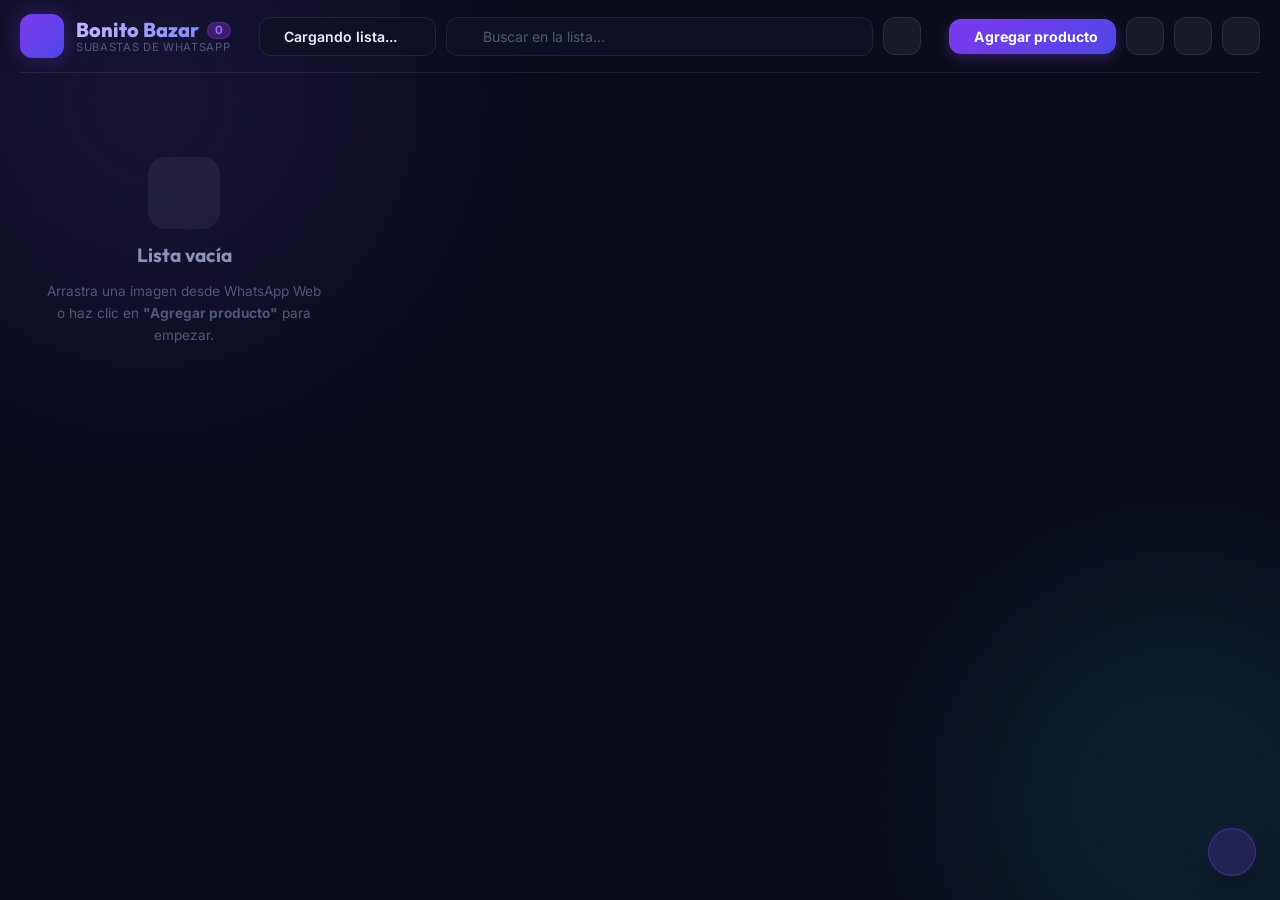
==== index.html @ 1f03dc9f "fix: reemplazar GET por POST :runQuery en API de Firestore para obtener el 100% de los 61+ productos" ====
<!DOCTYPE html>
<html lang="es" data-theme="dark">
<head>
    <meta charset="UTF-8">
    <meta name="viewport" content="width=device-width, initial-scale=1.0">
    <meta name="description" content="Gestión rápida de subastas en grupos de WhatsApp.">
    <title>Bonito Bazar — Control de Subastas WhatsApp</title>
    <link rel="preconnect" href="https://fonts.googleapis.com">
    <link rel="preconnect" href="https://fonts.gstatic.com" crossorigin>
    <link href="https://fonts.googleapis.com/css2?family=Inter:wght@300;400;500;600;700&family=Outfit:wght@600;700;800;900&display=swap" rel="stylesheet">
    <link rel="stylesheet" href="style.css?v=40">
    <script src="https://unpkg.com/lucide@latest" defer></script>
    <script src="https://html2canvas.hertzen.com/dist/html2canvas.min.js" defer></script>
</head>
<body>

    <!-- Overlay global de arrastre -->
    <div id="drag-overlay" class="drag-overlay" aria-hidden="true">
        <div class="drag-overlay-inner">
            <div class="drag-overlay-icon"><i data-lucide="image-plus"></i></div>
            <p class="drag-overlay-title">Suelta la imagen aquí</p>
            <p class="drag-overlay-sub">Se añadirá al formulario automáticamente</p>
        </div>
    </div>

    <div class="bg-orb orb-1"></div>
    <div class="bg-orb orb-2"></div>

    <div class="app-shell">

        <!-- ── HEADER ── -->
        <header class="app-header">
            <div class="brand">
                <div class="brand-icon"><i data-lucide="gavel"></i></div>
                <div>
                    <div class="brand-title-row">
                        <span class="brand-name">Bonito Bazar</span>
                        <span id="total-count" class="brand-badge-count">0</span>
                    </div>
                    <span class="brand-tagline">Subastas de WhatsApp</span>
                </div>
            </div>

            <!-- Barra de búsqueda y selector de listas (Integrado en el Header) -->
            <div class="list-toolbar">
                <div class="list-selector-container">
                    <button id="btn-list-select" class="btn-list-select" title="Seleccionar Lista" aria-haspopup="listbox" aria-expanded="false">
                        <i data-lucide="list"></i>
                        <span id="active-list-name">Cargando lista...</span>
                        <i data-lucide="chevron-down" class="chevron-ico"></i>
                    </button>
                    <!-- Dropdown de listas -->
                    <div id="list-dropdown" class="list-dropdown" style="display: none;">
                        <div class="dropdown-header">Mis Listas</div>
                        <div id="list-options" class="list-options" role="listbox">
                            <!-- Opciones cargadas dinámicamente -->
                        </div>
                        <div class="dropdown-divider"></div>
                        <div class="dropdown-actions">
                            <button type="button" id="btn-create-list" class="btn-drop-action">
                                <i data-lucide="plus"></i> Nueva lista
                            </button>
                            <button type="button" id="btn-rename-list" class="btn-drop-action">
                                <i data-lucide="edit-3"></i> Renombrar actual
                            </button>
                            <button type="button" id="btn-delete-list" class="btn-drop-action danger">
                                <i data-lucide="trash-2"></i> Eliminar actual
                            </button>
                        </div>
                    </div>
                </div>
                <div class="search-wrap">
                    <i data-lucide="search" class="search-ico"></i>
                    <input type="text" id="search-input" placeholder="Buscar en la lista..." aria-label="Buscar productos">
                </div>
                <button id="btn-sort-modified" class="btn-icon" title="Ordenar por últimos modificados" aria-label="Ordenar por últimos modificados">
                    <i data-lucide="history"></i>
                </button>
            </div>

            <div class="header-actions">
                <button id="btn-toggle-form" class="btn-add-trigger" aria-expanded="false">
                    <i data-lucide="plus"></i>
                    <span>Agregar producto</span>
                </button>
                <button id="btn-show-summary" class="btn-icon" title="Cuentas por Compradora" aria-label="Cuentas por Compradora">
                    <i data-lucide="receipt"></i>
                </button>
                <button id="btn-show-deliveries" class="btn-icon" title="Control de Entregas" aria-label="Control de Entregas" style="display: none;">
                    <i data-lucide="truck"></i>
                </button>
                <div class="tools-selector-container">
                    <button id="btn-tools-select" class="btn-icon" title="Herramientas y Respaldo" aria-haspopup="true" aria-expanded="false">
                        <i data-lucide="settings"></i>
                    </button>
                    <!-- Dropdown de herramientas -->
                    <div id="tools-dropdown" class="list-dropdown tools-dropdown" style="display: none;">
                        <div class="dropdown-header">Herramientas</div>
                        <div class="dropdown-actions">
                            <button type="button" id="btn-copy-closing-msg" class="btn-drop-action">
                                <i data-lucide="clock"></i> Copiar texto de cierre
                            </button>
                            <div class="dropdown-divider"></div>
                            <button type="button" id="btn-export-backup" class="btn-drop-action">
                                <i data-lucide="download"></i> Exportar datos (.json)
                            </button>
                            <button type="button" id="btn-import-backup" class="btn-drop-action">
                                <i data-lucide="upload"></i> Importar datos (.json)
                            </button>
                            <div class="dropdown-divider"></div>
                            <button type="button" id="btn-optimize-images" class="btn-drop-action">
                                <i data-lucide="image-minus"></i> Optimizar fotos existentes
                            </button>
                            <div class="dropdown-divider"></div>
                            <a href="bazar-bonito-widget.apk" download="bazar-bonito-widget.apk" class="btn-drop-action" style="text-decoration: none; color: inherit;">
                                <i data-lucide="smartphone"></i> Descargar Widget Android (.apk)
                            </a>
                        </div>
                    </div>
                </div>
                <input type="file" id="backup-file-input" accept=".json" style="display: none;">
                <button id="theme-toggle" class="btn-icon" title="Cambiar tema" aria-label="Cambiar tema">
                    <i data-lucide="sun" class="icon-sun"></i>
                    <i data-lucide="moon" class="icon-moon"></i>
                </button>
                <button id="btn-logout" class="btn-icon danger" title="Cerrar sesión de Administrador" aria-label="Cerrar sesión de Administrador" style="display: none;">
                    <i data-lucide="log-out"></i>
                </button>
            </div>
        </header>

        <!-- ── PANEL COLAPSABLE DEL FORMULARIO ── -->
        <div id="form-panel" class="form-panel" aria-hidden="true">
            <div class="form-panel-inner">
                <!-- Tip de WhatsApp -->
                <div class="tip-card">
                    <div class="tip-icon"><i data-lucide="zap"></i></div>
                    <div class="tip-text">
                        <strong>Flujo rápido:</strong> Arrastra una foto desde WhatsApp Web a <em>cualquier parte</em> de la pantalla. También copia la imagen y pega con <kbd>Ctrl+V</kbd>. Luego escribe el nombre, el precio y presiona <kbd>Enter</kbd>.
                    </div>
                </div>

                <form id="add-form" class="add-form" autocomplete="off" novalidate>
                    <div class="add-form-layout">

                        <!-- Zona de imagen -->
                        <div class="form-image-side">
                            <div id="form-image-preview" class="form-image-preview" style="display:none;">
                                <img id="form-preview-img" src="" alt="Vista previa">
                                <button type="button" id="btn-clear-image" class="btn-clear-image" aria-label="Quitar imagen">
                                    <i data-lucide="x"></i>
                                </button>
                            </div>
                            <div id="mini-dropzone" class="mini-dropzone">
                                <input type="file" id="file-input" accept="image/*" style="display:none">
                                <i data-lucide="image-plus" class="mini-dz-icon"></i>
                                <span>Arrastra aquí o <button type="button" id="btn-browse" class="link-btn">elige un archivo</button></span>
                                <span class="mini-dz-hint">También <strong>Ctrl+V</strong> para pegar</span>
                            </div>
                        </div>

                        <!-- Campos -->
                        <div class="form-fields-side">
                            <div class="field-group">
                                <label for="input-name">Nombre del producto</label>
                                <input type="text" id="input-name" placeholder="Ej. Bolsa de piel rosa" required tabindex="1">
                            </div>
                            <div class="field-row">
                                <div class="field-group">
                                    <label for="input-price">Precio base ($)</label>
                                    <input type="number" id="input-price" placeholder="0.00" step="0.01" min="0" required tabindex="2">
                                </div>
                                <div class="field-group">
                                    <label for="input-talla">Talla</label>
                                    <select id="input-talla" tabindex="3">
                                        <option value="">Sin Talla</option>
                                        <option value="XL">XL</option>
                                        <option value="L">L</option>
                                        <option value="M">M</option>
                                        <option value="Ch">Ch</option>
                                    </select>
                                </div>
                            </div>
                            <div class="form-submit-row">
                                <button type="submit" id="btn-add" class="btn-add" tabindex="4">
                                    <i data-lucide="plus-circle"></i>
                                    <span>Guardar</span>
                                    <kbd class="kbd-hint">Enter</kbd>
                                </button>
                                <button type="button" id="btn-cancel-form" class="btn-cancel-form" tabindex="5">
                                    Cancelar
                                </button>
                            </div>
                        </div>
                    </div>
                </form>
            </div>
        </div>

        <!-- ── CONTENIDO PRINCIPAL ── -->
        <main class="app-main">

            <!-- Contenedor de dos columnas -->
            <div id="lists-columns" class="lists-columns-container" style="display: none;">
                <!-- Columna 1: Disponibles -->
                <section class="list-column" aria-labelledby="col-avail-title">
                    <div class="column-header">
                        <div class="column-title-wrapper">
                            <span class="column-dot dot-available"></span>
                            <h2 id="col-avail-title">Disponibles</h2>
                        </div>
                        <div class="column-meta">
                            <span id="total-price-available" class="column-total-price" title="Suma total de valor disponible">$0.00</span>
                            <span id="count-available" class="column-badge">0</span>
                        </div>
                    </div>
                    <div id="products-available" class="products-column-list"></div>
                </section>

                <!-- Columna 2: Adjudicados -->
                <section class="list-column" aria-labelledby="col-sold-title">
                    <div class="column-header">
                        <div class="column-title-wrapper">
                            <span class="column-dot dot-sold"></span>
                            <h2 id="col-sold-title">Adjudicados</h2>
                            <button id="btn-sort-sold" class="btn-column-action" title="Ordenar por compradora" aria-label="Ordenar por compradora">
                                <i data-lucide="arrow-up-down"></i>
                            </button>
                        </div>
                        <div class="column-meta">
                            <span id="total-price-sold" class="column-total-price" title="Suma total vendida">$0.00</span>
                            <span id="count-sold" class="column-badge">0</span>
                        </div>
                    </div>
                    <div id="products-sold" class="products-column-list"></div>
                </section>
            </div>

            <!-- Estado vacío -->
            <div id="empty-state" class="empty-state">
                <div class="empty-illustration"><i data-lucide="shopping-bag"></i></div>
                <h2>Lista vacía</h2>
                <p>Arrastra una imagen desde WhatsApp Web o haz clic en <strong>"Agregar producto"</strong> para empezar.</p>
            </div>

            <!-- Sin resultados -->
            <div id="no-results" class="empty-state" style="display:none;">
                <div class="empty-illustration"><i data-lucide="search-x"></i></div>
                <h2>Sin coincidencias</h2>
                <p>No hay productos que coincidan con tu búsqueda.</p>
            </div>

        </main>
    </div>

    <!-- ── MODAL DE EDICIÓN ── -->
    <div id="edit-modal" class="modal-backdrop" style="display:none;" role="dialog" aria-modal="true" aria-labelledby="edit-modal-title">
        <div class="modal-card">
            <div class="modal-header">
                <h2 id="edit-modal-title">Editar Producto</h2>
                <button id="btn-close-modal" class="btn-modal-close" aria-label="Cerrar">
                    <i data-lucide="x"></i>
                </button>
            </div>

            <form id="edit-form" class="edit-form" autocomplete="off" novalidate>
                <input type="hidden" id="edit-id">

                <div class="edit-modal-grid">
                    <!-- Columna Izquierda: Imagen y de Historial -->
                    <div class="edit-modal-left">
                        <!-- Imagen -->
                        <div class="edit-image-section">
                            <div id="edit-image-container" class="edit-image-container">
                                <img id="edit-preview-img" src="" alt="Imagen del producto">
                                <div class="edit-image-overlay">
                                    <button type="button" id="btn-edit-delete-image" class="btn-overlay-action">
                                        <i data-lucide="trash-2"></i> Quitar imagen
                                    </button>
                                </div>
                            </div>
                            <div id="edit-no-image" class="edit-no-image" style="display:none;">
                                <i data-lucide="image-off"></i>
                                <span>Sin imagen</span>
                                <button type="button" id="btn-edit-add-image" class="link-btn">Agregar imagen</button>
                                <input type="file" id="edit-file-input" accept="image/*" style="display:none;">
                            </div>
                        </div>

                        <!-- Historial de precios -->
                        <div class="price-history-section" id="price-history-section">
                            <div class="ph-header">
                                <i data-lucide="history"></i>
                                <span>Historial de precios</span>
                            </div>
                            <div id="price-history-list" class="price-history-list"></div>
                        </div>
                    </div>

                    <!-- Columna Derecha: Formulario y Acciones -->
                    <div class="edit-modal-right">
                        <div class="edit-fields">
                            <div class="field-group">
                                <label for="edit-name">Nombre del producto</label>
                                <input type="text" id="edit-name" placeholder="Nombre del producto" required>
                            </div>
                            <div class="field-row">
                                <div class="field-group">
                                    <label for="edit-price">Precio ($)</label>
                                    <input type="number" id="edit-price" placeholder="0.00" step="0.01" min="0" required>
                                </div>
                                <div class="field-group">
                                    <label for="edit-talla">Talla</label>
                                    <select id="edit-talla">
                                        <option value="">Sin Talla</option>
                                        <option value="XL">XL</option>
                                        <option value="L">L</option>
                                        <option value="M">M</option>
                                        <option value="Ch">Ch</option>
                                    </select>
                                </div>
                            </div>
                            <div class="field-group compradora-group">
                                <label for="edit-compradora">
                                    <i data-lucide="user-check" class="label-icon"></i>
                                    Compradora
                                </label>
                                <input type="text" id="edit-compradora" placeholder="Nombre o número de teléfono...">
                                <span class="field-hint">Deja vacío si aún no tiene compradora</span>
                            </div>
                        </div>

                        <div class="edit-actions">
                            <button type="button" id="btn-delete-product" class="btn-delete-product">
                                <i data-lucide="trash-2"></i>
                                Eliminar
                            </button>
                            <button type="submit" class="btn-save-edit">
                                <i data-lucide="check"></i>
                                Guardar
                                <kbd class="kbd-hint">Enter</kbd>
                            </button>
                        </div>
                    </div>
                </div>
            </form>
        </div>
    </div>

    <!-- ── VISTA DE RESUMEN DE COMPRADORAS (PANTALLA COMPLETA) ── -->
    <div id="summary-view" class="summary-view-backdrop" style="display:none;">
        <div class="summary-view-container">
            <header class="summary-view-header">
                <div class="summary-title-section">
                    <i data-lucide="receipt" class="header-icon"></i>
                    <div>
                        <h1>Cuentas de Compradoras</h1>
                        <p>Resumen de productos adjudicados y totales</p>
                    </div>
                </div>
                <!-- Buscador de cuentas -->
                <div class="summary-search-wrap search-wrap" style="flex: 1; max-width: 320px; margin: 0 16px;">
                    <i data-lucide="search" class="search-ico"></i>
                    <input type="text" id="summary-search-input" placeholder="Buscar compradora o prenda..." aria-label="Buscar cuentas">
                </div>
                <div class="summary-header-actions" style="display: flex; align-items: center; gap: 8px;">
                    <button id="btn-sort-buyers" class="btn-icon" title="Ordenar cuentas" aria-label="Ordenar cuentas">
                        <i data-lucide="arrow-up-down"></i>
                    </button>
                    <button id="btn-close-summary" class="btn-modal-close" aria-label="Cerrar vista de resumen">
                        <i data-lucide="x"></i>
                    </button>
                </div>
            </header>

            <!-- Métricas globales -->
            <div class="summary-stats-grid">
                <div class="summary-stat-card">
                    <span id="stat-total-sold-money" class="stat-value">$0.00</span>
                    <span class="stat-label">Total Recaudado</span>
                </div>
                <div class="summary-stat-card">
                    <span id="stat-unique-buyers" class="stat-value">0</span>
                    <span class="stat-label">Compradoras Distintas</span>
                </div>
                <div class="summary-stat-card">
                    <span id="stat-total-sold-qty" class="stat-value">0</span>
                    <span class="stat-label">Productos Adjudicados</span>
                </div>
            </div>

            <!-- Listado de compradoras -->
            <div id="summary-buyers-list" class="summary-buyers-list">
                <!-- Se renderiza dinámicamente -->
            </div>

            <!-- Vista vacía si no hay productos vendidos -->
            <div id="summary-empty-state" class="empty-state" style="display:none;">
                <div class="empty-illustration"><i data-lucide="user-check"></i></div>
                <h2>Sin ventas adjudicadas</h2>
                <p>Asigna una <strong>Compradora</strong> a tus productos en el listado para ver sus cuentas aquí.</p>
            </div>
        </div>
    </div>

    <!-- ── MODAL DE DIÁLOGO DE TEXTO (Crear/Renombrar) ── -->
    <div id="prompt-modal" class="modal-backdrop" style="display:none;" role="dialog" aria-modal="true" aria-labelledby="prompt-modal-title">
        <div class="modal-card prompt-card" style="max-width: 400px;">
            <div class="modal-header">
                <h2 id="prompt-modal-title">Nueva Lista</h2>
                <button id="btn-close-prompt" class="btn-modal-close" aria-label="Cerrar">
                    <i data-lucide="x"></i>
                </button>
            </div>
            <form id="prompt-form" autocomplete="off" novalidate>
                <div style="padding: 20px 22px;">
                    <div class="field-group">
                        <label id="prompt-label" for="prompt-input">Nombre de la lista</label>
                        <input type="text" id="prompt-input" required placeholder="Ej. Subasta del martes">
                    </div>
                </div>
                <div class="edit-actions" style="border-top: 1px solid var(--border); padding: 16px 22px; gap: 8px;">
                    <button type="button" id="btn-cancel-prompt" class="btn-cancel-form" style="flex: 1;">
                        Cancelar
                    </button>
                    <button type="submit" id="btn-submit-prompt" class="btn-save-edit" style="flex: 1; margin: 0; justify-content: center; width: auto;">
                        <i data-lucide="check"></i>
                        <span id="prompt-submit-text">Confirmar</span>
                    </button>
                </div>
            </form>
        </div>
    </div>

    <button id="btn-scroll-toggle" class="btn-scroll-toggle" title="Ir al final" aria-label="Ir al final">
        <i data-lucide="arrow-down"></i>
    </button>

    <!-- ── PANTALLA DE BIENVENIDA / ACCESO ── -->
    <div id="welcome-overlay" class="welcome-overlay" style="display: none;">
        <div class="welcome-card">
            <div class="welcome-brand">
                <div class="welcome-logo"><i data-lucide="gavel"></i></div>
                <h1 class="welcome-title">Bonito Bazar</h1>
                <p class="welcome-tagline">Gestión de Subastas y Cuentas</p>
            </div>
            <div class="welcome-actions">
                <button id="btn-login-google" class="btn-welcome-action primary">
                    <span class="g-icon-wrapper">
                        <svg xmlns="http://www.w3.org/2000/svg" viewBox="0 0 24 24" width="20" height="20">
                            <path fill="#EA4335" d="M12.24 10.285V14.4h6.887c-.648 2.41-2.519 4.114-5.136 4.114A5.69 5.69 0 0 1 8.24 12.8a5.69 5.69 0 0 1 5.751-5.714c2.259 0 4.312 1.014 5.69 2.628l3.18-3.18C20.672 4.314 17.568 3 13.991 3 8.351 3 3.99 7.362 3.99 13s4.36 10 10.001 10c5.38 0 9.771-3.69 9.771-9.714 0-.61-.06-1.218-.182-1.8H12.24Z"/>
                        </svg>
                    </span>
                    <span>Entrar como Administrador</span>
                </button>
                <button id="btn-visitor" class="btn-welcome-action secondary">
                    <i data-lucide="x"></i>
                    <span>Cerrar / Seguir como Visitante</span>
                </button>
            </div>
            <div class="welcome-footer">
                <span>© 2026 Bonito Bazar</span>
            </div>
        </div>
    </div>

    <!-- ── MODAL VISTA PREVIA DE IMAGEN (VISITANTE) ── -->
    <div id="image-preview-modal" class="modal-backdrop" style="display: none;">
        <div class="image-preview-card">
            <button id="btn-close-image-preview" class="btn-modal-close-overlay" aria-label="Cerrar vista previa">
                <i data-lucide="x"></i>
            </button>
            <div class="image-preview-content">
                <img id="image-preview-img" src="" alt="Vista previa de prenda">
            </div>
            <div class="image-preview-footer">
                <h3 id="image-preview-title">Nombre de la Prenda</h3>
                <span id="image-preview-price">$0.00</span>
                <span id="image-preview-time" class="image-preview-time">Subido a las --:--</span>
            </div>
        </div>
    </div>

    <!-- ── VISTA DE CONTROL DE ENTREGAS (PANTALLA COMPLETA) ── -->
    <div id="deliveries-view" class="summary-view-backdrop" style="display:none;">
        <div class="summary-view-container">
            <header class="summary-view-header">
                <div class="summary-title-section">
                    <i data-lucide="truck" class="header-icon"></i>
                    <div>
                        <h1>Control de Entregas</h1>
                        <p>Gestión de pagos, métodos y lugares de entrega</p>
                    </div>
                </div>
                <!-- Buscador de entregas -->
                <div class="summary-search-wrap search-wrap" style="flex: 1; max-width: 320px; margin: 0 16px;">
                    <i data-lucide="search" class="search-ico"></i>
                    <input type="text" id="delivery-search-input" placeholder="Buscar compradora o lugar..." aria-label="Buscar entregas">
                </div>
                <div class="summary-header-actions" style="display: flex; align-items: center; gap: 8px;">
                    <button id="btn-close-deliveries" class="btn-modal-close" aria-label="Cerrar vista de entregas">
                        <i data-lucide="x"></i>
                    </button>
                </div>
            </header>

            <!-- Métricas rápidas de entregas -->
            <div class="summary-stats-grid">
                <div class="summary-stat-card">
                    <span id="delivery-stat-total-money" class="stat-value">$0.00</span>
                    <span class="stat-label">Total Vendido</span>
                </div>
                <div class="summary-stat-card">
                    <span id="delivery-stat-paid-qty" class="stat-value">0 / 0</span>
                    <span class="stat-label">Compradoras Pagadas</span>
                </div>
                <div class="summary-stat-card">
                    <span id="delivery-stat-pending-qty" class="stat-value">$0.00</span>
                    <span class="stat-label">Por Cobrar</span>
                </div>
            </div>

            <!-- Barra de filtros de entregas -->
            <div class="deliveries-filters-bar">
                <div class="filter-group">
                    <label><i data-lucide="filter"></i> Estatus</label>
                    <div class="segmented-control" id="delivery-filter-status">
                        <button type="button" class="btn-segment active" data-value="todos">Todos</button>
                        <button type="button" class="btn-segment" data-value="pendiente">Pendientes</button>
                        <button type="button" class="btn-segment" data-value="pagado">Pagados</button>
                    </div>
                </div>
                <div class="filter-group">
                    <label><i data-lucide="map-pin"></i> Lugar</label>
                    <select id="delivery-filter-place" class="filter-select">
                        <option value="todos">Todos los lugares</option>
                        <option value="Tuxtla">Tuxtla</option>
                        <option value="Berriozabal">Berriozabal</option>
                        <option value="Patria">Patria</option>
                        <option value="Shanka">Shanka</option>
                        <option value="Otro">Otro</option>
                        <option value="sin_especificar">— Sin especificar —</option>
                    </select>
                </div>
                <div class="filter-group">
                    <label><i data-lucide="wallet"></i> Pago</label>
                    <div class="segmented-control" id="delivery-filter-payment">
                        <button type="button" class="btn-segment active" data-value="todos">Todos</button>
                        <button type="button" class="btn-segment" data-value="efectivo">Efectivo</button>
                        <button type="button" class="btn-segment" data-value="transferencia">Transferencia</button>
                        <button type="button" class="btn-segment" data-value="sin_especificar">Sin especificar</button>
                    </div>
                </div>
                <div class="filter-group">
                    <label><i data-lucide="arrow-up-down"></i> Ordenar por</label>
                    <select id="delivery-sort-by" class="filter-select">
                        <option value="name-asc">Nombre (A - Z)</option>
                        <option value="items-desc">Más prendas</option>
                        <option value="items-asc">Menos prendas</option>
                        <option value="total-desc">Total ($) Mayor a Menor</option>
                        <option value="total-asc">Total ($) Menor a Mayor</option>
                    </select>
                </div>
            </div>

            <!-- Listado de entregas por compradora -->
            <div id="deliveries-list" class="deliveries-list">
                <!-- Se renderiza dinámicamente -->
            </div>

            <!-- Vista vacía si no hay compradoras -->
            <div id="deliveries-empty-state" class="empty-state" style="display:none;">
                <div class="empty-illustration"><i data-lucide="package"></i></div>
                <h2>Sin entregas que mostrar</h2>
                <p>Adjudica productos a compradoras para ver e iniciar la gestión de entregas.</p>
            </div>
        </div>
    </div>

    <div id="toast" class="toast" aria-live="polite"></div>
    <script type="module" src="app.js?v=40"></script>
</body>
</html>
---- style.css ----
/* =============================================================
   SUBASTALISTA — CSS
   Diseño premium enfocado en velocidad de uso
   ============================================================= */

/* ── VARIABLES ── */
:root, [data-theme="dark"] {
    --bg:           #0b0d1a;
    --bg-panel:     rgba(16, 18, 38, 0.80);
    --bg-card:      rgba(22, 24, 50, 0.85);
    --bg-input:     rgba(255,255,255,0.055);
    --bg-input-f:   rgba(255,255,255,0.09);
    --border:       rgba(255,255,255,0.08);
    --border-focus: rgba(139,92,246,0.7);

    --text-1:       #eef0ff;
    --text-2:       #8b91b8;
    --text-3:       #50567a;

    --accent:       #7c3aed;
    --accent-h:     #9f67ff;
    --accent-glow:  rgba(124,58,237,0.35);
    --green:        #34d399;
    --green-bg:     rgba(52,211,153,0.12);
    --green-border: rgba(52,211,153,0.3);
    --red:          #f87171;
    --red-bg:       rgba(248,113,113,0.1);
    --red-border:   rgba(248,113,113,0.3);
    --yellow:       #fbbf24;
    --yellow-bg:    rgba(251,191,36,0.1);
    --yellow-border:rgba(251,191,36,0.3);

    --radius:       12px;
    --radius-lg:    18px;
    --radius-xl:    24px;
    --shadow:       0 4px 24px rgba(0,0,0,0.5);
    --shadow-lg:    0 8px 48px rgba(0,0,0,0.6);
    --font:         'Inter', system-ui, sans-serif;
    --font-display: 'Outfit', system-ui, sans-serif;
    --t:            all 0.22s cubic-bezier(.4,0,.2,1);
}

[data-theme="light"] {
    /* Fondo principal: Rosa pastel claro muy dulce y limpio (evitando tonos blancos puros o grisáceos) */
    --bg:           #fff0f3; 
    
    /* Paneles y tarjetas: Glassmorphism translúcido tintado de rosa pastel y blush, evitando blancos planos */
    --bg-panel:     rgba(255, 243, 245, 0.85);
    --bg-card:      rgba(255, 255, 255, 0.78);
    --bg-input:     rgba(236, 72, 153, 0.05);
    --bg-input-f:   rgba(236, 72, 153, 0.09);
    --border:       rgba(236, 72, 153, 0.14);
    --border-focus: rgba(236, 72, 153, 0.6);

    /* Textos: Tonos ciruela, frambuesa y baya oscuros y profundos para máxima legibilidad y estética girly */
    --text-1:       #470a1e; /* Ciruela profundo */
    --text-2:       #831843; /* Frambuesa */
    --text-3:       #be185d; /* Rosa oscuro/baya */
    
    /* Acentuaciones Girly: Rosas y fucsias pastel brillantes en lugar de violetas */
    --accent:       #ec4899; /* Rosa fucsia pastel */
    --accent-h:     #f472b6; /* Rosa pastel hover */
    --accent-glow:  rgba(236, 72, 153, 0.22);
    
    /* Sombras teñidas de rosa sutil para mantener el aspecto esponjoso y girly */
    --shadow:       0 4px 24px rgba(236, 72, 153, 0.08);
    --shadow-lg:    0 8px 48px rgba(236, 72, 153, 0.12);
}

/* Overrides y ajustes específicos para lograr la atmósfera Girly en el Tema Claro */
[data-theme="light"] .brand-name {
    background: linear-gradient(90deg, #ec4899, #db2777);
    -webkit-background-clip: text;
    -webkit-text-fill-color: transparent;
    background-clip: text;
}
[data-theme="light"] .btn-add-trigger,
[data-theme="light"] .btn-add,
[data-theme="light"] .btn-save-edit,
[data-theme="light"] .drag-overlay-icon {
    background: linear-gradient(135deg, var(--accent), #d946ef); /* Degradado rosa-fucsia a magenta */
}
[data-theme="light"] .tip-card {
    background: linear-gradient(135deg, rgba(236, 72, 153, 0.08), rgba(244, 114, 182, 0.04));
    border-color: rgba(236, 72, 153, 0.18);
}
[data-theme="light"] .tip-icon {
    background: rgba(236, 72, 153, 0.18);
    color: var(--accent);
}
[data-theme="light"] .mini-dropzone:hover {
    background: rgba(236, 72, 153, 0.06);
    border-color: var(--accent);
}
[data-theme="light"] .mini-dropzone.drag-over {
    background: rgba(236, 72, 153, 0.1);
    border-color: var(--accent);
}
[data-theme="light"] .product-card:hover {
    border-color: rgba(236, 72, 153, 0.4);
    box-shadow: var(--shadow), 0 0 0 1px rgba(236, 72, 153, 0.08);
}
[data-theme="light"] .card-price {
    background: linear-gradient(90deg, var(--accent), #db2777);
    -webkit-background-clip: text;
    -webkit-text-fill-color: transparent;
    background-clip: text;
}
[data-theme="light"] kbd.kbd-hint {
    background: rgba(236, 72, 153, 0.1);
    border: 1px solid rgba(236, 72, 153, 0.2);
    color: var(--text-2);
}
[data-theme="light"] .hover-preview {
    background: var(--bg-card);
    border-color: rgba(236, 72, 153, 0.4);
    box-shadow: 0 24px 80px rgba(236, 72, 153, 0.15), 0 0 0 1px rgba(236, 72, 153, 0.1);
}
[data-theme="light"] .summary-view-backdrop {
    background: rgba(255, 240, 243, 0.94);
}
[data-theme="light"] .summary-title-section h1 {
    background: linear-gradient(90deg, #ec4899, #db2777);
    -webkit-background-clip: text;
    -webkit-text-fill-color: transparent;
    background-clip: text;
}
[data-theme="light"] .ph-badge.badge-current {
    background: rgba(236, 72, 153, 0.18);
    color: var(--accent);
}
[data-theme="light"] .ph-entry:hover {
    border-color: rgba(236, 72, 153, 0.3);
}
[data-theme="light"] .ph-entry.current {
    border-color: rgba(236, 72, 153, 0.45);
    background: rgba(236, 72, 153, 0.08);
}
[data-theme="light"] .btn-revert {
    background: rgba(236, 72, 153, 0.08);
    border-color: rgba(236, 72, 153, 0.2);
    color: var(--accent);
}
[data-theme="light"] .btn-revert:hover {
    background: var(--accent);
    border-color: var(--accent);
    color: white;
}
[data-theme="light"] .ph-price {
    background: linear-gradient(90deg, var(--accent), #db2777);
    -webkit-background-clip: text;
    -webkit-text-fill-color: transparent;
    background-clip: text;
}
[data-theme="light"] #total-price-available {
    color: var(--accent);
    background: rgba(236, 72, 153, 0.06);
    border-color: rgba(236, 72, 153, 0.2);
}
[data-theme="light"] .column-dot.dot-available {
    background: var(--accent);
    box-shadow: 0 0 10px var(--accent);
}
[data-theme="light"] .btn-column-action:hover {
    color: var(--accent);
    background: var(--bg-input);
}
[data-theme="light"] .btn-icon.active {
    color: var(--accent);
    border-color: var(--accent);
    background: var(--accent-glow);
}
[data-theme="light"] .btn-drop-action:hover {
    background: rgba(236, 72, 153, 0.08);
    color: var(--accent);
}
[data-theme="light"] .btn-drop-action:hover svg {
    color: var(--accent);
}
[data-theme="light"] .btn-list-select svg:first-child {
    color: var(--accent);
}
[data-theme="light"] .dropdown-header {
    border-bottom: 1px solid rgba(236, 72, 153, 0.1);
}

/* ── RESET ── */
*, *::before, *::after { box-sizing: border-box; margin: 0; padding: 0; }
html { font-size: 16px; scroll-behavior: smooth; }
body {
    font-family: var(--font);
    background: var(--bg);
    color: var(--text-1);
    min-height: 100vh;
    overflow-x: hidden;
    transition: background .3s, color .3s;
}

/* ── ORBES DE FONDO ── */
.bg-orb {
    position: fixed;
    border-radius: 50%;
    filter: blur(100px);
    pointer-events: none;
    z-index: 0;
    opacity: 0.12;
    animation: orb-float 20s ease-in-out infinite;
}
.orb-1 { width:500px; height:500px; background:radial-gradient(#7c3aed,#4f46e5); top:-150px; left:-100px; }
.orb-2 { width:400px; height:400px; background:radial-gradient(#06b6d4,#34d399); bottom:-100px; right:-100px; animation-delay: -10s; }
[data-theme="light"] .bg-orb { opacity: 0.16; }
[data-theme="light"] .orb-1 { background: radial-gradient(#ffb3c1, #ff85a2); }
[data-theme="light"] .orb-2 { background: radial-gradient(#e8c0fc, #c77dff); }
@keyframes orb-float {
    0%,100% { transform:translate(0,0) scale(1); }
    50% { transform:translate(20px,-20px) scale(1.04); }
}

/* ── OVERLAY DE DRAG GLOBAL ── */
.drag-overlay {
    position: fixed;
    inset: 0;
    background: rgba(10,8,30,0.88);
    backdrop-filter: blur(8px);
    z-index: 999;
    display: flex;
    align-items: center;
    justify-content: center;
    opacity: 0;
    pointer-events: none;
    transition: opacity .18s ease;
}
.drag-overlay.active {
    opacity: 1;
    pointer-events: auto;
}
.drag-overlay-inner {
    display: flex;
    flex-direction: column;
    align-items: center;
    gap: 16px;
    animation: pulse-scale 1.4s ease infinite;
}
.drag-overlay-icon {
    width: 96px; height: 96px;
    border-radius: var(--radius-xl);
    background: linear-gradient(135deg, var(--accent), #4f46e5);
    display: flex;
    align-items: center;
    justify-content: center;
    box-shadow: 0 0 60px var(--accent-glow);
}
.drag-overlay-icon svg { width: 48px; height: 48px; color: white; }
.drag-overlay-title {
    font-family: var(--font-display);
    font-size: 1.8rem;
    font-weight: 800;
    color: white;
}
.drag-overlay-sub { font-size: 0.9rem; color: rgba(255,255,255,0.55); }
@keyframes pulse-scale {
    0%,100% { transform: scale(1); }
    50% { transform: scale(1.03); }
}

/* ── APP SHELL ── */
.app-shell {
    position: relative;
    z-index: 1;
    max-width: 1400px;
    margin: 0 auto;
    padding: 0 20px;
    display: flex;
    flex-direction: column;
    min-height: 100vh;
}

/* ── HEADER ── */
.app-header {
    display: flex;
    align-items: center;
    justify-content: space-between;
    padding: 14px 0;
    border-bottom: 1px solid var(--border);
    gap: 16px;
    flex-wrap: nowrap;
}

.brand {
    display: flex;
    align-items: center;
    gap: 12px;
}
.brand-icon {
    width: 44px; height: 44px;
    border-radius: var(--radius);
    background: linear-gradient(135deg, var(--accent), #4f46e5);
    display: flex; align-items: center; justify-content: center;
    box-shadow: 0 0 20px var(--accent-glow);
}
.brand-icon svg { width: 22px; height: 22px; color: white; }
.brand-name {
    display: block;
    font-family: var(--font-display);
    font-size: 1.25rem;
    font-weight: 800;
    background: linear-gradient(90deg, #c4b5fd, #818cf8);
    -webkit-background-clip: text; -webkit-text-fill-color: transparent;
    background-clip: text;
    line-height: 1.2;
}
.brand-tagline {
    display: block;
    font-size: 0.7rem;
    color: var(--text-3);
    letter-spacing: 0.06em;
    text-transform: uppercase;
    line-height: 1;
}

.header-actions { display: flex; align-items: center; gap: 10px; flex-wrap: wrap; }

.badge-count {
    display: flex;
    align-items: center;
    gap: 6px;
    background: var(--bg-input);
    border: 1px solid var(--border);
    padding: 6px 14px;
    border-radius: 99px;
    font-size: 0.82rem;
    color: var(--text-2);
    font-weight: 500;
}
.badge-count svg { width: 14px; height: 14px; }
.badge-count span { font-weight: 700; color: var(--text-1); }

/* Botón principal "Agregar producto" */
.btn-add-trigger {
    display: flex;
    align-items: center;
    gap: 7px;
    background: linear-gradient(135deg, var(--accent), #4f46e5);
    color: white;
    border: none;
    border-radius: var(--radius);
    padding: 9px 18px;
    font-size: 0.88rem;
    font-weight: 700;
    font-family: var(--font);
    cursor: pointer;
    transition: var(--t);
    box-shadow: 0 4px 14px var(--accent-glow);
}
.btn-add-trigger:hover { transform: translateY(-2px); box-shadow: 0 8px 22px var(--accent-glow); }
.btn-add-trigger.open  { background: var(--bg-input); color: var(--text-2); border: 1px solid var(--border); box-shadow: none; }
.btn-add-trigger.open:hover { color: var(--text-1); }
.btn-add-trigger svg { width: 16px; height: 16px; transition: transform .25s; }
.btn-add-trigger.open svg { transform: rotate(45deg); }

.btn-icon {
    width: 38px; height: 38px;
    border-radius: var(--radius);
    background: var(--bg-input);
    border: 1px solid var(--border);
    color: var(--text-2);
    display: flex; align-items: center; justify-content: center;
    cursor: pointer;
    transition: var(--t);
    position: relative;
}
.btn-icon:hover { color: var(--text-1); border-color: var(--accent); }
.btn-icon.active {
    color: var(--accent-h);
    border-color: var(--accent);
    background: var(--accent-glow);
}
.btn-icon svg { width: 16px; height: 16px; }
.icon-sun, .icon-moon { position: absolute; transition: var(--t); }
[data-theme="dark"] .icon-sun  { opacity:1; transform:rotate(0deg); }
[data-theme="dark"] .icon-moon { opacity:0; transform:rotate(90deg); }
[data-theme="light"] .icon-sun  { opacity:0; transform:rotate(-90deg); }
[data-theme="light"] .icon-moon { opacity:1; transform:rotate(0deg); }

/* ── MAIN LAYOUT ── */
.app-main {
    display: grid;
    grid-template-columns: 330px 1fr;
    gap: 20px;
    padding: 20px 0 32px;
    flex: 1;
    align-items: start;
}

/* ── PANEL FORMULARIO ── */
.panel-form {
    display: flex;
    flex-direction: column;
    gap: 14px;
    position: sticky;
    top: 20px;
}

/* ── PANEL COLAPSABLE DEL FORMULARIO ── */
.form-panel {
    overflow: hidden;
    max-height: 0;
    transition: max-height 0.4s cubic-bezier(0.4,0,0.2,1), opacity 0.3s ease;
    opacity: 0;
    pointer-events: none;
}
.form-panel.open {
    max-height: 400px;
    opacity: 1;
    pointer-events: auto;
}

.form-panel-inner {
    padding: 16px 0 20px;
    display: flex;
    flex-direction: column;
    gap: 12px;
    border-bottom: 1px solid var(--border);
}

/* Tip card */
.tip-card {
    display: flex;
    gap: 12px;
    align-items: flex-start;
    background: linear-gradient(135deg, rgba(124,58,237,0.08), rgba(79,70,229,0.04));
    border: 1px solid rgba(124,58,237,0.18);
    border-radius: var(--radius);
    padding: 12px 16px;
    font-size: 0.78rem;
    color: var(--text-2);
    line-height: 1.6;
}
.tip-icon {
    width: 26px; height: 26px; flex-shrink: 0;
    border-radius: 8px;
    background: rgba(124,58,237,0.18);
    display: flex; align-items: center; justify-content: center;
    color: var(--accent-h);
    margin-top: 1px;
}
.tip-icon svg { width: 13px; height: 13px; }
.tip-text strong { color: var(--text-1); }

/* Layout interno del formulario de agregar */
.add-form-layout {
    display: flex;
    gap: 16px;
    align-items: flex-start;
}

/* Zona de imagen (izquierda del formulario) */
.form-image-side {
    flex-shrink: 0;
    width: 200px;
}

.form-image-preview {
    position: relative;
    width: 200px;
    height: 160px;
    border-radius: var(--radius);
    overflow: hidden;
    background: #0a0a14;
}
.form-image-preview img {
    width: 100%; height: 100%;
    object-fit: contain;
    display: block;
}
.btn-clear-image {
    position: absolute;
    top: 6px; right: 6px;
    width: 28px; height: 28px;
    border-radius: 99px;
    background: rgba(0,0,0,0.75);
    border: 1px solid rgba(255,255,255,0.2);
    color: white;
    display: flex; align-items: center; justify-content: center;
    cursor: pointer;
    transition: var(--t);
}
.btn-clear-image:hover { background: var(--red); }
.btn-clear-image svg { width: 13px; height: 13px; }

.mini-dropzone {
    width: 200px;
    height: 160px;
    display: flex;
    flex-direction: column;
    align-items: center;
    justify-content: center;
    gap: 6px;
    border: 2px dashed var(--border);
    border-radius: var(--radius);
    cursor: pointer;
    transition: var(--t);
    text-align: center;
    font-size: 0.78rem;
    color: var(--text-2);
    padding: 12px;
}
.mini-dropzone:hover { background: rgba(124,58,237,0.06); border-color: var(--accent); }
.mini-dropzone.drag-over { background: rgba(124,58,237,0.1); border-color: var(--accent); }
.mini-dz-icon { width: 26px; height: 26px; color: var(--text-3); }
.mini-dz-hint { font-size: 0.7rem; color: var(--text-3); }
.mini-dz-hint strong { color: var(--accent-h); }

/* Campos del formulario (derecha) */
.form-fields-side {
    flex: 1;
    display: flex;
    flex-direction: column;
    gap: 12px;
}

.field-group {
    display: flex;
    flex-direction: column;
    gap: 5px;
}
.field-group label {
    font-size: 0.72rem;
    font-weight: 700;
    color: var(--text-2);
    text-transform: uppercase;
    letter-spacing: 0.05em;
}
.field-group input,
.field-group select {
    background: var(--bg-input);
    border: 1px solid var(--border);
    border-radius: var(--radius);
    padding: 10px 14px;
    font-size: 0.9rem;
    font-family: var(--font);
    color: var(--text-1);
    outline: none;
    transition: var(--t);
    width: 100%;
}
.field-group select {
    appearance: none;
    -webkit-appearance: none;
    -moz-appearance: none;
    /* Fondo sólido para que las opciones sean legibles en todos los temas */
    background-color: #1a1c38;
    background-image: url("data:image/svg+xml;charset=UTF-8,%3csvg xmlns='http://www.w3.org/2000/svg' viewBox='0 0 24 24' fill='none' stroke='%23a1a1aa' stroke-width='2' stroke-linecap='round' stroke-linejoin='round'%3e%3cpolyline points='6 9 12 15 18 9'%3e%3c/polyline%3e%3c/svg%3e");
    background-repeat: no-repeat;
    background-position: right 14px center;
    background-size: 16px;
    padding-right: 40px;
    cursor: pointer;
}
.field-group select option {
    background-color: #1a1c38;
    color: #eef0ff;
}
[data-theme="light"] .field-group select {
    background-color: #fff0f3;
    background-image: url("data:image/svg+xml;charset=UTF-8,%3csvg xmlns='http://www.w3.org/2000/svg' viewBox='0 0 24 24' fill='none' stroke='%2371717a' stroke-width='2' stroke-linecap='round' stroke-linejoin='round'%3e%3cpolyline points='6 9 12 15 18 9'%3e%3c/polyline%3e%3c/svg%3e");
}
[data-theme="light"] .field-group select option {
    background-color: #fff0f3;
    color: #470a1e;
}
.field-group input::placeholder { color: var(--text-3); }
.field-group input:focus,
.field-group select:focus {
    border-color: var(--border-focus);
    background: var(--bg-input-f);
    box-shadow: 0 0 0 3px rgba(124,58,237,0.14);
}
.field-group input.invalid,
.field-group select.invalid {
    border-color: var(--red);
    box-shadow: 0 0 0 3px rgba(248,113,113,0.14);
}

.field-row {
    display: flex;
    gap: 12px;
}
.field-row .field-group {
    flex: 1;
}

.label-icon { width: 12px; height: 12px; display: inline; vertical-align: middle; margin-right: 4px; }
.field-hint { font-size: 0.7rem; color: var(--text-3); font-style: italic; }

.form-submit-row {
    display: flex;
    gap: 8px;
    align-items: center;
    margin-top: 4px;
}

.btn-add {
    display: flex;
    align-items: center;
    justify-content: center;
    gap: 7px;
    padding: 11px 24px;
    background: linear-gradient(135deg, var(--accent), #4f46e5);
    color: white;
    border: none;
    border-radius: var(--radius);
    font-size: 0.88rem;
    font-weight: 700;
    font-family: var(--font);
    cursor: pointer;
    transition: var(--t);
    box-shadow: 0 4px 16px var(--accent-glow);
}
.btn-add:hover { transform: translateY(-2px); box-shadow: 0 8px 24px var(--accent-glow); }
.btn-add:active { transform: translateY(0); }
.btn-add svg { width: 16px; height: 16px; }

.btn-cancel-form {
    background: none;
    border: 1px solid var(--border);
    color: var(--text-3);
    border-radius: var(--radius);
    padding: 10px 16px;
    font-size: 0.82rem;
    font-family: var(--font);
    cursor: pointer;
    transition: var(--t);
}
.btn-cancel-form:hover { border-color: var(--red); color: var(--red); }

kbd.kbd-hint {
    display: inline-flex;
    align-items: center;
    background: rgba(255,255,255,0.15);
    border-radius: 5px;
    padding: 1px 6px;
    font-size: 0.65rem;
    font-family: var(--font);
    font-weight: 600;
    margin-left: 4px;
}

/* ── MAIN LAYOUT ── */
.app-main {
    padding: 20px 0 40px;
    display: flex;
    flex-direction: column;
    gap: 14px;
    flex: 1;
}

/* ── TOOLBAR DE BÚSQUEDA ── */
.list-toolbar {
    display: flex;
    gap: 10px;
    align-items: center;
    flex: 1;
    max-width: 680px;
    margin: 0 12px;
}
.search-wrap {
    flex: 1;
    position: relative;
    display: flex;
    align-items: center;
}
.search-ico {
    position: absolute; left: 12px;
    width: 15px; height: 15px;
    color: var(--text-3);
    pointer-events: none;
}
#search-input {
    background: var(--bg-panel);
    border: 1px solid var(--border);
    border-radius: var(--radius);
    padding: 10px 14px 10px 36px;
    font-size: 0.88rem;
    font-family: var(--font);
    color: var(--text-1);
    outline: none;
    width: 100%;
    backdrop-filter: blur(12px);
    transition: var(--t);
}
#search-input::placeholder { color: var(--text-3); }
#search-input:focus { border-color: var(--border-focus); box-shadow: 0 0 0 3px rgba(124,58,237,0.12); }

/* ── LISTA VERTICAL DE PRODUCTOS (GRID DE CUADRÍCULA POR DEFECTO) ── */
.products-column-list {
    display: grid;
    grid-template-columns: repeat(2, 1fr); /* 2 columnas de grilla por defecto */
    gap: 10px;
    min-height: 150px;
}

.product-card {
    background: var(--bg-card);
    border: 1px solid var(--border);
    border-radius: var(--radius-lg);
    backdrop-filter: blur(16px);
    -webkit-backdrop-filter: blur(16px);
    overflow: hidden;
    cursor: pointer;
    transition: var(--t);
    display: flex;
    flex-direction: column;
    align-items: stretch;
}
.product-card:hover {
    border-color: rgba(124,58,237,0.4);
    box-shadow: var(--shadow), 0 0 0 1px rgba(124,58,237,0.08);
    transform: translateY(-2px);
}

[data-theme="light"] .product-card:hover {
    border-color: rgba(236,72,153,0.4);
    box-shadow: var(--shadow), 0 0 0 1px rgba(236,72,153,0.08);
}

/* Imagen de la tarjeta (superior, grande e íntegra con object-fit cover) */
.card-image {
    width: 100%;
    height: 130px; /* Altura compacta y balanceada para las tarjetas */
    flex-shrink: 0;
    background: #08080f;
    position: relative;
    display: flex;
    align-items: center;
    justify-content: center;
    overflow: hidden;
    border-bottom: 1px solid var(--border);
}
.card-image img {
    width: 100%;
    height: 100%;
    object-fit: contain;
    display: block;
    transition: transform 0.3s ease;
}
.product-card:hover .card-image img { transform: scale(1.03); }

.card-no-image {
    display: flex;
    flex-direction: column;
    align-items: center;
    gap: 4px;
    color: var(--text-3);
    padding: 10px;
}
.card-no-image svg { width: 22px; height: 22px; }
.card-no-image span { font-size: 0.68rem; }

/* Badge compradora sobre la imagen */
.card-compradora-badge {
    position: absolute;
    bottom: 0; left: 0; right: 0;
    background: linear-gradient(to top, rgba(16,185,129,0.95) 0%, rgba(52,211,153,0.85) 100%);
    backdrop-filter: blur(4px);
    padding: 4px 8px;
    display: flex;
    align-items: center;
    gap: 4px;
    font-size: 0.7rem;
    font-weight: 700;
    color: white;
    overflow: hidden;
    text-overflow: ellipsis;
    white-space: nowrap;
}
.card-compradora-badge svg { width: 11px; height: 11px; flex-shrink: 0; }

/* Info de la tarjeta (inferior) */
.card-info {
    padding: 8px 10px;
    display: flex;
    flex-direction: column;
    gap: 4px;
}
.card-name {
    font-family: var(--font-display);
    font-size: 0.88rem;
    font-weight: 700;
    color: var(--text-1);
    white-space: normal;
    overflow: hidden;
}
.card-price {
    font-family: var(--font-display);
    font-size: 1.1rem;
    font-weight: 900;
    background: linear-gradient(90deg, var(--accent-h), #60a5fa);
    -webkit-background-clip: text;
    -webkit-text-fill-color: transparent;
    background-clip: text;
    line-height: 1;
}
.card-compradora-info {
    display: flex;
    align-items: center;
    gap: 4px;
    font-size: 0.76rem;
    font-weight: 600;
    color: var(--green);
    margin-top: 1px;
}
.card-compradora-info svg { width: 11px; height: 11px; }

/* ── HOVER PREVIEW FLOTANTE ── */
.hover-preview {
    position: fixed;
    z-index: 600;
    width: 320px;
    height: 320px;
    background: #060610;
    border: 1px solid rgba(124,58,237,0.5);
    border-radius: var(--radius-lg);
    overflow: hidden;
    box-shadow: 0 24px 80px rgba(0,0,0,0.8), 0 0 0 1px rgba(124,58,237,0.15);
    pointer-events: none;
    opacity: 0;
    transform: scale(0.88);
    transition: opacity 0.18s ease, transform 0.18s cubic-bezier(.34,1.56,.64,1);
}
.hover-preview.visible {
    opacity: 1;
    transform: scale(1);
}
.hover-preview img {
    width: 100%;
    height: 100%;
    object-fit: contain;
    display: block;
}

/* ── ESTADO VACÍO ── */
.empty-state {
    display: flex;
    flex-direction: column;
    align-items: center;
    justify-content: center;
    text-align: center;
    padding: 64px 24px;
    gap: 14px;
    animation: fade-in .3s ease;
}
.empty-illustration {
    width: 72px; height: 72px;
    border-radius: var(--radius-lg);
    background: var(--bg-input);
    display: flex;
    align-items: center;
    justify-content: center;
}
.empty-illustration svg { width: 36px; height: 36px; color: var(--text-3); }
.empty-state h2 { font-family: var(--font-display); font-size: 1.2rem; color: var(--text-2); }
.empty-state p { font-size: 0.85rem; color: var(--text-3); max-width: 280px; line-height: 1.6; }

/* ── MODAL DE EDICIÓN ── */
.modal-backdrop {
    position: fixed; inset: 0;
    background: rgba(0,0,0,0.72);
    backdrop-filter: blur(6px);
    z-index: 100;
    display: flex;
    align-items: center;
    justify-content: center;
    padding: 20px;
    animation: fade-in .18s ease;
}
@keyframes fade-in { from { opacity:0; } to { opacity:1; } }

.modal-card {
    background: var(--bg-card);
    border: 1px solid var(--border);
    border-radius: var(--radius-xl);
    backdrop-filter: blur(30px);
    -webkit-backdrop-filter: blur(30px);
    width: 100%;
    max-width: 700px; /* Expandido para el diseño de 2 columnas */
    max-height: 92vh;
    overflow-y: auto;
    box-shadow: var(--shadow-lg);
    animation: modal-pop .28s cubic-bezier(.34,1.56,.64,1);
    display: flex;
    flex-direction: column;
}
@keyframes modal-pop {
    from { opacity:0; transform: scale(0.9) translateY(20px); }
    to   { opacity:1; transform: scale(1) translateY(0); }
}

.modal-header {
    display: flex;
    align-items: center;
    justify-content: space-between;
    padding: 20px 22px 16px;
    border-bottom: 1px solid var(--border);
}
.modal-header h2 {
    font-family: var(--font-display);
    font-size: 1.05rem;
    font-weight: 700;
    color: var(--text-2);
}
.btn-modal-close {
    width: 32px; height: 32px;
    border-radius: 8px;
    background: transparent;
    border: none;
    color: var(--text-3);
    display: flex; align-items: center; justify-content: center;
    cursor: pointer;
    transition: var(--t);
}
.btn-modal-close:hover { background: var(--red-bg); color: var(--red); }
.btn-modal-close svg { width: 18px; height: 18px; }

/* Imagen y Rejilla en Modal de Edición */
.edit-modal-grid {
    display: grid;
    grid-template-columns: 260px 1fr;
    gap: 20px;
    padding: 20px 22px;
}

.edit-modal-left, .edit-modal-right {
    display: flex;
    flex-direction: column;
    gap: 16px;
}

.edit-modal-right {
    justify-content: flex-start;
}

.edit-image-section {
    position: relative;
    width: 100%;
}

.edit-image-container, .edit-no-image {
    width: 100%;
    height: 130px;
    border-radius: var(--radius);
    border: 1px solid var(--border);
    background: var(--bg-input);
    position: relative;
    overflow: hidden;
}

.edit-image-container {
    display: flex;
    align-items: center;
    justify-content: center;
}

.edit-image-container img {
    max-width: 100%;
    max-height: 100%;
    width: auto;
    height: auto;
    object-fit: contain;
    display: block;
    opacity: 0.95;
    transition: var(--t);
}

.edit-image-overlay {
    position: absolute; inset: 0;
    background: rgba(0,0,0,0.55);
    display: flex;
    align-items: center;
    justify-content: center;
    opacity: 0;
    transition: var(--t);
}

.edit-image-container:hover .edit-image-overlay { opacity: 1; }

.btn-overlay-action {
    display: flex; align-items: center; gap: 8px;
    background: rgba(248,113,113,0.85);
    border: none;
    border-radius: var(--radius);
    color: white;
    padding: 9px 18px;
    font-size: 0.85rem;
    font-weight: 700;
    font-family: var(--font);
    cursor: pointer;
    transition: var(--t);
}
.btn-overlay-action:hover { background: var(--red); }
.btn-overlay-action svg { width: 15px; height: 15px; }

.edit-no-image {
    display: flex;
    flex-direction: column;
    align-items: center;
    justify-content: center;
    gap: 8px;
    color: var(--text-3);
}
.edit-no-image svg { width: 28px; height: 28px; }
.edit-no-image span { font-size: 0.8rem; }

/* Campos del modal */
.edit-fields {
    display: flex;
    flex-direction: column;
    gap: 12px;
}

.compradora-group label {
    color: var(--green) !important;
}
.compradora-group input:focus {
    border-color: var(--green);
    box-shadow: 0 0 0 3px rgba(52,211,153,0.14);
}

/* Acciones del modal */
.edit-actions {
    display: flex;
    gap: 10px;
    margin-top: auto; /* Empuja los botones al final de la columna derecha */
}

.btn-delete-product {
    display: flex; align-items: center; gap: 6px;
    background: var(--red-bg);
    border: 1px solid var(--red-border);
    color: var(--red);
    padding: 10px 16px;
    border-radius: var(--radius);
    font-size: 0.83rem;
    font-weight: 600;
    font-family: var(--font);
    cursor: pointer;
    transition: var(--t);
    white-space: nowrap;
}
.btn-delete-product:hover { background: var(--red); color: white; }
.btn-delete-product svg { width: 14px; height: 14px; }

.btn-save-edit {
    flex: 1;
    display: flex; align-items: center; justify-content: center; gap: 8px;
    background: linear-gradient(135deg, var(--accent), #4f46e5);
    border: none;
    border-radius: var(--radius);
    color: white;
    padding: 11px 20px;
    font-size: 0.9rem;
    font-weight: 700;
    font-family: var(--font);
    cursor: pointer;
    transition: var(--t);
    box-shadow: 0 4px 16px var(--accent-glow);
}
.btn-save-edit:hover { transform: translateY(-1px); box-shadow: 0 6px 22px var(--accent-glow); }
.btn-save-edit svg { width: 16px; height: 16px; }

/* ── LINK BUTTON ── */
.link-btn {
    background: none;
    border: none;
    color: var(--accent-h);
    font-size: inherit;
    font-family: inherit;
    cursor: pointer;
    text-decoration: underline;
    padding: 0;
}

/* ── TOAST ── */
.toast {
    position: fixed;
    bottom: 24px; right: 24px;
    background: var(--bg-card);
    border: 1px solid var(--border);
    border-radius: var(--radius);
    padding: 12px 20px;
    font-size: 0.85rem;
    font-weight: 600;
    color: var(--text-1);
    box-shadow: var(--shadow-lg);
    z-index: 300;
    backdrop-filter: blur(20px);
    display: none;
    animation: toast-in .3s cubic-bezier(.34,1.56,.64,1);
}
.toast.show { display: flex; align-items: center; gap: 8px; }
.toast.success { border-color: var(--green-border); color: var(--green); }
.toast.error   { border-color: var(--red-border);   color: var(--red); }
@keyframes toast-in {
    from { opacity:0; transform: translateX(30px) scale(0.9); }
    to   { opacity:1; transform: translateX(0) scale(1); }
}

/* ── HISTORIAL DE PRECIOS ── */
.price-history-section {
    padding: 4px 0 0;
}
.ph-header {
    display: flex;
    align-items: center;
    gap: 7px;
    font-size: 0.7rem;
    font-weight: 700;
    text-transform: uppercase;
    letter-spacing: 0.07em;
    color: var(--text-3);
    margin-bottom: 10px;
}
.ph-header svg { width: 12px; height: 12px; }

.price-history-list {
    display: flex;
    flex-direction: column;
    gap: 5px;
    max-height: 150px; /* Reducido para evitar estiramientos */
    overflow-y: auto;
    padding-right: 2px;
    margin-bottom: 8px;
}

/* Entrada del historial */
.ph-entry {
    display: flex;
    align-items: center;
    gap: 8px;
    padding: 8px 11px;
    border-radius: 10px;
    border: 1px solid var(--border);
    background: var(--bg-input);
    transition: var(--t);
}
.ph-entry:hover { border-color: rgba(124,58,237,0.3); }

.ph-entry.current {
    border-color: rgba(124,58,237,0.45);
    background: rgba(124,58,237,0.08);
}
.ph-entry.is-base {
    border-color: rgba(251,191,36,0.3);
    background: rgba(251,191,36,0.05);
}

.ph-price {
    font-family: var(--font-display);
    font-size: 0.98rem;
    font-weight: 800;
    background: linear-gradient(90deg, var(--accent-h), #60a5fa);
    -webkit-background-clip: text;
    -webkit-text-fill-color: transparent;
    background-clip: text;
    white-space: nowrap;
    flex-shrink: 0;
}
.ph-entry.current .ph-price { font-size: 1.05rem; }

.ph-comp {
    display: flex;
    align-items: center;
    gap: 4px;
    font-size: 0.76rem;
    color: var(--green);
    font-weight: 600;
    flex: 1;
    overflow: hidden;
    text-overflow: ellipsis;
    white-space: nowrap;
}
.ph-comp svg { width: 11px; height: 11px; flex-shrink: 0; }

.ph-no-comp {
    font-size: 0.74rem;
    color: var(--text-3);
    font-style: italic;
    flex: 1;
}

.ph-date {
    font-size: 0.68rem;
    color: var(--text-3);
    white-space: nowrap;
    flex-shrink: 0;
}

.ph-badge {
    font-size: 0.62rem;
    font-weight: 700;
    text-transform: uppercase;
    letter-spacing: 0.05em;
    padding: 2px 7px;
    border-radius: 99px;
    white-space: nowrap;
    flex-shrink: 0;
}
.ph-badge.badge-current { background: rgba(124,58,237,0.18); color: var(--accent-h); }
.ph-badge.badge-base    { background: rgba(251,191,36,0.15);  color: var(--yellow); }

.btn-revert {
    background: rgba(124,58,237,0.1);
    border: 1px solid rgba(124,58,237,0.22);
    color: var(--accent-h);
    padding: 4px 9px;
    border-radius: 8px;
    font-size: 0.72rem;
    font-weight: 700;
    font-family: var(--font);
    cursor: pointer;
    transition: var(--t);
    white-space: nowrap;
    flex-shrink: 0;
    display: flex;
    align-items: center;
    gap: 3px;
}
.btn-revert:hover { background: var(--accent); border-color: var(--accent); color: white; transform: scale(1.05); }
.btn-revert svg { width: 11px; height: 11px; }

.ph-empty {
    font-size: 0.76rem;
    color: var(--text-3);
    text-align: center;
    padding: 8px 0;
    font-style: italic;
}

/* ── SCROLLBAR ── */
::-webkit-scrollbar { width: 5px; }
::-webkit-scrollbar-track { background: transparent; }
::-webkit-scrollbar-thumb { background: var(--border); border-radius: 3px; }

/* ── RESPONSIVE ── */
@media (max-width: 1024px) {
    .app-header {
        flex-wrap: wrap;
        gap: 12px;
    }
    .list-toolbar {
        order: 3;
        margin: 8px 0 0;
        max-width: 100%;
        width: 100%;
    }
}

@media (max-width: 640px) {
    .app-shell { padding: 0 12px; }
    .app-header { gap: 8px; }
    .badge-count { display: none; }
    .add-form-layout { flex-direction: column; }
    .form-image-side, .mini-dropzone, .form-image-preview { width: 100%; }
    .form-panel.open { max-height: 650px; }
    .modal-card { border-radius: var(--radius-lg); }
    .edit-modal-grid {
        grid-template-columns: 1fr;
        gap: 14px;
        padding: 14px 16px;
    }
    .edit-actions {
        margin-top: 10px;
    }
}

/* Badge minimalista de productos en marca */
.brand-title-row {
    display: flex;
    align-items: center;
    gap: 8px;
}

.brand-badge-count {
    background: var(--accent-glow);
    border: 1px solid var(--border);
    color: var(--accent-h);
    font-size: 0.72rem;
    font-weight: 700;
    padding: 2px 7px;
    border-radius: 99px;
    line-height: 1;
    display: inline-flex;
    align-items: center;
    justify-content: center;
    transition: var(--t);
    cursor: pointer;
}

.brand-badge-count:hover {
    background: rgba(124, 58, 237, 0.25);
    border-color: var(--accent-h);
    transform: scale(1.08);
}

[data-theme="light"] .brand-badge-count {
    background: rgba(236, 72, 153, 0.1);
    color: var(--accent);
    border-color: rgba(236, 72, 153, 0.2);
}

[data-theme="light"] .brand-badge-count:hover {
    background: rgba(236, 72, 153, 0.18);
    border-color: var(--accent);
}

/* Selector de Herramientas Estilizado */
.tools-selector-container {
    position: relative;
    display: inline-flex;
    align-items: center;
    flex-shrink: 0;
}

.tools-dropdown {
    width: 240px;
}

/* =============================================================
   GESTIÓN DE LISTAS MÚLTIPLES (IndexedDB)
   ============================================================= */

.list-selector-container {
    position: relative;
    flex-shrink: 0;
}

.btn-list-select {
    display: flex;
    align-items: center;
    gap: 8px;
    background: var(--bg-panel);
    border: 1px solid var(--border);
    border-radius: var(--radius);
    padding: 10px 16px;
    font-size: 0.88rem;
    font-family: var(--font);
    font-weight: 600;
    color: var(--text-1);
    cursor: pointer;
    transition: var(--t);
    backdrop-filter: blur(12px);
    -webkit-backdrop-filter: blur(12px);
}

.btn-list-select:hover {
    border-color: var(--border-focus);
    background: var(--bg-input-f);
}

.btn-list-select svg:first-child {
    width: 15px;
    height: 15px;
    color: var(--accent-h);
}

.btn-list-select .chevron-ico {
    width: 14px;
    height: 14px;
    color: var(--text-3);
    transition: transform 0.22s ease;
}

.btn-list-select.open .chevron-ico {
    transform: rotate(180deg);
}

/* Dropdown de Listas */
.list-dropdown {
    position: absolute;
    top: calc(100% + 8px);
    right: 0;
    width: 280px;
    background: var(--bg-card);
    border: 1px solid var(--border);
    border-radius: var(--radius-lg);
    box-shadow: var(--shadow-lg);
    backdrop-filter: blur(28px);
    -webkit-backdrop-filter: blur(28px);
    z-index: 200;
    display: flex;
    flex-direction: column;
    overflow: hidden;
    animation: dropdown-pop 0.2s cubic-bezier(0.4, 0, 0.2, 1) forwards;
    transform-origin: top right;
}

@keyframes dropdown-pop {
    from { opacity: 0; transform: scale(0.95) translateY(-4px); }
    to { opacity: 1; transform: scale(1) translateY(0); }
}

.dropdown-header {
    font-size: 0.72rem;
    font-weight: 700;
    color: var(--text-3);
    text-transform: uppercase;
    letter-spacing: 0.06em;
    padding: 14px 16px 8px;
    border-bottom: 1px solid rgba(255,255,255,0.03);
}

.list-options {
    max-height: 200px;
    overflow-y: auto;
    padding: 6px;
    display: flex;
    flex-direction: column;
    gap: 4px;
}

.list-option-item {
    display: flex;
    align-items: center;
    justify-content: space-between;
    padding: 9px 12px;
    border-radius: 8px;
    font-size: 0.85rem;
    color: var(--text-2);
    cursor: pointer;
    transition: var(--t);
    text-align: left;
    border: none;
    background: transparent;
    width: 100%;
    font-family: var(--font);
}

.list-option-item:hover {
    background: var(--bg-input-f);
    color: var(--text-1);
}

.list-option-item.active {
    background: var(--green-bg);
    color: var(--green);
    font-weight: 600;
    border-left: 3px solid var(--green);
    border-top-left-radius: 0;
    border-bottom-left-radius: 0;
}

.list-option-item .check-ico {
    width: 14px;
    height: 14px;
    color: var(--green);
    flex-shrink: 0;
}

.dropdown-divider {
    height: 1px;
    background: var(--border);
    margin: 4px 0;
}

.dropdown-actions {
    padding: 6px;
    display: flex;
    flex-direction: column;
    gap: 4px;
}

.btn-drop-action {
    display: flex;
    align-items: center;
    gap: 8px;
    padding: 9px 12px;
    border-radius: 8px;
    font-size: 0.82rem;
    color: var(--text-2);
    background: transparent;
    border: none;
    cursor: pointer;
    transition: var(--t);
    text-align: left;
    width: 100%;
    font-family: var(--font);
}

.btn-drop-action:hover {
    background: rgba(124,58,237,0.08);
    color: var(--accent-h);
}

.btn-drop-action svg {
    width: 14px;
    height: 14px;
    color: var(--text-3);
    transition: var(--t);
}

.btn-drop-action:hover svg {
    color: var(--accent-h);
}

.btn-drop-action.danger:hover {
    background: var(--red-bg);
    color: var(--red);
}

.btn-drop-action.danger:hover svg {
    color: var(--red);
}

/* Adaptación responsive para la barra de herramientas */
@media (max-width: 640px) {
    .list-toolbar {
        flex-direction: column;
        align-items: stretch;
    }
    .list-selector-container {
        width: 100%;
    }
    .btn-list-select {
        width: 100%;
        justify-content: space-between;
    }
    .list-dropdown {
        width: 100%;
        position: fixed;
        bottom: 0;
        top: auto;
        left: 0;
        right: 0;
        border-radius: var(--radius-xl) var(--radius-xl) 0 0;
        border-bottom: none;
        max-height: 75vh;
        animation: dropdown-slide-up 0.28s cubic-bezier(0.4, 0, 0.2, 1) forwards;
        transform-origin: bottom center;
    }
}

@keyframes dropdown-slide-up {
    from { opacity: 0; transform: translateY(100%); }
    to { opacity: 1; transform: translateY(0); }
}

/* =============================================================
   ESTRUCTURA DE DOS COLUMNAS (Disponibles vs Adjudicados)
   ============================================================= */

.lists-columns-container {
    display: grid;
    grid-template-columns: 1fr 1fr;
    gap: 24px;
    width: 100%;
    margin-top: 10px;
    align-items: start;
}

.list-column {
    display: flex;
    flex-direction: column;
    gap: 14px;
}

.column-header {
    display: flex;
    align-items: center;
    justify-content: space-between;
    padding-bottom: 10px;
    border-bottom: 2px solid var(--border);
}

.column-title-wrapper {
    display: flex;
    align-items: center;
    gap: 8px;
}

/* Botón de ordenación en la cabecera de la columna */
.btn-column-action {
    width: 26px;
    height: 26px;
    border-radius: 6px;
    background: transparent;
    border: none;
    color: var(--text-3);
    display: flex;
    align-items: center;
    justify-content: center;
    cursor: pointer;
    transition: var(--t);
    margin-left: 2px;
}

.btn-column-action:hover {
    color: var(--accent-h);
    background: var(--bg-input);
}

.btn-column-action.active {
    color: var(--green);
    background: var(--green-bg);
    border: 1px solid rgba(52, 211, 153, 0.2);
}

.btn-column-action svg {
    width: 14px;
    height: 14px;
}


.column-dot {
    width: 8px;
    height: 8px;
    border-radius: 50%;
    display: inline-block;
}

.dot-available {
    background: var(--accent-h);
    box-shadow: 0 0 10px var(--accent);
}

.dot-sold {
    background: var(--green);
    box-shadow: 0 0 10px var(--green);
}

.column-header h2 {
    font-family: var(--font-display);
    font-size: 0.95rem;
    font-weight: 700;
    color: var(--text-2);
    margin: 0;
}

.column-badge {
    background: var(--bg-input);
    border: 1px solid var(--border);
    padding: 3px 10px;
    border-radius: 99px;
    font-size: 0.75rem;
    font-weight: 700;
    color: var(--text-1);
}

/* Indicador vacío sutil dentro de las columnas */
.column-empty-hint {
    display: flex;
    flex-direction: column;
    align-items: center;
    justify-content: center;
    border: 1px dashed var(--border);
    border-radius: var(--radius-lg);
    padding: 40px 20px;
    font-size: 0.8rem;
    color: var(--text-3);
    font-style: italic;
    text-align: center;
    background: rgba(255,255,255,0.01);
}

/* Adaptación responsive */
@media (max-width: 768px) {
    .lists-columns-container {
        grid-template-columns: 1fr;
        gap: 20px;
    }
}

.column-meta {
    display: flex;
    align-items: center;
    gap: 8px;
}

.column-total-price {
    font-family: var(--font-display);
    font-size: 0.82rem;
    font-weight: 700;
    padding: 3px 10px;
    border-radius: 99px;
    white-space: nowrap;
    border: 1px solid var(--border);
}

#total-price-available {
    color: var(--accent-h);
    background: rgba(124,58,237,0.06);
    border-color: rgba(124,58,237,0.2);
}

#total-price-sold {
    color: var(--green);
    background: var(--green-bg);
    border-color: rgba(52,211,153,0.25);
}

/* =============================================================
   VISTA DE CUENTAS POR COMPRADORA (Summary View)
   ============================================================= */

.summary-view-backdrop {
    position: fixed;
    inset: 0;
    background: rgba(11, 13, 26, 0.96);
    backdrop-filter: blur(20px);
    -webkit-backdrop-filter: blur(20px);
    z-index: 500;
    overflow-y: auto;
    display: flex;
    justify-content: center;
    padding: 40px 20px;
    animation: fade-in 0.25s ease;
}

.summary-view-container {
    width: 100%;
    max-width: 860px;
    display: flex;
    flex-direction: column;
    gap: 24px;
}

.summary-view-header {
    display: flex;
    align-items: center;
    justify-content: space-between;
    padding-bottom: 18px;
    border-bottom: 1px solid var(--border);
}

.summary-title-section {
    display: flex;
    align-items: center;
    gap: 14px;
}

.summary-title-section .header-icon {
    width: 32px;
    height: 32px;
    color: var(--accent-h);
}

.summary-title-section h1 {
    font-family: var(--font-display);
    font-size: 1.5rem;
    font-weight: 800;
    background: linear-gradient(90deg, #c4b5fd, #818cf8);
    -webkit-background-clip: text;
    -webkit-text-fill-color: transparent;
    margin: 0;
}

.summary-title-section p {
    font-size: 0.8rem;
    color: var(--text-2);
    margin: 2px 0 0;
}

/* Grid de métricas generales */
.summary-stats-grid {
    display: grid;
    grid-template-columns: repeat(3, 1fr);
    gap: 16px;
}

.summary-stat-card {
    background: var(--bg-card);
    border: 1px solid var(--border);
    border-radius: var(--radius-lg);
    padding: 18px;
    display: flex;
    flex-direction: column;
    align-items: center;
    text-align: center;
    backdrop-filter: blur(12px);
}

.summary-stat-card .stat-value {
    font-family: var(--font-display);
    font-size: 1.7rem;
    font-weight: 800;
}

.summary-stat-card .stat-label {
    font-size: 0.78rem;
    color: var(--text-2);
    margin-top: 4px;
}

#stat-total-sold-money { color: var(--green); }
#stat-unique-buyers { color: var(--accent-h); }
#stat-total-sold-qty { color: var(--yellow); }

/* Listado de tarjetas de grupos */
.summary-buyers-list {
    display: flex;
    flex-direction: column;
    gap: 20px;
    align-items: center; /* Centrar las tiras horizontales */
    width: 100%;
}

.summary-group-card {
    display: flex;
    flex-direction: column;
    gap: 8px;
    width: 100%;
    max-width: 1000px; /* Evita estiramiento infinito en pantallas anchas */
    box-sizing: border-box;
}

/* El recibo imprimible */
.summary-card-receipt {
    background: linear-gradient(135deg, #14162e 0%, #0a0b18 100%);
    border: 1px solid rgba(124, 58, 237, 0.16);
    border-radius: var(--radius-xl);
    padding: 16px 20px; /* Reducción de paddings */
    display: flex;
    flex-direction: column;
    gap: 14px; /* Reducción de gaps */
    box-shadow: 0 12px 30px rgba(0, 0, 0, 0.5);
    position: relative;
    overflow: hidden;
    width: 100%;
    box-sizing: border-box;
}

[data-theme="light"] .summary-card-receipt {
    background: linear-gradient(135deg, #fffcfd 0%, #ffeef2 100%);
    border-color: rgba(236, 72, 153, 0.18);
    box-shadow: 0 12px 30px rgba(236, 72, 153, 0.06);
}

.summary-card-receipt::before {
    content: '';
    position: absolute;
    width: 150px; height: 150px;
    background: radial-gradient(circle, rgba(124, 58, 237, 0.12) 0%, transparent 70%);
    top: -50px; right: -50px;
    pointer-events: none;
}

.summary-group-header {
    display: flex;
    align-items: center;
    justify-content: space-between;
    padding-bottom: 10px;
    border-bottom: 1px solid rgba(255, 255, 255, 0.06);
    gap: 12px;
}

[data-theme="light"] .summary-group-header {
    border-bottom-color: rgba(236, 72, 153, 0.08);
}

.group-user-info {
    display: flex;
    align-items: center;
    gap: 10px;
}

.group-user-info svg {
    width: 20px;
    height: 20px;
    color: var(--accent-h);
    flex-shrink: 0;
}

.group-user-name {
    font-family: var(--font-display);
    font-size: 1.2rem;
    font-weight: 800;
    color: #eef0ff;
}

[data-theme="light"] .group-user-name {
    color: var(--accent);
}

.group-qty-badge {
    font-size: 0.76rem;
    color: var(--text-2);
    background: rgba(255, 255, 255, 0.05);
    padding: 2px 8px;
    border-radius: 99px;
    border: 1px solid var(--border);
}

[data-theme="light"] .group-qty-badge {
    background: rgba(236, 72, 153, 0.05);
    color: var(--accent);
}

.group-totals-actions {
    display: flex;
    align-items: center;
}

.group-total-amount {
    font-family: var(--font-display);
    font-size: 1.35rem;
    font-weight: 900;
    color: var(--green);
    text-shadow: 0 0 15px rgba(52, 211, 153, 0.2);
}

/* Botón copiar imagen (Icono circular en el header) */
.btn-copy-img {
    display: flex;
    align-items: center;
    justify-content: center;
    background: rgba(255, 255, 255, 0.04);
    border: 1px solid rgba(255, 255, 255, 0.08);
    color: var(--text-2);
    width: 32px;
    height: 32px;
    border-radius: 50%;
    cursor: pointer;
    transition: var(--t);
    flex-shrink: 0;
}

[data-theme="light"] .btn-copy-img {
    background: rgba(236, 72, 153, 0.05);
    border-color: rgba(236, 72, 153, 0.1);
    color: var(--accent);
}

.btn-copy-img:hover {
    background: rgba(124, 58, 237, 0.15);
    border-color: rgba(124, 58, 237, 0.3);
    color: var(--accent-h);
    transform: scale(1.05);
}

.btn-copy-img.copied,
.summary-card-receipt.copied .btn-copy-img {
    background: rgba(52, 211, 153, 0.12) !important;
    border-color: rgba(52, 211, 153, 0.35) !important;
    color: var(--green) !important;
}

.btn-copy-img.loading {
    opacity: 0.6;
    pointer-events: none;
}

.btn-copy-img svg {
    width: 15px;
    height: 15px;
}

/* Indicador visual de tarjeta copiada (Halo verde premium) */
.summary-card-receipt.copied {
    border-color: rgba(52, 211, 153, 0.45) !important;
    box-shadow: 0 12px 35px rgba(52, 211, 153, 0.16) !important;
}

[data-theme="light"] .summary-card-receipt.copied {
    border-color: rgba(52, 211, 153, 0.5) !important;
    box-shadow: 0 12px 30px rgba(52, 211, 153, 0.08) !important;
}

/* Grid de tarjetas de productos */
.summary-group-products-grid {
    display: grid;
    grid-template-columns: repeat(auto-fill, minmax(160px, 1fr)); /* Fotos más grandes (160px) */
    gap: 12px;
}

.summary-product-item {
    background: rgba(255, 255, 255, 0.025);
    border: 1px solid rgba(255, 255, 255, 0.04);
    border-radius: var(--radius-lg);
    overflow: hidden;
    display: flex;
    flex-direction: column;
    align-items: stretch;
    transition: var(--t);
    box-shadow: 0 4px 12px rgba(0, 0, 0, 0.15);
}

[data-theme="light"] .summary-product-item {
    background: #ffffff;
    border-color: rgba(236, 72, 153, 0.08);
    box-shadow: 0 4px 12px rgba(236, 72, 153, 0.03);
}

.summary-product-item:hover {
    transform: translateY(-3px);
    border-color: rgba(124, 58, 237, 0.25);
    box-shadow: 0 8px 24px rgba(0, 0, 0, 0.3);
}

.summary-prod-img {
    width: 100%;
    height: 200px; /* Fotos más altas (200px) */
    background: #060710;
    overflow: hidden;
    display: flex;
    align-items: center;
    justify-content: center;
    position: relative;
}

[data-theme="light"] .summary-prod-img {
    background: #fff0f3;
}

.summary-prod-img img {
    width: 100%;
    height: 100%;
    object-fit: cover; /* Recorte completo de WhatsApp */
}

.summary-prod-info {
    padding: 10px;
    display: flex;
    flex-direction: column;
    gap: 4px;
    background: rgba(255, 255, 255, 0.01);
}

.summary-prod-name {
    font-size: 0.8rem;
    font-weight: 700;
    color: var(--text-1);
    white-space: nowrap;
    overflow: hidden;
    text-overflow: ellipsis;
}

.summary-prod-price {
    font-family: var(--font-display);
    font-size: 1rem;
    font-weight: 800;
    color: #c4b5fd;
}

[data-theme="light"] .summary-prod-price {
    color: var(--accent);
}

/* Pie de página elegante del recibo (que saldrá en la captura de imagen) */
.summary-group-footer {
    display: flex;
    justify-content: space-between;
    align-items: center;
    margin-top: 4px;
    padding-top: 12px;
    border-top: 1px dashed rgba(255, 255, 255, 0.06);
    font-size: 0.7rem;
    color: var(--text-3);
}

[data-theme="light"] .summary-group-footer {
    border-top-color: rgba(236, 72, 153, 0.08);
}

.summary-group-footer-brand {
    font-family: var(--font-display);
    font-weight: 700;
    color: var(--text-2);
}

/* Estilo para el input del buscador de cuentas */
#summary-search-input,
#delivery-search-input {
    background: var(--bg-panel);
    border: 1px solid var(--border);
    border-radius: var(--radius);
    padding: 10px 14px 10px 36px;
    font-size: 0.88rem;
    font-family: var(--font);
    color: var(--text-1);
    outline: none;
    width: 100%;
    backdrop-filter: blur(12px);
    transition: var(--t);
}
#summary-search-input::placeholder,
#delivery-search-input::placeholder { color: var(--text-3); }
#summary-search-input:focus,
#delivery-search-input:focus { border-color: var(--border-focus); box-shadow: 0 0 0 3px rgba(124,58,237,0.12); }

/* Botón flotante para subir/bajar (Scroll rápido) */
.btn-scroll-toggle {
    position: fixed;
    bottom: 24px;
    right: 24px;
    width: 48px;
    height: 48px;
    border-radius: 50%;
    background: rgba(124, 58, 237, 0.22);
    border: 1px solid rgba(124, 58, 237, 0.4);
    color: var(--text-1);
    display: flex;
    align-items: center;
    justify-content: center;
    cursor: pointer;
    z-index: 1000; /* Por encima de todo, incluyendo el modal backdrop */
    backdrop-filter: blur(12px);
    box-shadow: 0 8px 24px rgba(0, 0, 0, 0.3), 0 0 15px rgba(124, 58, 237, 0.15);
    transition: all 0.3s cubic-bezier(0.4, 0, 0.2, 1);
}

[data-theme="light"] .btn-scroll-toggle {
    background: rgba(236, 72, 153, 0.1);
    border-color: rgba(236, 72, 153, 0.25);
    color: var(--accent);
    box-shadow: 0 8px 24px rgba(236, 72, 153, 0.15);
}

.btn-scroll-toggle:hover {
    background: var(--accent);
    border-color: var(--accent);
    color: white;
    transform: translateY(-2px) scale(1.05);
    box-shadow: 0 10px 28px rgba(124, 58, 237, 0.45);
}

.btn-scroll-toggle svg {
    width: 20px;
    height: 20px;
    transition: transform 0.3s ease;
}

/* Responsividad */
@media (max-width: 640px) {
    .summary-view-header {
        flex-direction: column;
        align-items: stretch;
        gap: 12px;
    }
    .summary-search-wrap {
        max-width: 100% !important;
        margin: 0 !important;
    }
    .summary-header-actions {
        justify-content: flex-end;
    }
    .summary-stats-grid {
        grid-template-columns: 1fr;
        gap: 10px;
    }
    .summary-view-backdrop {
        padding: 20px 10px;
    }
    .summary-buyers-list {
        gap: 16px;
    }
    .summary-card-receipt {
        padding: 16px;
        gap: 14px;
    }
    .summary-group-products-grid {
        grid-template-columns: repeat(auto-fill, minmax(130px, 1fr));
        gap: 10px;
    }
    .summary-prod-img {
        height: 160px;
    }
}

/* ── PANTALLA DE BIENVENIDA / LOGIN ── */
.welcome-overlay {
    position: fixed;
    inset: 0;
    background: rgba(11, 13, 26, 0.94);
    backdrop-filter: blur(28px);
    -webkit-backdrop-filter: blur(28px);
    z-index: 2000;
    display: flex;
    align-items: center;
    justify-content: center;
    padding: 20px;
    animation: fade-in 0.3s ease;
}

[data-theme="light"] .welcome-overlay {
    background: rgba(255, 240, 243, 0.94);
}

.welcome-card {
    background: linear-gradient(135deg, rgba(20, 22, 46, 0.7) 0%, rgba(10, 11, 24, 0.8) 100%);
    border: 1px solid rgba(124, 58, 237, 0.2);
    border-radius: 24px;
    width: 100%;
    max-width: 400px;
    padding: 40px 32px;
    text-align: center;
    box-shadow: var(--shadow-xl), 0 0 40px rgba(124, 58, 237, 0.1);
    backdrop-filter: blur(12px);
    -webkit-backdrop-filter: blur(12px);
    display: flex;
    flex-direction: column;
    gap: 32px;
    box-sizing: border-box;
    transform: translateY(0);
    animation: welcome-pop 0.4s cubic-bezier(0.34, 1.56, 0.64, 1) forwards;
}

[data-theme="light"] .welcome-card {
    background: linear-gradient(135deg, rgba(255, 252, 253, 0.85) 0%, rgba(255, 238, 242, 0.9) 100%);
    border-color: rgba(236, 72, 153, 0.2);
    box-shadow: 0 20px 50px rgba(236, 72, 153, 0.08), 0 0 40px rgba(236, 72, 153, 0.05);
}

@keyframes welcome-pop {
    from { opacity: 0; transform: scale(0.9) translateY(20px); }
    to { opacity: 1; transform: scale(1) translateY(0); }
}

.welcome-brand {
    display: flex;
    flex-direction: column;
    align-items: center;
    gap: 12px;
}

.welcome-logo {
    width: 56px;
    height: 56px;
    border-radius: 16px;
    background: linear-gradient(135deg, var(--accent), #818cf8);
    display: flex;
    align-items: center;
    justify-content: center;
    color: white;
    box-shadow: 0 8px 24px rgba(124, 58, 237, 0.35);
}

[data-theme="light"] .welcome-logo {
    background: linear-gradient(135deg, #ec4899, #f472b6);
    box-shadow: 0 8px 24px rgba(236, 72, 153, 0.3);
}

.welcome-logo svg {
    width: 26px;
    height: 26px;
}

.welcome-title {
    font-family: var(--font-display);
    font-size: 2rem;
    font-weight: 900;
    margin: 0;
    background: linear-gradient(90deg, #c4b5fd, #818cf8);
    -webkit-background-clip: text;
    -webkit-text-fill-color: transparent;
}

[data-theme="light"] .welcome-title {
    background: linear-gradient(90deg, #ec4899, #db2777);
    -webkit-background-clip: text;
    -webkit-text-fill-color: transparent;
}

.welcome-tagline {
    font-size: 0.88rem;
    color: var(--text-2);
    margin: 0;
}

.welcome-actions {
    display: flex;
    flex-direction: column;
    gap: 12px;
}

.btn-welcome-action {
    display: flex;
    align-items: center;
    justify-content: center;
    gap: 12px;
    padding: 14px 20px;
    border-radius: 12px;
    font-family: var(--font);
    font-size: 0.95rem;
    font-weight: 600;
    cursor: pointer;
    transition: all 0.25s cubic-bezier(0.4, 0, 0.2, 1);
    width: 100%;
    border: none;
    box-sizing: border-box;
}

.btn-welcome-action.primary {
    background: white;
    color: #1f2937;
    box-shadow: 0 4px 12px rgba(0,0,0,0.1);
}

.btn-welcome-action.primary:hover {
    background: #f9fafb;
    transform: translateY(-2px);
    box-shadow: 0 6px 20px rgba(0,0,0,0.15);
}

[data-theme="light"] .btn-welcome-action.primary {
    background: #ffffff;
    border: 1px solid rgba(236, 72, 153, 0.15);
    color: #374151;
}

[data-theme="light"] .btn-welcome-action.primary:hover {
    background: #fff5f7;
    border-color: rgba(236, 72, 153, 0.3);
}

.btn-welcome-action.secondary {
    background: rgba(124, 58, 237, 0.12);
    border: 1px solid rgba(124, 58, 237, 0.25);
    color: var(--accent-h);
}

.btn-welcome-action.secondary:hover {
    background: rgba(124, 58, 237, 0.2);
    border-color: var(--accent-h);
    transform: translateY(-2px);
}

[data-theme="light"] .btn-welcome-action.secondary {
    background: rgba(236, 72, 153, 0.08);
    border-color: rgba(236, 72, 153, 0.25);
    color: var(--accent);
}

[data-theme="light"] .btn-welcome-action.secondary:hover {
    background: rgba(236, 72, 153, 0.12);
    border-color: var(--accent);
}

.btn-welcome-action svg {
    flex-shrink: 0;
}

.g-icon-wrapper {
    display: flex;
    align-items: center;
    justify-content: center;
}

.welcome-footer {
    font-size: 0.75rem;
    color: var(--text-3);
}

/* ── MODIFICACIONES PARA PERFIL DE VISITANTE (SÓLO LECTURA) ── */

/* Select de listas deshabilitado */
.btn-list-select.disabled {
    opacity: 0.7;
    cursor: not-allowed !important;
    pointer-events: none;
    background: var(--bg-panel) !important;
    border-color: var(--border) !important;
}

/* Cursor pointer para las tarjetas del visitante ya que abren vista previa de la imagen */
.is-visitor .product-card {
    cursor: pointer !important;
}

/* Adaptación responsive para la grilla en dispositivos móviles (Global) */
@media (max-width: 640px) {
    .products-column-list {
        grid-template-columns: repeat(2, 1fr) !important; /* Cuadrícula a 2 columnas en móviles */
        gap: 8px !important;
    }
    .card-image {
        height: 110px !important; /* Altura compacta y proporcional para móvil */
    }
    .card-info {
        padding: 6px 8px !important;
        gap: 2px !important;
    }
    .card-name {
        font-size: 0.82rem !important;
    }
    .card-price {
        font-size: 1.0rem !important;
    }
}

/* Adaptación responsive para pantallas grandes y PC (Global) */
@media (min-width: 1024px) {
    .products-column-list {
        grid-template-columns: repeat(3, 1fr) !important; /* 3 columnas fijas en PC */
        gap: 12px !important;
    }
    .card-image {
        height: 140px !important; /* Altura compacta y balanceada para 3 columnas en PC */
    }
    .card-info {
        padding: 8px 10px !important;
        gap: 4px !important;
    }
    .card-name {
        font-size: 0.88rem !important;
    }
    .card-price {
        font-size: 1.1rem !important;
    }
}

/* Estilos del modal de Vista Previa de Imagen dedicado */
.image-preview-card {
    position: relative;
    max-width: 90vw;
    max-height: 90vh;
    display: flex;
    flex-direction: column;
    align-items: center;
    justify-content: center;
    outline: none;
    animation: modal-pop 0.28s cubic-bezier(.34,1.56,.64,1);
}

.image-preview-content {
    background: #000000;
    border-radius: var(--radius-xl);
    border: 1px solid var(--border);
    overflow: hidden;
    max-height: 70vh;
    max-width: 100%;
    display: flex;
    align-items: center;
    justify-content: center;
    box-shadow: 0 20px 50px rgba(0, 0, 0, 0.7);
}

.image-preview-content img {
    max-width: 100%;
    max-height: 70vh;
    object-fit: contain; /* Mostrar imagen completa */
    display: block;
}

.btn-modal-close-overlay {
    position: absolute;
    top: -45px;
    right: 0;
    width: 36px;
    height: 36px;
    border-radius: 50%;
    background: rgba(255, 255, 255, 0.1);
    border: 1px solid rgba(255, 255, 255, 0.15);
    color: white;
    display: flex;
    align-items: center;
    justify-content: center;
    cursor: pointer;
    transition: var(--t);
    z-index: 10;
}

.btn-modal-close-overlay:hover {
    background: rgba(255, 255, 255, 0.2);
    transform: scale(1.1);
}

.image-preview-footer {
    margin-top: 14px;
    text-align: center;
    display: flex;
    flex-direction: column;
    gap: 4px;
}

#image-preview-title {
    font-family: var(--font-display);
    font-size: 1.15rem;
    font-weight: 800;
    color: #ffffff;
    text-shadow: 0 2px 4px rgba(0,0,0,0.5);
}

#image-preview-price {
    font-family: var(--font-display);
    font-size: 1.35rem;
    font-weight: 900;
    color: var(--accent-h);
    text-shadow: 0 2px 4px rgba(0,0,0,0.5);
}

.image-preview-time {
    font-size: 0.8rem;
    color: var(--text-3);
    margin-top: 4px;
    font-weight: 500;
    display: inline-flex;
    align-items: center;
    justify-content: center;
    gap: 4px;
    background: rgba(255, 255, 255, 0.05);
    border: 1px solid rgba(255, 255, 255, 0.08);
    padding: 3px 12px;
    border-radius: 99px;
    cursor: pointer;
    transition: var(--t);
}

.image-preview-time:hover {
    background: rgba(124, 58, 237, 0.16);
    border-color: rgba(124, 58, 237, 0.35);
    color: var(--accent-h);
    transform: translateY(-1px);
}

[data-theme="light"] .image-preview-time:hover {
    background: rgba(236, 72, 153, 0.1);
    border-color: rgba(236, 72, 153, 0.25);
    color: var(--accent);
}

/* Aura de actualización temporal para las tarjetas */
.product-card.just-updated {
    animation: aura-flash-dark 3.2s cubic-bezier(0.25, 1, 0.5, 1) forwards;
}

@keyframes aura-flash-dark {
    0% {
        border-color: var(--accent-h);
        box-shadow: 0 0 0 2px rgba(124, 58, 237, 0.15), 
                    0 0 20px rgba(124, 58, 237, 0.5);
    }
    30% {
        border-color: var(--accent-h);
        box-shadow: 0 0 0 2px rgba(124, 58, 237, 0.1), 
                    0 0 16px rgba(124, 58, 237, 0.35);
    }
    100% {
        border-color: var(--border);
        box-shadow: none;
    }
}

/* Aura para tema claro */
[data-theme="light"] .product-card.just-updated {
    animation: aura-flash-light 3.2s cubic-bezier(0.25, 1, 0.5, 1) forwards;
}

@keyframes aura-flash-light {
    0% {
        border-color: var(--accent);
        box-shadow: 0 0 0 2px rgba(236, 72, 153, 0.15), 
                    0 0 20px rgba(236, 72, 153, 0.5);
    }
    30% {
        border-color: var(--accent);
        box-shadow: 0 0 0 2px rgba(236, 72, 153, 0.1), 
                    0 0 16px rgba(236, 72, 153, 0.35);
    }
}

/* Barra de filtros de entregas */
.deliveries-filters-bar {
    display: grid;
    grid-template-columns: repeat(auto-fit, minmax(200px, 1fr));
    gap: 16px;
    background: var(--bg-card);
    border: 1px solid var(--border);
    border-radius: var(--radius-lg);
    padding: 16px 20px;
    margin-top: 14px;
    backdrop-filter: blur(12px);
    -webkit-backdrop-filter: blur(12px);
}

.deliveries-filters-bar .filter-group {
    display: flex;
    flex-direction: column;
    gap: 6px;
}

.deliveries-filters-bar .filter-group label {
    font-size: 0.72rem;
    font-weight: 700;
    color: var(--text-3);
    text-transform: uppercase;
    letter-spacing: 0.5px;
    display: flex;
    align-items: center;
    gap: 4px;
}

.deliveries-filters-bar .filter-group label svg {
    width: 12px;
    height: 12px;
}

.deliveries-filters-bar .filter-select {
    width: 100%;
    background: var(--bg-input);
    border: 1px solid var(--border);
    color: var(--text-1);
    font-family: inherit;
    font-size: 0.85rem;
    padding: 8px 12px;
    border-radius: 8px;
    outline: none;
    transition: var(--t);
    cursor: pointer;
}

.deliveries-filters-bar .filter-select:hover,
.deliveries-filters-bar .filter-select:focus {
    border-color: var(--accent-h);
    box-shadow: 0 0 0 2px rgba(124, 58, 237, 0.12);
}

[data-theme="light"] .deliveries-filters-bar .filter-select:hover,
[data-theme="light"] .deliveries-filters-bar .filter-select:focus {
    border-color: var(--accent);
    box-shadow: 0 0 0 2px rgba(236, 72, 153, 0.12);
}

/* Controles segmentados premium */
.segmented-control {
    display: flex;
    background: var(--bg-input);
    border: 1px solid var(--border);
    border-radius: 8px;
    overflow: hidden;
    padding: 2px;
    gap: 2px;
}

.segmented-control .btn-segment {
    flex: 1;
    background: transparent;
    border: none;
    outline: none;
    color: var(--text-2);
    font-family: inherit;
    font-size: 0.8rem;
    font-weight: 600;
    padding: 6px 10px;
    border-radius: 6px;
    cursor: pointer;
    transition: var(--t);
    text-align: center;
    white-space: nowrap;
}

.segmented-control .btn-segment:hover {
    color: var(--text-1);
    background: rgba(255, 255, 255, 0.04);
}

[data-theme="light"] .segmented-control .btn-segment:hover {
    background: rgba(0, 0, 0, 0.03);
}

.segmented-control .btn-segment.active {
    background: var(--accent-h);
    color: #ffffff;
    box-shadow: 0 2px 8px rgba(124, 58, 237, 0.25);
}

[data-theme="light"] .segmented-control .btn-segment.active {
    background: var(--accent);
    color: #ffffff;
    box-shadow: 0 2px 8px rgba(236, 72, 153, 0.25);
}

/* Responsividad extra para móviles en la barra de filtros */
@media (max-width: 768px) {
    .deliveries-filters-bar {
        grid-template-columns: 1fr;
        gap: 12px;
        padding: 12px 14px;
    }
}

/* ── SECCIÓN DE CONTROL DE ENTREGAS ── */
.deliveries-list {
    display: flex;
    flex-direction: column;
    gap: 12px;
    padding-top: 16px;
    padding-bottom: 30px;
}

/* Tarjeta vertical: header + body */
.delivery-row {
    display: flex;
    flex-direction: column;
    background: var(--bg-card);
    border: 1px solid var(--border);
    border-radius: var(--radius-lg);
    padding: 16px 18px;
    gap: 14px;
    backdrop-filter: blur(16px);
    -webkit-backdrop-filter: blur(16px);
    transition: var(--t);
}

.delivery-row:hover {
    border-color: rgba(124, 58, 237, 0.25);
    box-shadow: var(--shadow);
}

[data-theme="light"] .delivery-row:hover {
    border-color: rgba(236, 72, 153, 0.25);
}

/* Cabecera: nombre a la izquierda, total+cantidad a la derecha */
.delivery-card-header {
    display: flex;
    align-items: center;
    justify-content: space-between;
    gap: 12px;
}

.delivery-buyer-name {
    font-family: var(--font-display);
    font-size: 1.05rem;
    font-weight: 800;
    color: var(--text-1);
    display: flex;
    align-items: center;
    gap: 8px;
}

.delivery-buyer-name svg {
    width: 16px;
    height: 16px;
    flex-shrink: 0;
}

.delivery-header-right {
    display: flex;
    flex-direction: column;
    align-items: flex-end;
    gap: 2px;
    flex-shrink: 0;
}

.delivery-buyer-total {
    font-size: 1.1rem;
    font-weight: 900;
    background: linear-gradient(90deg, var(--accent-h), #60a5fa);
    -webkit-background-clip: text;
    -webkit-text-fill-color: transparent;
    background-clip: text;
}

[data-theme="light"] .delivery-buyer-total {
    background: linear-gradient(90deg, var(--accent), #f472b6);
    -webkit-background-clip: text;
    -webkit-text-fill-color: transparent;
    background-clip: text;
}

.delivery-buyer-items-hint {
    font-size: 0.73rem;
    color: var(--text-3);
}

/* Cuerpo: imágenes a la izquierda, controles a la derecha */
.delivery-card-body {
    display: flex;
    gap: 16px;
    align-items: flex-start;
}

/* Cuadrícula de imágenes */
.delivery-images-grid {
    display: grid;
    grid-template-columns: repeat(auto-fill, minmax(78px, 1fr));
    gap: 6px;
    flex: 1;
    min-width: 0;
}

.delivery-thumb {
    width: 100%;
    aspect-ratio: 1 / 1;
    object-fit: cover;
    border-radius: 10px;
    border: 1px solid var(--border);
    background: var(--bg-input);
    transition: transform 0.18s, box-shadow 0.18s;
    cursor: zoom-in;
    display: block;
}

.delivery-thumb:hover {
    transform: scale(1.08);
    box-shadow: 0 6px 18px rgba(0,0,0,0.4);
    z-index: 2;
    position: relative;
}

/* Columna de controles */
.delivery-card-controls {
    display: flex;
    flex-direction: column;
    gap: 12px;
    flex-shrink: 0;
    width: 210px;
}

/* Selector de lugar de entrega */
.delivery-place-selector {
    display: flex;
    flex-direction: column;
    gap: 4px;
}

.delivery-place-selector label {
    font-size: 0.65rem;
    font-weight: 700;
    color: var(--text-3);
    text-transform: uppercase;
    letter-spacing: 0.05em;
}

.delivery-place-selector select {
    background: var(--bg-input);
    background-color: #1a1c38;
    border: 1px solid var(--border);
    border-radius: var(--radius);
    padding: 8px 12px;
    font-size: 0.84rem;
    color: var(--text-1);
    outline: none;
    cursor: pointer;
    transition: var(--t);
    appearance: none;
    -webkit-appearance: none;
    background-image: url("data:image/svg+xml;charset=UTF-8,%3csvg xmlns='http://www.w3.org/2000/svg' viewBox='0 0 24 24' fill='none' stroke='%23a1a1aa' stroke-width='2' stroke-linecap='round' stroke-linejoin='round'%3e%3cpolyline points='6 9 12 15 18 9'%3e%3c/polyline%3e%3c/svg%3e");
    background-repeat: no-repeat;
    background-position: right 10px center;
    background-size: 14px;
    padding-right: 30px;
    width: 100%;
}
.delivery-place-selector select option {
    background-color: #1a1c38;
    color: #eef0ff;
}

[data-theme="light"] .delivery-place-selector select {
    background-color: #fff0f3;
    background-image: url("data:image/svg+xml;charset=UTF-8,%3csvg xmlns='http://www.w3.org/2000/svg' viewBox='0 0 24 24' fill='none' stroke='%2371717a' stroke-width='2' stroke-linecap='round' stroke-linejoin='round'%3e%3cpolyline points='6 9 12 15 18 9'%3e%3c/polyline%3e%3c/svg%3e");
}
[data-theme="light"] .delivery-place-selector select option {
    background-color: #fff0f3;
    color: #470a1e;
}

.delivery-place-selector select:focus {
    border-color: var(--border-focus);
    box-shadow: 0 0 0 2px rgba(124, 58, 237, 0.1);
}

/* Control de estatus (Pagado/Pendiente) */
.delivery-status-control {
    display: flex;
    flex-direction: column;
    gap: 4px;
}

.delivery-status-control span {
    font-size: 0.65rem;
    font-weight: 700;
    color: var(--text-3);
    text-transform: uppercase;
    letter-spacing: 0.05em;
}

.btn-status-toggle {
    display: inline-flex;
    align-items: center;
    gap: 6px;
    padding: 8px 16px;
    border-radius: var(--radius);
    font-size: 0.84rem;
    font-weight: 700;
    cursor: pointer;
    transition: var(--t);
    border: 1px solid transparent;
    width: 100%;
    justify-content: center;
}

.btn-status-toggle.status-pendiente {
    background: rgba(239, 68, 68, 0.08);
    border-color: rgba(239, 68, 68, 0.25);
    color: #ef4444;
}

.btn-status-toggle.status-pendiente:hover {
    background: rgba(239, 68, 68, 0.16);
    border-color: rgba(239, 68, 68, 0.45);
}

.btn-status-toggle.status-pagado {
    background: rgba(16, 185, 129, 0.08);
    border-color: rgba(16, 185, 129, 0.25);
    color: #10b981;
}

.btn-status-toggle.status-pagado:hover {
    background: rgba(16, 185, 129, 0.16);
    border-color: rgba(16, 185, 129, 0.45);
}

.btn-status-toggle svg {
    width: 14px;
    height: 14px;
}

/* Tipo de pago (Efectivo/Transferencia) */
.delivery-payment-control {
    display: flex;
    flex-direction: column;
    gap: 4px;
}

.delivery-payment-control label {
    font-size: 0.65rem;
    font-weight: 700;
    color: var(--text-3);
    text-transform: uppercase;
    letter-spacing: 0.05em;
}

.payment-options-segment {
    display: flex;
    background: var(--bg-input);
    border: 1px solid var(--border);
    border-radius: var(--radius);
    padding: 2px;
}

.btn-payment-option {
    background: transparent;
    border: none;
    color: var(--text-3);
    padding: 6px 12px;
    font-size: 0.8rem;
    font-weight: 600;
    border-radius: 4px;
    cursor: pointer;
    transition: var(--t);
    flex: 1;
    text-align: center;
}

.btn-payment-option:hover {
    color: var(--text-1);
}

.btn-payment-option.active {
    background: var(--accent-h);
    color: white;
}

[data-theme="light"] .btn-payment-option.active {
    background: var(--accent);
}

/* Estado inhabilitado (si está pendiente de pago) */
.payment-options-segment.disabled {
    opacity: 0.4;
    pointer-events: none;
}

.past-delivery-status-box {
    display: flex;
    flex-direction: column;
    align-items: flex-start;
    gap: 10px;
    width: 210px;
    flex-shrink: 0;
    padding: 12px 14px;
    background: rgba(255, 255, 255, 0.02);
    border: 1px solid var(--border);
    border-radius: var(--radius-md);
}

[data-theme="light"] .past-delivery-status-box {
    background: rgba(0, 0, 0, 0.015);
}

/* Variante sin estatus: solo muestra la fecha, sin panel visual */
.past-delivery-status-box--no-status {
    background: none;
    border: none;
    padding: 0;
    align-self: flex-end;
    width: auto;
}

/* Responsive para tarjetas de entrega */
@media (max-width: 640px) {
    .delivery-card-body {
        flex-direction: column;
        gap: 14px;
    }

    .delivery-images-grid {
        grid-template-columns: repeat(auto-fill, minmax(68px, 1fr));
    }

    .delivery-card-controls,
    .past-delivery-status-box {
        width: 100% !important;
    }
}

/* Estilos para historial de entregas pasadas */
.badge-list-current {
    font-size: 0.65rem;
    font-weight: 700;
    padding: 2px 8px;
    border-radius: 4px;
    background: rgba(124, 58, 237, 0.16);
    color: var(--accent-h);
    border: 1px solid rgba(124, 58, 237, 0.3);
}

[data-theme="light"] .badge-list-current {
    background: rgba(236, 72, 153, 0.1);
    color: var(--accent);
    border: 1px solid rgba(236, 72, 153, 0.2);
}

.badge-list-past {
    font-size: 0.65rem;
    font-weight: 700;
    padding: 2px 8px;
    border-radius: 4px;
    background: rgba(255, 255, 255, 0.06);
    color: var(--text-2);
    border: 1px solid var(--border);
    max-width: 150px;
    overflow: hidden;
    text-overflow: ellipsis;
    white-space: nowrap;
}

[data-theme="light"] .badge-list-past {
    background: rgba(0, 0, 0, 0.04);
}

.past-list-row {
    background: rgba(30, 41, 59, 0.25);
    border-style: dashed;
}

[data-theme="light"] .past-list-row {
    background: rgba(248, 250, 252, 0.45);
}

.past-total {
    background: none !important;
    -webkit-text-fill-color: initial !important;
    color: var(--text-2) !important;
}

.status-pagado-badge {
    font-size: 0.75rem;
    font-weight: 700;
    color: #10b981;
    display: inline-flex;
    align-items: center;
    gap: 4px;
    background: rgba(16, 185, 129, 0.1);
    padding: 4px 10px;
    border-radius: 6px;
}

.status-pendiente-badge {
    font-size: 0.75rem;
    font-weight: 700;
    color: #f59e0b;
    display: inline-flex;
    align-items: center;
    gap: 4px;
    background: rgba(245, 158, 11, 0.1);
    padding: 4px 10px;
    border-radius: 6px;
}

.past-date-label {
    font-size: 0.7rem;
    color: var(--text-3);
}

.history-loading-indicator {
    font-size: 0.75rem;
    font-weight: 600;
    color: var(--text-2);
    display: inline-flex;
    align-items: center;
    gap: 6px;
    background: var(--bg-card);
    border: 1px solid var(--border);
    padding: 6px 12px;
    border-radius: var(--radius-md);
    margin-left: auto;
    margin-right: 16px;
    animation: pulse 2s infinite;
}

@keyframes pulse {
    0%, 100% { opacity: 1; }
    50% { opacity: 0.5; }
}
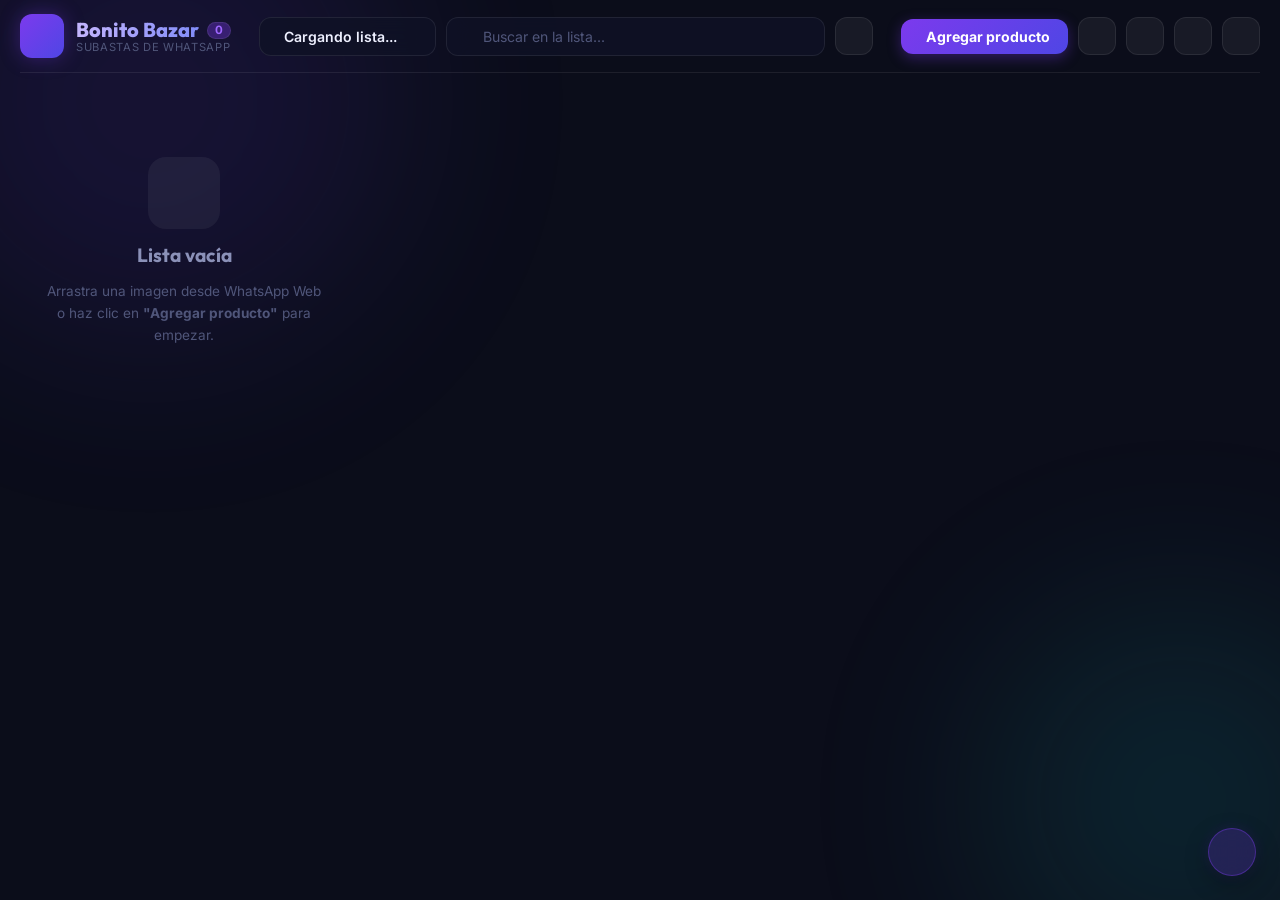
==== commit 0b8c21ac: "fix: login con PIN para Android + abrir WhatsApp al copiar recibo de compradora" ====
--- a/index.html
+++ b/index.html
@@ -123,6 +123,9 @@
                     <i data-lucide="sun" class="icon-sun"></i>
                     <i data-lucide="moon" class="icon-moon"></i>
                 </button>
+                <button id="btn-header-login" class="btn-icon" title="Acceso de Administrador" aria-label="Acceso de Administrador">
+                    <i data-lucide="lock"></i>
+                </button>
                 <button id="btn-logout" class="btn-icon danger" title="Cerrar sesión de Administrador" aria-label="Cerrar sesión de Administrador" style="display: none;">
                     <i data-lucide="log-out"></i>
                 </button>
@@ -179,6 +182,13 @@
                                         <option value="M">M</option>
                                         <option value="Ch">Ch</option>
                                     </select>
+                                    <div class="talla-quick-chips" id="talla-quick-chips">
+                                        <button type="button" class="talla-chip" data-talla="Ch">Ch</button>
+                                        <button type="button" class="talla-chip" data-talla="M">M</button>
+                                        <button type="button" class="talla-chip" data-talla="L">L</button>
+                                        <button type="button" class="talla-chip" data-talla="XL">XL</button>
+                                        <button type="button" class="talla-chip active" data-talla="">Sin Talla</button>
+                                    </div>
                                 </div>
                             </div>
                             <div class="form-submit-row">
@@ -451,9 +461,24 @@
                             <path fill="#EA4335" d="M12.24 10.285V14.4h6.887c-.648 2.41-2.519 4.114-5.136 4.114A5.69 5.69 0 0 1 8.24 12.8a5.69 5.69 0 0 1 5.751-5.714c2.259 0 4.312 1.014 5.69 2.628l3.18-3.18C20.672 4.314 17.568 3 13.991 3 8.351 3 3.99 7.362 3.99 13s4.36 10 10.001 10c5.38 0 9.771-3.69 9.771-9.714 0-.61-.06-1.218-.182-1.8H12.24Z"/>
                         </svg>
                     </span>
-                    <span>Entrar como Administrador</span>
-                </button>
-                <button id="btn-visitor" class="btn-welcome-action secondary">
+                    <span>Entrar con Google</span>
+                </button>
+
+                <div class="pin-login-section">
+                    <div class="pin-divider"><span>O ingresa con tu PIN de Admin</span></div>
+                    <form id="pin-login-form" class="pin-form" autocomplete="off">
+                        <div class="pin-input-wrap">
+                            <input type="password" id="input-admin-pin" placeholder="PIN de Administrador (1234)" maxlength="20" autocomplete="current-password">
+                            <button type="submit" id="btn-login-pin" class="btn-pin-submit">
+                                <i data-lucide="key"></i>
+                                <span>Entrar</span>
+                            </button>
+                        </div>
+                        <p class="pin-hint">PIN por defecto: <strong>1234</strong> (fácil acceso en celular y web)</p>
+                    </form>
+                </div>
+
+                <button id="btn-visitor" class="btn-welcome-action secondary" style="margin-top: 10px;">
                     <i data-lucide="x"></i>
                     <span>Cerrar / Seguir como Visitante</span>
                 </button>
@@ -577,6 +602,11 @@
         </div>
     </div>
 
+    <!-- Botón flotante móvil para crear prenda rápida (Admin) -->
+    <button type="button" id="btn-fab-add" class="btn-fab-add" aria-label="Agregar prenda rápida" title="Agregar prenda">
+        <i data-lucide="plus"></i>
+    </button>
+
     <div id="toast" class="toast" aria-live="polite"></div>
     <script type="module" src="app.js?v=40"></script>
 </body>
--- a/style.css
+++ b/style.css
@@ -111,11 +111,6 @@
     border: 1px solid rgba(236, 72, 153, 0.2);
     color: var(--text-2);
 }
-[data-theme="light"] .hover-preview {
-    background: var(--bg-card);
-    border-color: rgba(236, 72, 153, 0.4);
-    box-shadow: 0 24px 80px rgba(236, 72, 153, 0.15), 0 0 0 1px rgba(236, 72, 153, 0.1);
-}
 [data-theme="light"] .summary-view-backdrop {
     background: rgba(255, 240, 243, 0.94);
 }
@@ -744,7 +739,6 @@
     display: block;
     transition: transform 0.3s ease;
 }
-.product-card:hover .card-image img { transform: scale(1.03); }
 
 .card-no-image {
     display: flex;
@@ -811,33 +805,6 @@
     margin-top: 1px;
 }
 .card-compradora-info svg { width: 11px; height: 11px; }
-
-/* ── HOVER PREVIEW FLOTANTE ── */
-.hover-preview {
-    position: fixed;
-    z-index: 600;
-    width: 320px;
-    height: 320px;
-    background: #060610;
-    border: 1px solid rgba(124,58,237,0.5);
-    border-radius: var(--radius-lg);
-    overflow: hidden;
-    box-shadow: 0 24px 80px rgba(0,0,0,0.8), 0 0 0 1px rgba(124,58,237,0.15);
-    pointer-events: none;
-    opacity: 0;
-    transform: scale(0.88);
-    transition: opacity 0.18s ease, transform 0.18s cubic-bezier(.34,1.56,.64,1);
-}
-.hover-preview.visible {
-    opacity: 1;
-    transform: scale(1);
-}
-.hover-preview img {
-    width: 100%;
-    height: 100%;
-    object-fit: contain;
-    display: block;
-}
 
 /* ── ESTADO VACÍO ── */
 .empty-state {
@@ -3115,3 +3082,151 @@
     0%, 100% { opacity: 1; }
     50% { opacity: 0.5; }
 }
+
+/* ── CHIPS DE TALLA RÁPIDA (MÓVIL) ── */
+.talla-quick-chips {
+    display: flex;
+    gap: 6px;
+    margin-top: 8px;
+    flex-wrap: wrap;
+}
+
+.talla-chip {
+    padding: 6px 12px;
+    border-radius: var(--radius-full);
+    border: 1px solid var(--border);
+    background: var(--bg-input);
+    color: var(--text-2);
+    font-size: 0.8rem;
+    font-weight: 600;
+    cursor: pointer;
+    transition: all 0.15s ease;
+    user-select: none;
+    -webkit-tap-highlight-color: transparent;
+}
+
+.talla-chip:hover {
+    border-color: var(--accent);
+    color: var(--accent);
+}
+
+.talla-chip.active {
+    background: var(--accent);
+    color: #ffffff !important;
+    border-color: var(--accent);
+    box-shadow: 0 2px 8px var(--accent-glow);
+}
+
+/* ── BOTÓN FLOTANTE MÓVIL (FAB) ── */
+.btn-fab-add {
+    display: none;
+    position: fixed;
+    right: 20px;
+    bottom: 24px;
+    width: 60px;
+    height: 60px;
+    border-radius: 50%;
+    background: var(--accent);
+    color: #ffffff;
+    border: none;
+    box-shadow: 0 10px 28px var(--accent-glow), 0 4px 14px rgba(0, 0, 0, 0.4);
+    z-index: 500;
+    cursor: pointer;
+    align-items: center;
+    justify-content: center;
+    transition: transform 0.2s cubic-bezier(0.34, 1.56, 0.64, 1), box-shadow 0.2s;
+    -webkit-tap-highlight-color: transparent;
+}
+
+.btn-fab-add svg {
+    width: 28px;
+    height: 28px;
+}
+
+.btn-fab-add:active {
+    transform: scale(0.92);
+}
+
+@media (max-width: 640px) {
+    body.is-admin .btn-fab-add {
+        display: flex;
+    }
+}
+
+/* ── PIN LOGIN EN PANTALLA DE BIENVENIDA ── */
+.pin-login-section {
+    margin-top: 14px;
+    width: 100%;
+}
+
+.pin-divider {
+    display: flex;
+    align-items: center;
+    text-align: center;
+    margin: 12px 0 10px 0;
+    color: var(--text-3);
+    font-size: 0.76rem;
+    font-weight: 500;
+}
+
+.pin-divider::before,
+.pin-divider::after {
+    content: '';
+    flex: 1;
+    border-bottom: 1px solid var(--border);
+}
+
+.pin-divider span {
+    padding: 0 10px;
+}
+
+.pin-input-wrap {
+    display: flex;
+    gap: 8px;
+}
+
+.pin-input-wrap input {
+    flex: 1;
+    padding: 10px 14px;
+    border-radius: var(--radius-md);
+    border: 1px solid var(--border);
+    background: var(--bg-input);
+    color: var(--text-1);
+    font-size: 0.95rem;
+    outline: none;
+    transition: var(--t);
+}
+
+.pin-input-wrap input:focus {
+    border-color: var(--accent);
+    box-shadow: 0 0 0 3px var(--accent-glow);
+}
+
+.btn-pin-submit {
+    display: inline-flex;
+    align-items: center;
+    gap: 6px;
+    padding: 10px 18px;
+    border-radius: var(--radius-md);
+    background: var(--accent);
+    color: #ffffff;
+    font-weight: 600;
+    font-size: 0.88rem;
+    border: none;
+    cursor: pointer;
+    transition: var(--t);
+}
+
+.btn-pin-submit:hover {
+    transform: translateY(-1px);
+    box-shadow: 0 4px 14px var(--accent-glow);
+}
+
+.pin-hint {
+    margin-top: 8px;
+    font-size: 0.72rem;
+    color: var(--text-3);
+    text-align: center;
+}
+
+
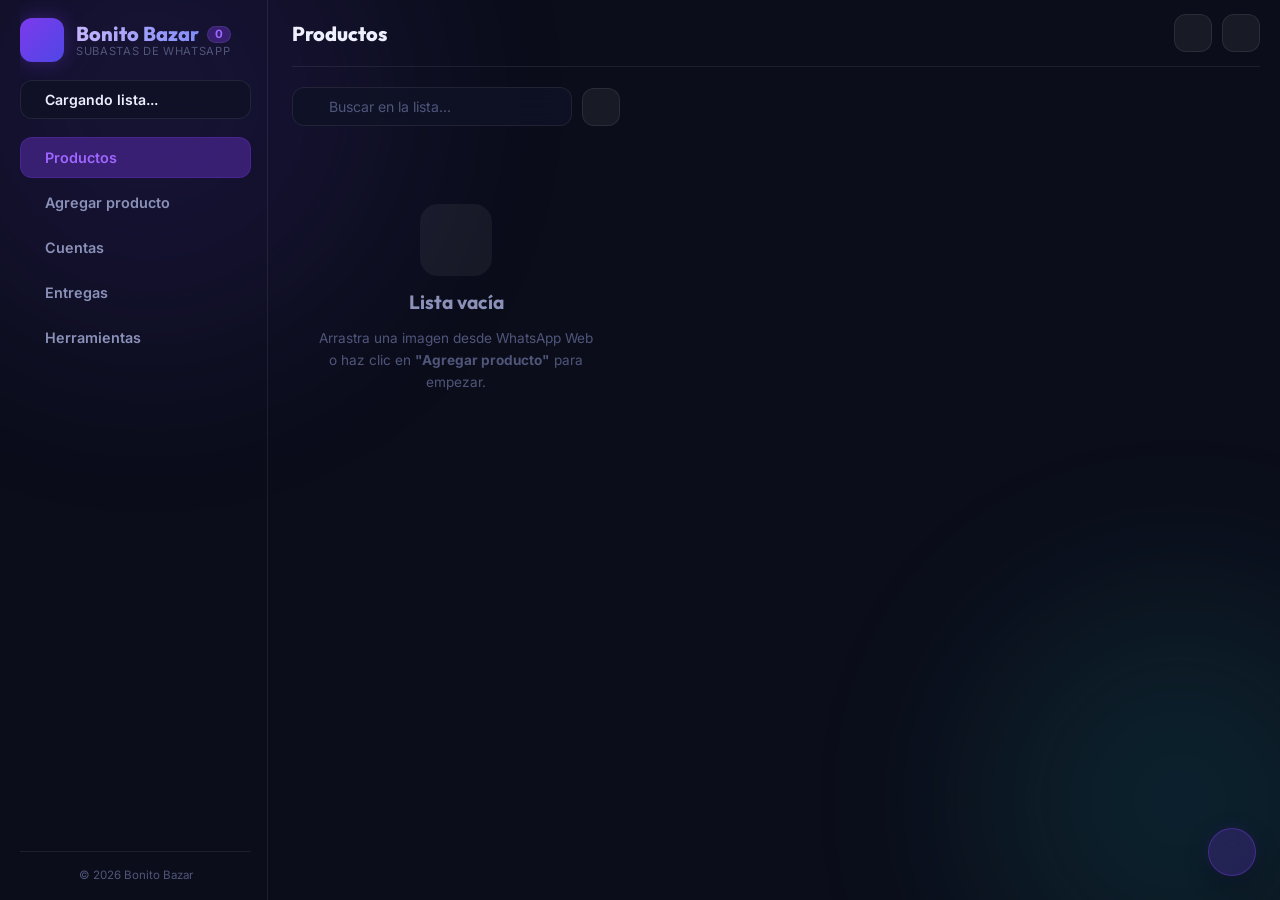
==== commit 4f06d19f: "Rediseño de navegación: menú lateral en escritorio y tabs en móvil" ====
--- a/index.html
+++ b/index.html
@@ -8,7 +8,7 @@
     <link rel="preconnect" href="https://fonts.googleapis.com">
     <link rel="preconnect" href="https://fonts.gstatic.com" crossorigin>
     <link href="https://fonts.googleapis.com/css2?family=Inter:wght@300;400;500;600;700&family=Outfit:wght@600;700;800;900&display=swap" rel="stylesheet">
-    <link rel="stylesheet" href="style.css?v=40">
+    <link rel="stylesheet" href="style.css?v=41">
     <script src="https://unpkg.com/lucide@latest" defer></script>
     <script src="https://html2canvas.hertzen.com/dist/html2canvas.min.js" defer></script>
 </head>
@@ -28,8 +28,8 @@
 
     <div class="app-shell">
 
-        <!-- ── HEADER ── -->
-        <header class="app-header">
+        <!-- ── MENÚ LATERAL (ESCRITORIO) ── -->
+        <aside class="app-sidebar">
             <div class="brand">
                 <div class="brand-icon"><i data-lucide="gavel"></i></div>
                 <div>
@@ -41,226 +41,486 @@
                 </div>
             </div>
 
-            <!-- Barra de búsqueda y selector de listas (Integrado en el Header) -->
-            <div class="list-toolbar">
-                <div class="list-selector-container">
-                    <button id="btn-list-select" class="btn-list-select" title="Seleccionar Lista" aria-haspopup="listbox" aria-expanded="false">
-                        <i data-lucide="list"></i>
-                        <span id="active-list-name">Cargando lista...</span>
-                        <i data-lucide="chevron-down" class="chevron-ico"></i>
+            <!-- Selector de listas -->
+            <div class="list-selector-container">
+                <button id="btn-list-select" class="btn-list-select" title="Seleccionar Lista" aria-haspopup="listbox" aria-expanded="false">
+                    <i data-lucide="list"></i>
+                    <span id="active-list-name">Cargando lista...</span>
+                    <i data-lucide="chevron-down" class="chevron-ico"></i>
+                </button>
+                <!-- Dropdown de listas -->
+                <div id="list-dropdown" class="list-dropdown" style="display: none;">
+                    <div class="dropdown-header">Mis Listas</div>
+                    <div id="list-options" class="list-options" role="listbox">
+                        <!-- Opciones cargadas dinámicamente -->
+                    </div>
+                    <div class="dropdown-divider"></div>
+                    <div class="dropdown-actions">
+                        <button type="button" id="btn-create-list" class="btn-drop-action">
+                            <i data-lucide="plus"></i> Nueva lista
+                        </button>
+                        <button type="button" id="btn-rename-list" class="btn-drop-action">
+                            <i data-lucide="edit-3"></i> Renombrar actual
+                        </button>
+                        <button type="button" id="btn-delete-list" class="btn-drop-action danger">
+                            <i data-lucide="trash-2"></i> Eliminar actual
+                        </button>
+                    </div>
+                </div>
+            </div>
+
+            <!-- Navegación por secciones -->
+            <nav class="sidebar-nav" aria-label="Secciones">
+                <button type="button" class="nav-item active" data-view="productos" aria-current="page">
+                    <i data-lucide="layout-grid"></i>
+                    <span>Productos</span>
+                </button>
+                <button type="button" class="nav-item" data-view="agregar">
+                    <i data-lucide="plus-circle"></i>
+                    <span>Agregar producto</span>
+                </button>
+                <button type="button" class="nav-item" data-view="cuentas">
+                    <i data-lucide="receipt"></i>
+                    <span>Cuentas</span>
+                </button>
+                <button type="button" class="nav-item" data-view="entregas">
+                    <i data-lucide="truck"></i>
+                    <span>Entregas</span>
+                </button>
+                <button type="button" class="nav-item" data-view="herramientas">
+                    <i data-lucide="settings"></i>
+                    <span>Herramientas</span>
+                </button>
+            </nav>
+
+            <div class="sidebar-footer">
+                <span>© 2026 Bonito Bazar</span>
+            </div>
+        </aside>
+
+        <!-- ── CONTENIDO ── -->
+        <div class="app-content">
+
+            <!-- ── HEADER (TÍTULO DE VISTA + ACCIONES) ── -->
+            <header class="app-header">
+                <div class="brand-mini">
+                    <div class="brand-icon"><i data-lucide="gavel"></i></div>
+                    <span class="brand-name">Bonito Bazar</span>
+                </div>
+                <h1 id="view-title" class="view-title">Productos</h1>
+
+                <div class="header-actions">
+                    <button id="theme-toggle" class="btn-icon" title="Cambiar tema" aria-label="Cambiar tema">
+                        <i data-lucide="sun" class="icon-sun"></i>
+                        <i data-lucide="moon" class="icon-moon"></i>
                     </button>
-                    <!-- Dropdown de listas -->
-                    <div id="list-dropdown" class="list-dropdown" style="display: none;">
-                        <div class="dropdown-header">Mis Listas</div>
-                        <div id="list-options" class="list-options" role="listbox">
-                            <!-- Opciones cargadas dinámicamente -->
-                        </div>
-                        <div class="dropdown-divider"></div>
-                        <div class="dropdown-actions">
-                            <button type="button" id="btn-create-list" class="btn-drop-action">
-                                <i data-lucide="plus"></i> Nueva lista
+                    <button id="btn-header-login" class="btn-icon" title="Acceso de Administrador" aria-label="Acceso de Administrador">
+                        <i data-lucide="lock"></i>
+                    </button>
+                    <button id="btn-logout" class="btn-icon danger" title="Cerrar sesión de Administrador" aria-label="Cerrar sesión de Administrador" style="display: none;">
+                        <i data-lucide="log-out"></i>
+                    </button>
+                </div>
+            </header>
+
+            <!-- ── VISTAS ── -->
+            <main class="app-main">
+
+                <!-- VISTA: PRODUCTOS -->
+                <section id="view-productos" class="app-view active" data-view="productos" aria-label="Productos">
+                    <!-- Barra de búsqueda y orden -->
+                    <div class="list-toolbar">
+                        <div class="search-wrap">
+                            <i data-lucide="search" class="search-ico"></i>
+                            <input type="text" id="search-input" placeholder="Buscar en la lista..." aria-label="Buscar productos">
+                        </div>
+                        <button id="btn-sort-modified" class="btn-icon" title="Ordenar por últimos modificados" aria-label="Ordenar por últimos modificados">
+                            <i data-lucide="history"></i>
+                        </button>
+                    </div>
+
+                    <!-- Contenedor de dos columnas -->
+                    <div id="lists-columns" class="lists-columns-container" style="display: none;">
+                        <!-- Columna 1: Disponibles -->
+                        <section class="list-column" aria-labelledby="col-avail-title">
+                            <div class="column-header">
+                                <div class="column-title-wrapper">
+                                    <span class="column-dot dot-available"></span>
+                                    <h2 id="col-avail-title">Disponibles</h2>
+                                </div>
+                                <div class="column-meta">
+                                    <span id="total-price-available" class="column-total-price" title="Suma total de valor disponible">$0.00</span>
+                                    <span id="count-available" class="column-badge">0</span>
+                                </div>
+                            </div>
+                            <div id="products-available" class="products-column-list"></div>
+                        </section>
+
+                        <!-- Columna 2: Adjudicados -->
+                        <section class="list-column" aria-labelledby="col-sold-title">
+                            <div class="column-header">
+                                <div class="column-title-wrapper">
+                                    <span class="column-dot dot-sold"></span>
+                                    <h2 id="col-sold-title">Adjudicados</h2>
+                                    <button id="btn-sort-sold" class="btn-column-action" title="Ordenar por compradora" aria-label="Ordenar por compradora">
+                                        <i data-lucide="arrow-up-down"></i>
+                                    </button>
+                                </div>
+                                <div class="column-meta">
+                                    <span id="total-price-sold" class="column-total-price" title="Suma total vendida">$0.00</span>
+                                    <span id="count-sold" class="column-badge">0</span>
+                                </div>
+                            </div>
+                            <div id="products-sold" class="products-column-list"></div>
+                        </section>
+                    </div>
+
+                    <!-- Estado vacío -->
+                    <div id="empty-state" class="empty-state">
+                        <div class="empty-illustration"><i data-lucide="shopping-bag"></i></div>
+                        <h2>Lista vacía</h2>
+                        <p>Arrastra una imagen desde WhatsApp Web o haz clic en <strong>"Agregar producto"</strong> para empezar.</p>
+                    </div>
+
+                    <!-- Sin resultados -->
+                    <div id="no-results" class="empty-state" style="display:none;">
+                        <div class="empty-illustration"><i data-lucide="search-x"></i></div>
+                        <h2>Sin coincidencias</h2>
+                        <p>No hay productos que coincidan con tu búsqueda.</p>
+                    </div>
+                </section>
+
+                <!-- VISTA: AGREGAR PRODUCTO -->
+                <section id="view-agregar" class="app-view" data-view="agregar" aria-label="Agregar producto">
+                    <div class="view-section-head">
+                        <h2>Agregar producto</h2>
+                        <p>Arrastra una foto, pega con Ctrl+V o elige un archivo. Luego escribe el nombre y el precio.</p>
+                    </div>
+
+                    <!-- Panel del formulario -->
+                    <div id="form-panel" class="form-panel" aria-hidden="true">
+                        <div class="form-panel-inner">
+                            <!-- Tip de WhatsApp -->
+                            <div class="tip-card">
+                                <div class="tip-icon"><i data-lucide="zap"></i></div>
+                                <div class="tip-text">
+                                    <strong>Flujo rápido:</strong> Arrastra una foto desde WhatsApp Web a <em>cualquier parte</em> de la pantalla. También copia la imagen y pega con <kbd>Ctrl+V</kbd>. Luego escribe el nombre, el precio y presiona <kbd>Enter</kbd>.
+                                </div>
+                            </div>
+
+                            <form id="add-form" class="add-form" autocomplete="off" novalidate>
+                                <div class="add-form-layout">
+
+                                    <!-- Zona de imagen -->
+                                    <div class="form-image-side">
+                                        <div id="form-image-preview" class="form-image-preview" style="display:none;">
+                                            <img id="form-preview-img" src="" alt="Vista previa">
+                                            <button type="button" id="btn-clear-image" class="btn-clear-image" aria-label="Quitar imagen">
+                                                <i data-lucide="x"></i>
+                                            </button>
+                                        </div>
+                                        <div id="mini-dropzone" class="mini-dropzone">
+                                            <input type="file" id="file-input" accept="image/*" style="display:none">
+                                            <i data-lucide="image-plus" class="mini-dz-icon"></i>
+                                            <span>Arrastra aquí o <button type="button" id="btn-browse" class="link-btn">elige un archivo</button></span>
+                                            <span class="mini-dz-hint">También <strong>Ctrl+V</strong> para pegar</span>
+                                        </div>
+                                    </div>
+
+                                    <!-- Campos -->
+                                    <div class="form-fields-side">
+                                        <div class="field-group">
+                                            <label for="input-name">Nombre del producto</label>
+                                            <input type="text" id="input-name" placeholder="Ej. Bolsa de piel rosa" required tabindex="1">
+                                        </div>
+                                        <div class="field-row">
+                                            <div class="field-group">
+                                                <label for="input-price">Precio base ($)</label>
+                                                <input type="number" id="input-price" placeholder="0.00" step="0.01" min="0" required tabindex="2">
+                                            </div>
+                                            <div class="field-group">
+                                                <label for="input-talla">Talla</label>
+                                                <select id="input-talla" tabindex="3">
+                                                    <option value="">Sin Talla</option>
+                                                    <option value="XL">XL</option>
+                                                    <option value="L">L</option>
+                                                    <option value="M">M</option>
+                                                    <option value="Ch">Ch</option>
+                                                </select>
+                                                <div class="talla-quick-chips" id="talla-quick-chips">
+                                                    <button type="button" class="talla-chip" data-talla="Ch">Ch</button>
+                                                    <button type="button" class="talla-chip" data-talla="M">M</button>
+                                                    <button type="button" class="talla-chip" data-talla="L">L</button>
+                                                    <button type="button" class="talla-chip" data-talla="XL">XL</button>
+                                                    <button type="button" class="talla-chip active" data-talla="">Sin Talla</button>
+                                                </div>
+                                            </div>
+                                        </div>
+                                        <div class="form-submit-row">
+                                            <button type="submit" id="btn-add" class="btn-add" tabindex="4">
+                                                <i data-lucide="plus-circle"></i>
+                                                <span>Guardar</span>
+                                                <kbd class="kbd-hint">Enter</kbd>
+                                            </button>
+                                            <button type="button" id="btn-cancel-form" class="btn-cancel-form" tabindex="5">
+                                                Cancelar
+                                            </button>
+                                        </div>
+                                    </div>
+                                </div>
+                            </form>
+                        </div>
+                    </div>
+                </section>
+
+                <!-- VISTA: CUENTAS DE COMPRADORAS -->
+                <section id="view-cuentas" class="app-view" data-view="cuentas" aria-label="Cuentas de compradoras">
+                    <div id="summary-view" class="summary-view-inner">
+                        <div class="summary-view-container">
+                            <header class="summary-view-header">
+                                <div class="summary-title-section">
+                                    <i data-lucide="receipt" class="header-icon"></i>
+                                    <div>
+                                        <h1>Cuentas de Compradoras</h1>
+                                        <p>Resumen de productos adjudicados y totales</p>
+                                    </div>
+                                </div>
+                                <!-- Buscador de cuentas -->
+                                <div class="summary-search-wrap search-wrap" style="flex: 1; max-width: 320px; margin: 0 16px;">
+                                    <i data-lucide="search" class="search-ico"></i>
+                                    <input type="text" id="summary-search-input" placeholder="Buscar compradora o prenda..." aria-label="Buscar cuentas">
+                                </div>
+                                <div class="summary-header-actions" style="display: flex; align-items: center; gap: 8px;">
+                                    <button id="btn-sort-buyers" class="btn-icon" title="Ordenar cuentas" aria-label="Ordenar cuentas">
+                                        <i data-lucide="arrow-up-down"></i>
+                                    </button>
+                                    <button id="btn-close-summary" class="btn-modal-close" title="Volver a Productos" aria-label="Volver a Productos">
+                                        <i data-lucide="x"></i>
+                                    </button>
+                                </div>
+                            </header>
+
+                            <!-- Métricas globales -->
+                            <div class="summary-stats-grid">
+                                <div class="summary-stat-card">
+                                    <span id="stat-total-sold-money" class="stat-value">$0.00</span>
+                                    <span class="stat-label">Total Recaudado</span>
+                                </div>
+                                <div class="summary-stat-card">
+                                    <span id="stat-unique-buyers" class="stat-value">0</span>
+                                    <span class="stat-label">Compradoras Distintas</span>
+                                </div>
+                                <div class="summary-stat-card">
+                                    <span id="stat-total-sold-qty" class="stat-value">0</span>
+                                    <span class="stat-label">Productos Adjudicados</span>
+                                </div>
+                            </div>
+
+                            <!-- Listado de compradoras -->
+                            <div id="summary-buyers-list" class="summary-buyers-list">
+                                <!-- Se renderiza dinámicamente -->
+                            </div>
+
+                            <!-- Vista vacía si no hay productos vendidos -->
+                            <div id="summary-empty-state" class="empty-state" style="display:none;">
+                                <div class="empty-illustration"><i data-lucide="user-check"></i></div>
+                                <h2>Sin ventas adjudicadas</h2>
+                                <p>Asigna una <strong>Compradora</strong> a tus productos en el listado para ver sus cuentas aquí.</p>
+                            </div>
+                        </div>
+                    </div>
+                </section>
+
+                <!-- VISTA: CONTROL DE ENTREGAS -->
+                <section id="view-entregas" class="app-view" data-view="entregas" aria-label="Control de entregas">
+                    <div id="deliveries-view" class="summary-view-inner">
+                        <div class="summary-view-container">
+                            <header class="summary-view-header">
+                                <div class="summary-title-section">
+                                    <i data-lucide="truck" class="header-icon"></i>
+                                    <div>
+                                        <h1>Control de Entregas</h1>
+                                        <p>Gestión de pagos, métodos y lugares de entrega</p>
+                                    </div>
+                                </div>
+                                <!-- Buscador de entregas -->
+                                <div class="summary-search-wrap search-wrap" style="flex: 1; max-width: 320px; margin: 0 16px;">
+                                    <i data-lucide="search" class="search-ico"></i>
+                                    <input type="text" id="delivery-search-input" placeholder="Buscar compradora o lugar..." aria-label="Buscar entregas">
+                                </div>
+                                <div class="summary-header-actions" style="display: flex; align-items: center; gap: 8px;">
+                                    <button id="btn-close-deliveries" class="btn-modal-close" title="Volver a Productos" aria-label="Volver a Productos">
+                                        <i data-lucide="x"></i>
+                                    </button>
+                                </div>
+                            </header>
+
+                            <!-- Métricas rápidas de entregas -->
+                            <div class="summary-stats-grid">
+                                <div class="summary-stat-card">
+                                    <span id="delivery-stat-total-money" class="stat-value">$0.00</span>
+                                    <span class="stat-label">Total Vendido</span>
+                                </div>
+                                <div class="summary-stat-card">
+                                    <span id="delivery-stat-paid-qty" class="stat-value">0 / 0</span>
+                                    <span class="stat-label">Compradoras Pagadas</span>
+                                </div>
+                                <div class="summary-stat-card">
+                                    <span id="delivery-stat-pending-qty" class="stat-value">$0.00</span>
+                                    <span class="stat-label">Por Cobrar</span>
+                                </div>
+                            </div>
+
+                            <!-- Barra de filtros de entregas -->
+                            <div class="deliveries-filters-bar">
+                                <div class="filter-group">
+                                    <label><i data-lucide="filter"></i> Estatus</label>
+                                    <div class="segmented-control" id="delivery-filter-status">
+                                        <button type="button" class="btn-segment active" data-value="todos">Todos</button>
+                                        <button type="button" class="btn-segment" data-value="pendiente">Pendientes</button>
+                                        <button type="button" class="btn-segment" data-value="pagado">Pagados</button>
+                                    </div>
+                                </div>
+                                <div class="filter-group">
+                                    <label><i data-lucide="map-pin"></i> Lugar</label>
+                                    <select id="delivery-filter-place" class="filter-select">
+                                        <option value="todos">Todos los lugares</option>
+                                        <option value="Tuxtla">Tuxtla</option>
+                                        <option value="Berriozabal">Berriozabal</option>
+                                        <option value="Patria">Patria</option>
+                                        <option value="Shanka">Shanka</option>
+                                        <option value="Otro">Otro</option>
+                                        <option value="sin_especificar">— Sin especificar —</option>
+                                    </select>
+                                </div>
+                                <div class="filter-group">
+                                    <label><i data-lucide="wallet"></i> Pago</label>
+                                    <div class="segmented-control" id="delivery-filter-payment">
+                                        <button type="button" class="btn-segment active" data-value="todos">Todos</button>
+                                        <button type="button" class="btn-segment" data-value="efectivo">Efectivo</button>
+                                        <button type="button" class="btn-segment" data-value="transferencia">Transferencia</button>
+                                        <button type="button" class="btn-segment" data-value="sin_especificar">Sin especificar</button>
+                                    </div>
+                                </div>
+                                <div class="filter-group">
+                                    <label><i data-lucide="arrow-up-down"></i> Ordenar por</label>
+                                    <select id="delivery-sort-by" class="filter-select">
+                                        <option value="name-asc">Nombre (A - Z)</option>
+                                        <option value="items-desc">Más prendas</option>
+                                        <option value="items-asc">Menos prendas</option>
+                                        <option value="total-desc">Total ($) Mayor a Menor</option>
+                                        <option value="total-asc">Total ($) Menor a Mayor</option>
+                                    </select>
+                                </div>
+                            </div>
+
+                            <!-- Listado de entregas por compradora -->
+                            <div id="deliveries-list" class="deliveries-list">
+                                <!-- Se renderiza dinámicamente -->
+                            </div>
+
+                            <!-- Vista vacía si no hay compradoras -->
+                            <div id="deliveries-empty-state" class="empty-state" style="display:none;">
+                                <div class="empty-illustration"><i data-lucide="package"></i></div>
+                                <h2>Sin entregas que mostrar</h2>
+                                <p>Adjudica productos a compradoras para ver e iniciar la gestión de entregas.</p>
+                            </div>
+                        </div>
+                    </div>
+                </section>
+
+                <!-- VISTA: HERRAMIENTAS -->
+                <section id="view-herramientas" class="app-view" data-view="herramientas" aria-label="Herramientas">
+                    <div class="view-section-head">
+                        <h2>Herramientas</h2>
+                        <p>Respaldo de datos, mensajes para WhatsApp y la app de Android.</p>
+                    </div>
+
+                    <div class="tools-grid">
+                        <article class="tool-card">
+                            <div class="tool-icon"><i data-lucide="download"></i></div>
+                            <div class="tool-text">
+                                <h3>Exportar datos</h3>
+                                <p>Descarga una copia de seguridad (.json) con todas tus listas, productos y entregas.</p>
+                            </div>
+                            <button type="button" id="btn-export-backup" class="btn-tool">
+                                <i data-lucide="download"></i> Exportar
                             </button>
-                            <button type="button" id="btn-rename-list" class="btn-drop-action">
-                                <i data-lucide="edit-3"></i> Renombrar actual
+                        </article>
+
+                        <article class="tool-card">
+                            <div class="tool-icon"><i data-lucide="upload"></i></div>
+                            <div class="tool-text">
+                                <h3>Importar datos</h3>
+                                <p>Restaura una copia de seguridad (.json) exportada anteriormente.</p>
+                            </div>
+                            <button type="button" id="btn-import-backup" class="btn-tool">
+                                <i data-lucide="upload"></i> Importar
                             </button>
-                            <button type="button" id="btn-delete-list" class="btn-drop-action danger">
-                                <i data-lucide="trash-2"></i> Eliminar actual
+                            <input type="file" id="backup-file-input" accept=".json" style="display: none;">
+                        </article>
+
+                        <article class="tool-card">
+                            <div class="tool-icon"><i data-lucide="clock"></i></div>
+                            <div class="tool-text">
+                                <h3>Texto de cierre</h3>
+                                <p>Copia el mensaje de cierre de la subasta, listo para pegar en WhatsApp.</p>
+                            </div>
+                            <button type="button" id="btn-copy-closing-msg" class="btn-tool">
+                                <i data-lucide="clock"></i> Copiar texto
                             </button>
-                        </div>
-                    </div>
-                </div>
-                <div class="search-wrap">
-                    <i data-lucide="search" class="search-ico"></i>
-                    <input type="text" id="search-input" placeholder="Buscar en la lista..." aria-label="Buscar productos">
-                </div>
-                <button id="btn-sort-modified" class="btn-icon" title="Ordenar por últimos modificados" aria-label="Ordenar por últimos modificados">
-                    <i data-lucide="history"></i>
-                </button>
-            </div>
-
-            <div class="header-actions">
-                <button id="btn-toggle-form" class="btn-add-trigger" aria-expanded="false">
-                    <i data-lucide="plus"></i>
-                    <span>Agregar producto</span>
-                </button>
-                <button id="btn-show-summary" class="btn-icon" title="Cuentas por Compradora" aria-label="Cuentas por Compradora">
-                    <i data-lucide="receipt"></i>
-                </button>
-                <button id="btn-show-deliveries" class="btn-icon" title="Control de Entregas" aria-label="Control de Entregas" style="display: none;">
-                    <i data-lucide="truck"></i>
-                </button>
-                <div class="tools-selector-container">
-                    <button id="btn-tools-select" class="btn-icon" title="Herramientas y Respaldo" aria-haspopup="true" aria-expanded="false">
-                        <i data-lucide="settings"></i>
-                    </button>
-                    <!-- Dropdown de herramientas -->
-                    <div id="tools-dropdown" class="list-dropdown tools-dropdown" style="display: none;">
-                        <div class="dropdown-header">Herramientas</div>
-                        <div class="dropdown-actions">
-                            <button type="button" id="btn-copy-closing-msg" class="btn-drop-action">
-                                <i data-lucide="clock"></i> Copiar texto de cierre
+                        </article>
+
+                        <article class="tool-card">
+                            <div class="tool-icon"><i data-lucide="image-minus"></i></div>
+                            <div class="tool-text">
+                                <h3>Optimizar fotos</h3>
+                                <p>Comprime las fotos existentes para que la lista cargue más rápido.</p>
+                            </div>
+                            <button type="button" id="btn-optimize-images" class="btn-tool">
+                                <i data-lucide="image-minus"></i> Optimizar
                             </button>
-                            <div class="dropdown-divider"></div>
-                            <button type="button" id="btn-export-backup" class="btn-drop-action">
-                                <i data-lucide="download"></i> Exportar datos (.json)
-                            </button>
-                            <button type="button" id="btn-import-backup" class="btn-drop-action">
-                                <i data-lucide="upload"></i> Importar datos (.json)
-                            </button>
-                            <div class="dropdown-divider"></div>
-                            <button type="button" id="btn-optimize-images" class="btn-drop-action">
-                                <i data-lucide="image-minus"></i> Optimizar fotos existentes
-                            </button>
-                            <div class="dropdown-divider"></div>
-                            <a href="bazar-bonito-widget.apk" download="bazar-bonito-widget.apk" class="btn-drop-action" style="text-decoration: none; color: inherit;">
-                                <i data-lucide="smartphone"></i> Descargar Widget Android (.apk)
+                        </article>
+
+                        <article class="tool-card">
+                            <div class="tool-icon"><i data-lucide="smartphone"></i></div>
+                            <div class="tool-text">
+                                <h3>Widget Android</h3>
+                                <p>Descarga la app (.apk) para recibir fotos directo desde WhatsApp.</p>
+                            </div>
+                            <a href="bazar-bonito-widget.apk" download="bazar-bonito-widget.apk" class="btn-tool" style="text-decoration: none;">
+                                <i data-lucide="smartphone"></i> Descargar APK
                             </a>
-                        </div>
-                    </div>
-                </div>
-                <input type="file" id="backup-file-input" accept=".json" style="display: none;">
-                <button id="theme-toggle" class="btn-icon" title="Cambiar tema" aria-label="Cambiar tema">
-                    <i data-lucide="sun" class="icon-sun"></i>
-                    <i data-lucide="moon" class="icon-moon"></i>
-                </button>
-                <button id="btn-header-login" class="btn-icon" title="Acceso de Administrador" aria-label="Acceso de Administrador">
-                    <i data-lucide="lock"></i>
-                </button>
-                <button id="btn-logout" class="btn-icon danger" title="Cerrar sesión de Administrador" aria-label="Cerrar sesión de Administrador" style="display: none;">
-                    <i data-lucide="log-out"></i>
-                </button>
-            </div>
-        </header>
-
-        <!-- ── PANEL COLAPSABLE DEL FORMULARIO ── -->
-        <div id="form-panel" class="form-panel" aria-hidden="true">
-            <div class="form-panel-inner">
-                <!-- Tip de WhatsApp -->
-                <div class="tip-card">
-                    <div class="tip-icon"><i data-lucide="zap"></i></div>
-                    <div class="tip-text">
-                        <strong>Flujo rápido:</strong> Arrastra una foto desde WhatsApp Web a <em>cualquier parte</em> de la pantalla. También copia la imagen y pega con <kbd>Ctrl+V</kbd>. Luego escribe el nombre, el precio y presiona <kbd>Enter</kbd>.
-                    </div>
-                </div>
-
-                <form id="add-form" class="add-form" autocomplete="off" novalidate>
-                    <div class="add-form-layout">
-
-                        <!-- Zona de imagen -->
-                        <div class="form-image-side">
-                            <div id="form-image-preview" class="form-image-preview" style="display:none;">
-                                <img id="form-preview-img" src="" alt="Vista previa">
-                                <button type="button" id="btn-clear-image" class="btn-clear-image" aria-label="Quitar imagen">
-                                    <i data-lucide="x"></i>
-                                </button>
-                            </div>
-                            <div id="mini-dropzone" class="mini-dropzone">
-                                <input type="file" id="file-input" accept="image/*" style="display:none">
-                                <i data-lucide="image-plus" class="mini-dz-icon"></i>
-                                <span>Arrastra aquí o <button type="button" id="btn-browse" class="link-btn">elige un archivo</button></span>
-                                <span class="mini-dz-hint">También <strong>Ctrl+V</strong> para pegar</span>
-                            </div>
-                        </div>
-
-                        <!-- Campos -->
-                        <div class="form-fields-side">
-                            <div class="field-group">
-                                <label for="input-name">Nombre del producto</label>
-                                <input type="text" id="input-name" placeholder="Ej. Bolsa de piel rosa" required tabindex="1">
-                            </div>
-                            <div class="field-row">
-                                <div class="field-group">
-                                    <label for="input-price">Precio base ($)</label>
-                                    <input type="number" id="input-price" placeholder="0.00" step="0.01" min="0" required tabindex="2">
-                                </div>
-                                <div class="field-group">
-                                    <label for="input-talla">Talla</label>
-                                    <select id="input-talla" tabindex="3">
-                                        <option value="">Sin Talla</option>
-                                        <option value="XL">XL</option>
-                                        <option value="L">L</option>
-                                        <option value="M">M</option>
-                                        <option value="Ch">Ch</option>
-                                    </select>
-                                    <div class="talla-quick-chips" id="talla-quick-chips">
-                                        <button type="button" class="talla-chip" data-talla="Ch">Ch</button>
-                                        <button type="button" class="talla-chip" data-talla="M">M</button>
-                                        <button type="button" class="talla-chip" data-talla="L">L</button>
-                                        <button type="button" class="talla-chip" data-talla="XL">XL</button>
-                                        <button type="button" class="talla-chip active" data-talla="">Sin Talla</button>
-                                    </div>
-                                </div>
-                            </div>
-                            <div class="form-submit-row">
-                                <button type="submit" id="btn-add" class="btn-add" tabindex="4">
-                                    <i data-lucide="plus-circle"></i>
-                                    <span>Guardar</span>
-                                    <kbd class="kbd-hint">Enter</kbd>
-                                </button>
-                                <button type="button" id="btn-cancel-form" class="btn-cancel-form" tabindex="5">
-                                    Cancelar
-                                </button>
-                            </div>
-                        </div>
-                    </div>
-                </form>
-            </div>
+                        </article>
+                    </div>
+                </section>
+
+            </main>
         </div>
 
-        <!-- ── CONTENIDO PRINCIPAL ── -->
-        <main class="app-main">
-
-            <!-- Contenedor de dos columnas -->
-            <div id="lists-columns" class="lists-columns-container" style="display: none;">
-                <!-- Columna 1: Disponibles -->
-                <section class="list-column" aria-labelledby="col-avail-title">
-                    <div class="column-header">
-                        <div class="column-title-wrapper">
-                            <span class="column-dot dot-available"></span>
-                            <h2 id="col-avail-title">Disponibles</h2>
-                        </div>
-                        <div class="column-meta">
-                            <span id="total-price-available" class="column-total-price" title="Suma total de valor disponible">$0.00</span>
-                            <span id="count-available" class="column-badge">0</span>
-                        </div>
-                    </div>
-                    <div id="products-available" class="products-column-list"></div>
-                </section>
-
-                <!-- Columna 2: Adjudicados -->
-                <section class="list-column" aria-labelledby="col-sold-title">
-                    <div class="column-header">
-                        <div class="column-title-wrapper">
-                            <span class="column-dot dot-sold"></span>
-                            <h2 id="col-sold-title">Adjudicados</h2>
-                            <button id="btn-sort-sold" class="btn-column-action" title="Ordenar por compradora" aria-label="Ordenar por compradora">
-                                <i data-lucide="arrow-up-down"></i>
-                            </button>
-                        </div>
-                        <div class="column-meta">
-                            <span id="total-price-sold" class="column-total-price" title="Suma total vendida">$0.00</span>
-                            <span id="count-sold" class="column-badge">0</span>
-                        </div>
-                    </div>
-                    <div id="products-sold" class="products-column-list"></div>
-                </section>
-            </div>
-
-            <!-- Estado vacío -->
-            <div id="empty-state" class="empty-state">
-                <div class="empty-illustration"><i data-lucide="shopping-bag"></i></div>
-                <h2>Lista vacía</h2>
-                <p>Arrastra una imagen desde WhatsApp Web o haz clic en <strong>"Agregar producto"</strong> para empezar.</p>
-            </div>
-
-            <!-- Sin resultados -->
-            <div id="no-results" class="empty-state" style="display:none;">
-                <div class="empty-illustration"><i data-lucide="search-x"></i></div>
-                <h2>Sin coincidencias</h2>
-                <p>No hay productos que coincidan con tu búsqueda.</p>
-            </div>
-
-        </main>
+        <!-- ── BARRA INFERIOR DE TABS (MÓVIL) ── -->
+        <nav class="mobile-tabbar" aria-label="Secciones">
+            <button type="button" class="nav-item active" data-view="productos" aria-current="page">
+                <i data-lucide="layout-grid"></i>
+                <span>Productos</span>
+            </button>
+            <button type="button" class="nav-item" data-view="agregar">
+                <i data-lucide="plus-circle"></i>
+                <span>Agregar</span>
+            </button>
+            <button type="button" class="nav-item" data-view="cuentas">
+                <i data-lucide="receipt"></i>
+                <span>Cuentas</span>
+            </button>
+            <button type="button" class="nav-item" data-view="entregas">
+                <i data-lucide="truck"></i>
+                <span>Entregas</span>
+            </button>
+            <button type="button" class="nav-item" data-view="herramientas">
+                <i data-lucide="settings"></i>
+                <span>Más</span>
+            </button>
+        </nav>
     </div>
 
     <!-- ── MODAL DE EDICIÓN ── -->
@@ -354,62 +614,6 @@
                     </div>
                 </div>
             </form>
-        </div>
-    </div>
-
-    <!-- ── VISTA DE RESUMEN DE COMPRADORAS (PANTALLA COMPLETA) ── -->
-    <div id="summary-view" class="summary-view-backdrop" style="display:none;">
-        <div class="summary-view-container">
-            <header class="summary-view-header">
-                <div class="summary-title-section">
-                    <i data-lucide="receipt" class="header-icon"></i>
-                    <div>
-                        <h1>Cuentas de Compradoras</h1>
-                        <p>Resumen de productos adjudicados y totales</p>
-                    </div>
-                </div>
-                <!-- Buscador de cuentas -->
-                <div class="summary-search-wrap search-wrap" style="flex: 1; max-width: 320px; margin: 0 16px;">
-                    <i data-lucide="search" class="search-ico"></i>
-                    <input type="text" id="summary-search-input" placeholder="Buscar compradora o prenda..." aria-label="Buscar cuentas">
-                </div>
-                <div class="summary-header-actions" style="display: flex; align-items: center; gap: 8px;">
-                    <button id="btn-sort-buyers" class="btn-icon" title="Ordenar cuentas" aria-label="Ordenar cuentas">
-                        <i data-lucide="arrow-up-down"></i>
-                    </button>
-                    <button id="btn-close-summary" class="btn-modal-close" aria-label="Cerrar vista de resumen">
-                        <i data-lucide="x"></i>
-                    </button>
-                </div>
-            </header>
-
-            <!-- Métricas globales -->
-            <div class="summary-stats-grid">
-                <div class="summary-stat-card">
-                    <span id="stat-total-sold-money" class="stat-value">$0.00</span>
-                    <span class="stat-label">Total Recaudado</span>
-                </div>
-                <div class="summary-stat-card">
-                    <span id="stat-unique-buyers" class="stat-value">0</span>
-                    <span class="stat-label">Compradoras Distintas</span>
-                </div>
-                <div class="summary-stat-card">
-                    <span id="stat-total-sold-qty" class="stat-value">0</span>
-                    <span class="stat-label">Productos Adjudicados</span>
-                </div>
-            </div>
-
-            <!-- Listado de compradoras -->
-            <div id="summary-buyers-list" class="summary-buyers-list">
-                <!-- Se renderiza dinámicamente -->
-            </div>
-
-            <!-- Vista vacía si no hay productos vendidos -->
-            <div id="summary-empty-state" class="empty-state" style="display:none;">
-                <div class="empty-illustration"><i data-lucide="user-check"></i></div>
-                <h2>Sin ventas adjudicadas</h2>
-                <p>Asigna una <strong>Compradora</strong> a tus productos en el listado para ver sus cuentas aquí.</p>
-            </div>
         </div>
     </div>
 
@@ -506,108 +710,7 @@
         </div>
     </div>
 
-    <!-- ── VISTA DE CONTROL DE ENTREGAS (PANTALLA COMPLETA) ── -->
-    <div id="deliveries-view" class="summary-view-backdrop" style="display:none;">
-        <div class="summary-view-container">
-            <header class="summary-view-header">
-                <div class="summary-title-section">
-                    <i data-lucide="truck" class="header-icon"></i>
-                    <div>
-                        <h1>Control de Entregas</h1>
-                        <p>Gestión de pagos, métodos y lugares de entrega</p>
-                    </div>
-                </div>
-                <!-- Buscador de entregas -->
-                <div class="summary-search-wrap search-wrap" style="flex: 1; max-width: 320px; margin: 0 16px;">
-                    <i data-lucide="search" class="search-ico"></i>
-                    <input type="text" id="delivery-search-input" placeholder="Buscar compradora o lugar..." aria-label="Buscar entregas">
-                </div>
-                <div class="summary-header-actions" style="display: flex; align-items: center; gap: 8px;">
-                    <button id="btn-close-deliveries" class="btn-modal-close" aria-label="Cerrar vista de entregas">
-                        <i data-lucide="x"></i>
-                    </button>
-                </div>
-            </header>
-
-            <!-- Métricas rápidas de entregas -->
-            <div class="summary-stats-grid">
-                <div class="summary-stat-card">
-                    <span id="delivery-stat-total-money" class="stat-value">$0.00</span>
-                    <span class="stat-label">Total Vendido</span>
-                </div>
-                <div class="summary-stat-card">
-                    <span id="delivery-stat-paid-qty" class="stat-value">0 / 0</span>
-                    <span class="stat-label">Compradoras Pagadas</span>
-                </div>
-                <div class="summary-stat-card">
-                    <span id="delivery-stat-pending-qty" class="stat-value">$0.00</span>
-                    <span class="stat-label">Por Cobrar</span>
-                </div>
-            </div>
-
-            <!-- Barra de filtros de entregas -->
-            <div class="deliveries-filters-bar">
-                <div class="filter-group">
-                    <label><i data-lucide="filter"></i> Estatus</label>
-                    <div class="segmented-control" id="delivery-filter-status">
-                        <button type="button" class="btn-segment active" data-value="todos">Todos</button>
-                        <button type="button" class="btn-segment" data-value="pendiente">Pendientes</button>
-                        <button type="button" class="btn-segment" data-value="pagado">Pagados</button>
-                    </div>
-                </div>
-                <div class="filter-group">
-                    <label><i data-lucide="map-pin"></i> Lugar</label>
-                    <select id="delivery-filter-place" class="filter-select">
-                        <option value="todos">Todos los lugares</option>
-                        <option value="Tuxtla">Tuxtla</option>
-                        <option value="Berriozabal">Berriozabal</option>
-                        <option value="Patria">Patria</option>
-                        <option value="Shanka">Shanka</option>
-                        <option value="Otro">Otro</option>
-                        <option value="sin_especificar">— Sin especificar —</option>
-                    </select>
-                </div>
-                <div class="filter-group">
-                    <label><i data-lucide="wallet"></i> Pago</label>
-                    <div class="segmented-control" id="delivery-filter-payment">
-                        <button type="button" class="btn-segment active" data-value="todos">Todos</button>
-                        <button type="button" class="btn-segment" data-value="efectivo">Efectivo</button>
-                        <button type="button" class="btn-segment" data-value="transferencia">Transferencia</button>
-                        <button type="button" class="btn-segment" data-value="sin_especificar">Sin especificar</button>
-                    </div>
-                </div>
-                <div class="filter-group">
-                    <label><i data-lucide="arrow-up-down"></i> Ordenar por</label>
-                    <select id="delivery-sort-by" class="filter-select">
-                        <option value="name-asc">Nombre (A - Z)</option>
-                        <option value="items-desc">Más prendas</option>
-                        <option value="items-asc">Menos prendas</option>
-                        <option value="total-desc">Total ($) Mayor a Menor</option>
-                        <option value="total-asc">Total ($) Menor a Mayor</option>
-                    </select>
-                </div>
-            </div>
-
-            <!-- Listado de entregas por compradora -->
-            <div id="deliveries-list" class="deliveries-list">
-                <!-- Se renderiza dinámicamente -->
-            </div>
-
-            <!-- Vista vacía si no hay compradoras -->
-            <div id="deliveries-empty-state" class="empty-state" style="display:none;">
-                <div class="empty-illustration"><i data-lucide="package"></i></div>
-                <h2>Sin entregas que mostrar</h2>
-                <p>Adjudica productos a compradoras para ver e iniciar la gestión de entregas.</p>
-            </div>
-        </div>
-    </div>
-
-    <!-- Botón flotante móvil para crear prenda rápida (Admin) -->
-    <button type="button" id="btn-fab-add" class="btn-fab-add" aria-label="Agregar prenda rápida" title="Agregar prenda">
-        <i data-lucide="plus"></i>
-    </button>
-
     <div id="toast" class="toast" aria-live="polite"></div>
-    <script type="module" src="app.js?v=40"></script>
+    <script type="module" src="app.js?v=41"></script>
 </body>
 </html>
--- a/style.css
+++ b/style.css
@@ -3230,3 +3230,238 @@
 }
 
 
+
+/* =============================================================
+   REORGANIZACIÓN — MENÚ LATERAL + VISTAS POR SECCIÓN (v41)
+   El contenido es el mismo; cambia la navegación:
+   escritorio usa barra lateral y móvil usa barra inferior de tabs.
+   ============================================================= */
+
+/* ── SHELL CON BARRA LATERAL ── */
+.app-shell {
+    display: grid;
+    grid-template-columns: 248px minmax(0, 1fr);
+    align-items: start;
+}
+
+.app-sidebar {
+    position: sticky;
+    top: 0;
+    height: 100vh;
+    overflow-y: auto;
+    display: flex;
+    flex-direction: column;
+    gap: 18px;
+    padding: 18px 16px 18px 0;
+    border-right: 1px solid var(--border);
+}
+
+.app-sidebar .brand { flex-shrink: 0; }
+
+.app-sidebar .list-selector-container { position: relative; }
+.app-sidebar .btn-list-select { width: 100%; }
+.app-sidebar .list-dropdown {
+    position: absolute;
+    top: calc(100% + 6px);
+    left: 0;
+    right: 0;
+    z-index: 200;
+}
+
+.sidebar-nav {
+    display: flex;
+    flex-direction: column;
+    gap: 4px;
+}
+
+.nav-item {
+    display: flex;
+    align-items: center;
+    gap: 12px;
+    width: 100%;
+    padding: 11px 12px;
+    border-radius: var(--radius);
+    background: transparent;
+    border: 1px solid transparent;
+    color: var(--text-2);
+    font-family: var(--font);
+    font-size: 0.9rem;
+    font-weight: 600;
+    text-align: left;
+    cursor: pointer;
+    transition: var(--t);
+    -webkit-tap-highlight-color: transparent;
+}
+.nav-item svg { width: 18px; height: 18px; flex-shrink: 0; }
+.nav-item:hover { background: var(--bg-input); color: var(--text-1); }
+.nav-item.active {
+    background: var(--accent-glow);
+    border-color: rgba(124, 58, 237, 0.25);
+    color: var(--accent-h);
+}
+[data-theme="light"] .nav-item.active { border-color: rgba(236, 72, 153, 0.3); }
+
+.sidebar-footer {
+    margin-top: auto;
+    padding-top: 16px;
+    border-top: 1px solid var(--border);
+    font-size: 0.72rem;
+    color: var(--text-3);
+    text-align: center;
+}
+
+/* ── COLUMNA DE CONTENIDO ── */
+.app-content {
+    min-width: 0;
+    display: flex;
+    flex-direction: column;
+    padding-left: 24px;
+    min-height: 100vh;
+}
+
+/* ── HEADER DELGADO ── */
+.view-title {
+    font-family: var(--font-display);
+    font-size: 1.25rem;
+    font-weight: 800;
+    color: var(--text-1);
+    margin: 0;
+    flex: 1;
+    min-width: 0;
+    white-space: nowrap;
+    overflow: hidden;
+    text-overflow: ellipsis;
+}
+
+.brand-mini { display: none; align-items: center; gap: 10px; min-width: 0; }
+.brand-mini .brand-icon { width: 36px; height: 36px; flex-shrink: 0; }
+.brand-mini .brand-icon svg { width: 18px; height: 18px; }
+.brand-mini .brand-name { font-size: 1.05rem; }
+
+/* ── VISTAS ── */
+.app-view { display: none; }
+.app-view.active {
+    display: flex;
+    flex-direction: column;
+    gap: 14px;
+    animation: fade-in 0.25s ease;
+}
+
+.app-view .list-toolbar { order: 0; margin: 0; max-width: none; width: 100%; }
+
+.view-section-head { padding: 4px 0 2px; }
+.view-section-head h2 {
+    font-family: var(--font-display);
+    font-size: 1.25rem;
+    font-weight: 800;
+    color: var(--text-1);
+    margin: 0;
+}
+.view-section-head p { font-size: 0.85rem; color: var(--text-2); margin: 4px 0 0; }
+
+/* El formulario vive ahora dentro de su propia vista: sin borde inferior */
+#view-agregar .form-panel-inner { border-bottom: none; padding-bottom: 4px; }
+
+/* Cuentas y Entregas ya no son overlays de pantalla completa */
+.summary-view-inner { display: block; }
+.app-view .summary-view-container { max-width: 100%; }
+
+/* ── HERRAMIENTAS ── */
+.tools-grid {
+    display: grid;
+    grid-template-columns: repeat(auto-fill, minmax(280px, 1fr));
+    gap: 14px;
+}
+.tool-card {
+    background: var(--bg-card);
+    border: 1px solid var(--border);
+    border-radius: var(--radius-lg);
+    padding: 18px;
+    display: flex;
+    flex-direction: column;
+    gap: 12px;
+    backdrop-filter: blur(12px);
+}
+.tool-icon {
+    width: 40px; height: 40px;
+    border-radius: var(--radius);
+    background: var(--accent-glow);
+    color: var(--accent-h);
+    display: flex; align-items: center; justify-content: center;
+}
+.tool-icon svg { width: 20px; height: 20px; }
+.tool-text h3 {
+    font-family: var(--font-display);
+    font-size: 0.95rem;
+    font-weight: 700;
+    color: var(--text-1);
+    margin: 0 0 4px;
+}
+.tool-text p { font-size: 0.82rem; color: var(--text-2); line-height: 1.55; margin: 0; }
+.btn-tool {
+    margin-top: auto;
+    display: inline-flex;
+    align-items: center;
+    justify-content: center;
+    gap: 8px;
+    background: var(--bg-input);
+    border: 1px solid var(--border);
+    color: var(--text-1);
+    border-radius: var(--radius);
+    padding: 10px 16px;
+    font-family: var(--font);
+    font-size: 0.88rem;
+    font-weight: 700;
+    cursor: pointer;
+    transition: var(--t);
+}
+.btn-tool:hover { border-color: var(--accent); color: var(--accent-h); }
+.btn-tool svg { width: 16px; height: 16px; }
+
+/* ── BARRA INFERIOR DE TABS (MÓVIL) ── */
+.mobile-tabbar { display: none; }
+
+/* ── RESPONSIVE ── */
+@media (max-width: 1024px) {
+    .app-shell { display: flex; flex-direction: column; }
+    .app-sidebar { display: none; }
+    .app-content { padding: 0 12px 88px; }
+    .app-header { flex-wrap: nowrap; }
+    .brand-mini { display: flex; flex: 1; }
+    .view-title { display: none; }
+
+    .mobile-tabbar {
+        display: flex;
+        position: fixed;
+        bottom: 0; left: 0; right: 0;
+        z-index: 400;
+        background: var(--bg-panel);
+        border-top: 1px solid var(--border);
+        backdrop-filter: blur(20px);
+        -webkit-backdrop-filter: blur(20px);
+        padding: 6px 4px calc(6px + env(safe-area-inset-bottom));
+    }
+    .mobile-tabbar .nav-item {
+        flex: 1;
+        flex-direction: column;
+        align-items: center;
+        justify-content: center;
+        gap: 3px;
+        padding: 6px 2px;
+        font-size: 0.66rem;
+        font-weight: 600;
+        text-align: center;
+        border-radius: 10px;
+    }
+    .mobile-tabbar .nav-item svg { width: 20px; height: 20px; }
+    .mobile-tabbar .nav-item span {
+        white-space: nowrap;
+        overflow: hidden;
+        text-overflow: ellipsis;
+        max-width: 100%;
+    }
+
+    /* El botón flotante de scroll no debe tapar la barra de tabs */
+    .btn-scroll-toggle { bottom: 84px; right: 16px; }
+    .toast { bottom: 84px; right: 16px; left: 16px; }
+}
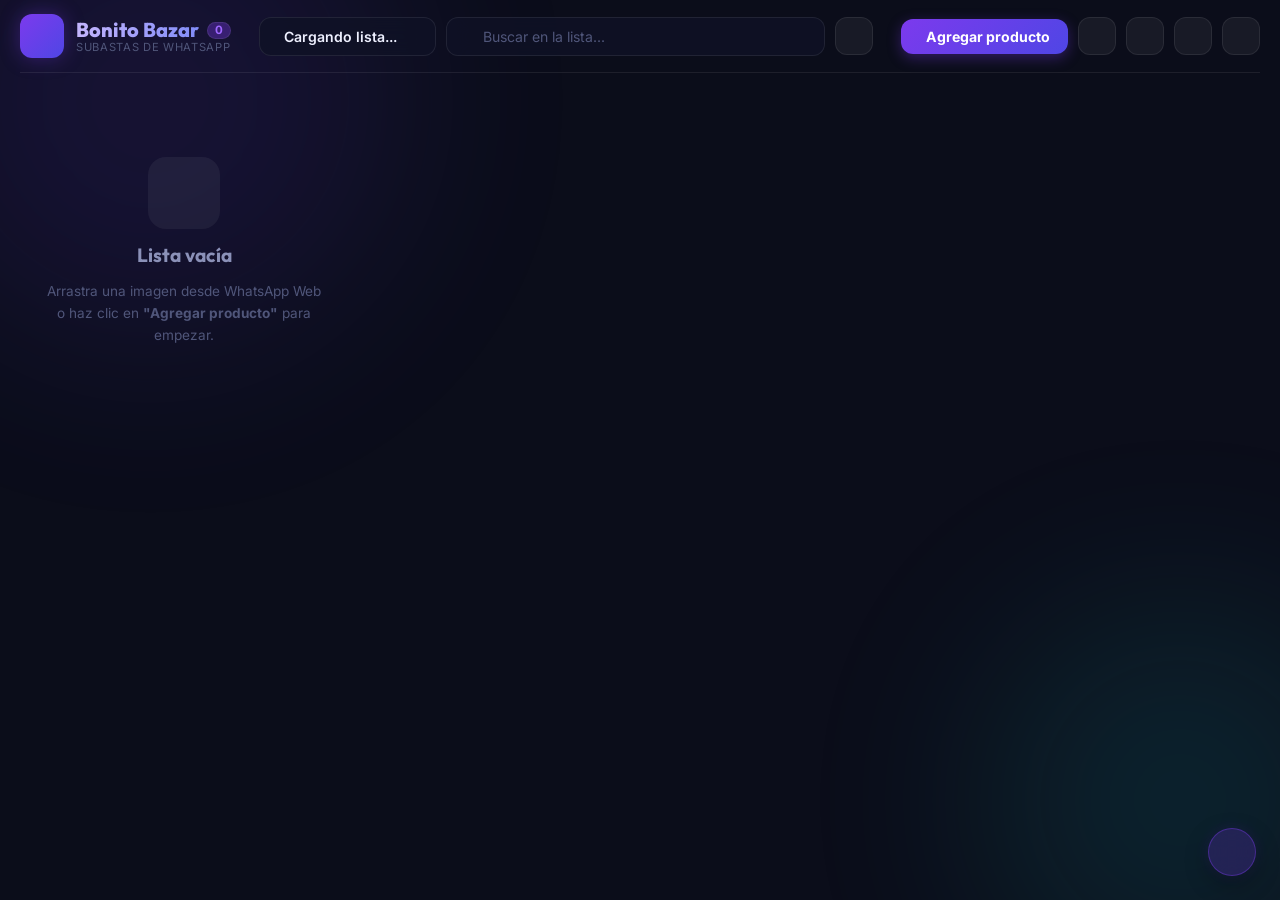
==== commit c8b982f8: "Revert "Rediseño de navegación: menú lateral en escritorio y tabs en móvil"" ====
--- a/index.html
+++ b/index.html
@@ -8,7 +8,7 @@
     <link rel="preconnect" href="https://fonts.googleapis.com">
     <link rel="preconnect" href="https://fonts.gstatic.com" crossorigin>
     <link href="https://fonts.googleapis.com/css2?family=Inter:wght@300;400;500;600;700&family=Outfit:wght@600;700;800;900&display=swap" rel="stylesheet">
-    <link rel="stylesheet" href="style.css?v=41">
+    <link rel="stylesheet" href="style.css?v=40">
     <script src="https://unpkg.com/lucide@latest" defer></script>
     <script src="https://html2canvas.hertzen.com/dist/html2canvas.min.js" defer></script>
 </head>
@@ -28,8 +28,8 @@
 
     <div class="app-shell">
 
-        <!-- ── MENÚ LATERAL (ESCRITORIO) ── -->
-        <aside class="app-sidebar">
+        <!-- ── HEADER ── -->
+        <header class="app-header">
             <div class="brand">
                 <div class="brand-icon"><i data-lucide="gavel"></i></div>
                 <div>
@@ -41,486 +41,226 @@
                 </div>
             </div>
 
-            <!-- Selector de listas -->
-            <div class="list-selector-container">
-                <button id="btn-list-select" class="btn-list-select" title="Seleccionar Lista" aria-haspopup="listbox" aria-expanded="false">
-                    <i data-lucide="list"></i>
-                    <span id="active-list-name">Cargando lista...</span>
-                    <i data-lucide="chevron-down" class="chevron-ico"></i>
-                </button>
-                <!-- Dropdown de listas -->
-                <div id="list-dropdown" class="list-dropdown" style="display: none;">
-                    <div class="dropdown-header">Mis Listas</div>
-                    <div id="list-options" class="list-options" role="listbox">
-                        <!-- Opciones cargadas dinámicamente -->
-                    </div>
-                    <div class="dropdown-divider"></div>
-                    <div class="dropdown-actions">
-                        <button type="button" id="btn-create-list" class="btn-drop-action">
-                            <i data-lucide="plus"></i> Nueva lista
-                        </button>
-                        <button type="button" id="btn-rename-list" class="btn-drop-action">
-                            <i data-lucide="edit-3"></i> Renombrar actual
-                        </button>
-                        <button type="button" id="btn-delete-list" class="btn-drop-action danger">
-                            <i data-lucide="trash-2"></i> Eliminar actual
-                        </button>
-                    </div>
-                </div>
-            </div>
-
-            <!-- Navegación por secciones -->
-            <nav class="sidebar-nav" aria-label="Secciones">
-                <button type="button" class="nav-item active" data-view="productos" aria-current="page">
-                    <i data-lucide="layout-grid"></i>
-                    <span>Productos</span>
-                </button>
-                <button type="button" class="nav-item" data-view="agregar">
-                    <i data-lucide="plus-circle"></i>
+            <!-- Barra de búsqueda y selector de listas (Integrado en el Header) -->
+            <div class="list-toolbar">
+                <div class="list-selector-container">
+                    <button id="btn-list-select" class="btn-list-select" title="Seleccionar Lista" aria-haspopup="listbox" aria-expanded="false">
+                        <i data-lucide="list"></i>
+                        <span id="active-list-name">Cargando lista...</span>
+                        <i data-lucide="chevron-down" class="chevron-ico"></i>
+                    </button>
+                    <!-- Dropdown de listas -->
+                    <div id="list-dropdown" class="list-dropdown" style="display: none;">
+                        <div class="dropdown-header">Mis Listas</div>
+                        <div id="list-options" class="list-options" role="listbox">
+                            <!-- Opciones cargadas dinámicamente -->
+                        </div>
+                        <div class="dropdown-divider"></div>
+                        <div class="dropdown-actions">
+                            <button type="button" id="btn-create-list" class="btn-drop-action">
+                                <i data-lucide="plus"></i> Nueva lista
+                            </button>
+                            <button type="button" id="btn-rename-list" class="btn-drop-action">
+                                <i data-lucide="edit-3"></i> Renombrar actual
+                            </button>
+                            <button type="button" id="btn-delete-list" class="btn-drop-action danger">
+                                <i data-lucide="trash-2"></i> Eliminar actual
+                            </button>
+                        </div>
+                    </div>
+                </div>
+                <div class="search-wrap">
+                    <i data-lucide="search" class="search-ico"></i>
+                    <input type="text" id="search-input" placeholder="Buscar en la lista..." aria-label="Buscar productos">
+                </div>
+                <button id="btn-sort-modified" class="btn-icon" title="Ordenar por últimos modificados" aria-label="Ordenar por últimos modificados">
+                    <i data-lucide="history"></i>
+                </button>
+            </div>
+
+            <div class="header-actions">
+                <button id="btn-toggle-form" class="btn-add-trigger" aria-expanded="false">
+                    <i data-lucide="plus"></i>
                     <span>Agregar producto</span>
                 </button>
-                <button type="button" class="nav-item" data-view="cuentas">
+                <button id="btn-show-summary" class="btn-icon" title="Cuentas por Compradora" aria-label="Cuentas por Compradora">
                     <i data-lucide="receipt"></i>
-                    <span>Cuentas</span>
-                </button>
-                <button type="button" class="nav-item" data-view="entregas">
+                </button>
+                <button id="btn-show-deliveries" class="btn-icon" title="Control de Entregas" aria-label="Control de Entregas" style="display: none;">
                     <i data-lucide="truck"></i>
-                    <span>Entregas</span>
-                </button>
-                <button type="button" class="nav-item" data-view="herramientas">
-                    <i data-lucide="settings"></i>
-                    <span>Herramientas</span>
-                </button>
-            </nav>
-
-            <div class="sidebar-footer">
-                <span>© 2026 Bonito Bazar</span>
-            </div>
-        </aside>
-
-        <!-- ── CONTENIDO ── -->
-        <div class="app-content">
-
-            <!-- ── HEADER (TÍTULO DE VISTA + ACCIONES) ── -->
-            <header class="app-header">
-                <div class="brand-mini">
-                    <div class="brand-icon"><i data-lucide="gavel"></i></div>
-                    <span class="brand-name">Bonito Bazar</span>
-                </div>
-                <h1 id="view-title" class="view-title">Productos</h1>
-
-                <div class="header-actions">
-                    <button id="theme-toggle" class="btn-icon" title="Cambiar tema" aria-label="Cambiar tema">
-                        <i data-lucide="sun" class="icon-sun"></i>
-                        <i data-lucide="moon" class="icon-moon"></i>
+                </button>
+                <div class="tools-selector-container">
+                    <button id="btn-tools-select" class="btn-icon" title="Herramientas y Respaldo" aria-haspopup="true" aria-expanded="false">
+                        <i data-lucide="settings"></i>
                     </button>
-                    <button id="btn-header-login" class="btn-icon" title="Acceso de Administrador" aria-label="Acceso de Administrador">
-                        <i data-lucide="lock"></i>
-                    </button>
-                    <button id="btn-logout" class="btn-icon danger" title="Cerrar sesión de Administrador" aria-label="Cerrar sesión de Administrador" style="display: none;">
-                        <i data-lucide="log-out"></i>
-                    </button>
-                </div>
-            </header>
-
-            <!-- ── VISTAS ── -->
-            <main class="app-main">
-
-                <!-- VISTA: PRODUCTOS -->
-                <section id="view-productos" class="app-view active" data-view="productos" aria-label="Productos">
-                    <!-- Barra de búsqueda y orden -->
-                    <div class="list-toolbar">
-                        <div class="search-wrap">
-                            <i data-lucide="search" class="search-ico"></i>
-                            <input type="text" id="search-input" placeholder="Buscar en la lista..." aria-label="Buscar productos">
-                        </div>
-                        <button id="btn-sort-modified" class="btn-icon" title="Ordenar por últimos modificados" aria-label="Ordenar por últimos modificados">
-                            <i data-lucide="history"></i>
-                        </button>
-                    </div>
-
-                    <!-- Contenedor de dos columnas -->
-                    <div id="lists-columns" class="lists-columns-container" style="display: none;">
-                        <!-- Columna 1: Disponibles -->
-                        <section class="list-column" aria-labelledby="col-avail-title">
-                            <div class="column-header">
-                                <div class="column-title-wrapper">
-                                    <span class="column-dot dot-available"></span>
-                                    <h2 id="col-avail-title">Disponibles</h2>
+                    <!-- Dropdown de herramientas -->
+                    <div id="tools-dropdown" class="list-dropdown tools-dropdown" style="display: none;">
+                        <div class="dropdown-header">Herramientas</div>
+                        <div class="dropdown-actions">
+                            <button type="button" id="btn-copy-closing-msg" class="btn-drop-action">
+                                <i data-lucide="clock"></i> Copiar texto de cierre
+                            </button>
+                            <div class="dropdown-divider"></div>
+                            <button type="button" id="btn-export-backup" class="btn-drop-action">
+                                <i data-lucide="download"></i> Exportar datos (.json)
+                            </button>
+                            <button type="button" id="btn-import-backup" class="btn-drop-action">
+                                <i data-lucide="upload"></i> Importar datos (.json)
+                            </button>
+                            <div class="dropdown-divider"></div>
+                            <button type="button" id="btn-optimize-images" class="btn-drop-action">
+                                <i data-lucide="image-minus"></i> Optimizar fotos existentes
+                            </button>
+                            <div class="dropdown-divider"></div>
+                            <a href="bazar-bonito-widget.apk" download="bazar-bonito-widget.apk" class="btn-drop-action" style="text-decoration: none; color: inherit;">
+                                <i data-lucide="smartphone"></i> Descargar Widget Android (.apk)
+                            </a>
+                        </div>
+                    </div>
+                </div>
+                <input type="file" id="backup-file-input" accept=".json" style="display: none;">
+                <button id="theme-toggle" class="btn-icon" title="Cambiar tema" aria-label="Cambiar tema">
+                    <i data-lucide="sun" class="icon-sun"></i>
+                    <i data-lucide="moon" class="icon-moon"></i>
+                </button>
+                <button id="btn-header-login" class="btn-icon" title="Acceso de Administrador" aria-label="Acceso de Administrador">
+                    <i data-lucide="lock"></i>
+                </button>
+                <button id="btn-logout" class="btn-icon danger" title="Cerrar sesión de Administrador" aria-label="Cerrar sesión de Administrador" style="display: none;">
+                    <i data-lucide="log-out"></i>
+                </button>
+            </div>
+        </header>
+
+        <!-- ── PANEL COLAPSABLE DEL FORMULARIO ── -->
+        <div id="form-panel" class="form-panel" aria-hidden="true">
+            <div class="form-panel-inner">
+                <!-- Tip de WhatsApp -->
+                <div class="tip-card">
+                    <div class="tip-icon"><i data-lucide="zap"></i></div>
+                    <div class="tip-text">
+                        <strong>Flujo rápido:</strong> Arrastra una foto desde WhatsApp Web a <em>cualquier parte</em> de la pantalla. También copia la imagen y pega con <kbd>Ctrl+V</kbd>. Luego escribe el nombre, el precio y presiona <kbd>Enter</kbd>.
+                    </div>
+                </div>
+
+                <form id="add-form" class="add-form" autocomplete="off" novalidate>
+                    <div class="add-form-layout">
+
+                        <!-- Zona de imagen -->
+                        <div class="form-image-side">
+                            <div id="form-image-preview" class="form-image-preview" style="display:none;">
+                                <img id="form-preview-img" src="" alt="Vista previa">
+                                <button type="button" id="btn-clear-image" class="btn-clear-image" aria-label="Quitar imagen">
+                                    <i data-lucide="x"></i>
+                                </button>
+                            </div>
+                            <div id="mini-dropzone" class="mini-dropzone">
+                                <input type="file" id="file-input" accept="image/*" style="display:none">
+                                <i data-lucide="image-plus" class="mini-dz-icon"></i>
+                                <span>Arrastra aquí o <button type="button" id="btn-browse" class="link-btn">elige un archivo</button></span>
+                                <span class="mini-dz-hint">También <strong>Ctrl+V</strong> para pegar</span>
+                            </div>
+                        </div>
+
+                        <!-- Campos -->
+                        <div class="form-fields-side">
+                            <div class="field-group">
+                                <label for="input-name">Nombre del producto</label>
+                                <input type="text" id="input-name" placeholder="Ej. Bolsa de piel rosa" required tabindex="1">
+                            </div>
+                            <div class="field-row">
+                                <div class="field-group">
+                                    <label for="input-price">Precio base ($)</label>
+                                    <input type="number" id="input-price" placeholder="0.00" step="0.01" min="0" required tabindex="2">
                                 </div>
-                                <div class="column-meta">
-                                    <span id="total-price-available" class="column-total-price" title="Suma total de valor disponible">$0.00</span>
-                                    <span id="count-available" class="column-badge">0</span>
-                                </div>
-                            </div>
-                            <div id="products-available" class="products-column-list"></div>
-                        </section>
-
-                        <!-- Columna 2: Adjudicados -->
-                        <section class="list-column" aria-labelledby="col-sold-title">
-                            <div class="column-header">
-                                <div class="column-title-wrapper">
-                                    <span class="column-dot dot-sold"></span>
-                                    <h2 id="col-sold-title">Adjudicados</h2>
-                                    <button id="btn-sort-sold" class="btn-column-action" title="Ordenar por compradora" aria-label="Ordenar por compradora">
-                                        <i data-lucide="arrow-up-down"></i>
-                                    </button>
-                                </div>
-                                <div class="column-meta">
-                                    <span id="total-price-sold" class="column-total-price" title="Suma total vendida">$0.00</span>
-                                    <span id="count-sold" class="column-badge">0</span>
-                                </div>
-                            </div>
-                            <div id="products-sold" class="products-column-list"></div>
-                        </section>
-                    </div>
-
-                    <!-- Estado vacío -->
-                    <div id="empty-state" class="empty-state">
-                        <div class="empty-illustration"><i data-lucide="shopping-bag"></i></div>
-                        <h2>Lista vacía</h2>
-                        <p>Arrastra una imagen desde WhatsApp Web o haz clic en <strong>"Agregar producto"</strong> para empezar.</p>
-                    </div>
-
-                    <!-- Sin resultados -->
-                    <div id="no-results" class="empty-state" style="display:none;">
-                        <div class="empty-illustration"><i data-lucide="search-x"></i></div>
-                        <h2>Sin coincidencias</h2>
-                        <p>No hay productos que coincidan con tu búsqueda.</p>
-                    </div>
-                </section>
-
-                <!-- VISTA: AGREGAR PRODUCTO -->
-                <section id="view-agregar" class="app-view" data-view="agregar" aria-label="Agregar producto">
-                    <div class="view-section-head">
-                        <h2>Agregar producto</h2>
-                        <p>Arrastra una foto, pega con Ctrl+V o elige un archivo. Luego escribe el nombre y el precio.</p>
-                    </div>
-
-                    <!-- Panel del formulario -->
-                    <div id="form-panel" class="form-panel" aria-hidden="true">
-                        <div class="form-panel-inner">
-                            <!-- Tip de WhatsApp -->
-                            <div class="tip-card">
-                                <div class="tip-icon"><i data-lucide="zap"></i></div>
-                                <div class="tip-text">
-                                    <strong>Flujo rápido:</strong> Arrastra una foto desde WhatsApp Web a <em>cualquier parte</em> de la pantalla. También copia la imagen y pega con <kbd>Ctrl+V</kbd>. Luego escribe el nombre, el precio y presiona <kbd>Enter</kbd>.
-                                </div>
-                            </div>
-
-                            <form id="add-form" class="add-form" autocomplete="off" novalidate>
-                                <div class="add-form-layout">
-
-                                    <!-- Zona de imagen -->
-                                    <div class="form-image-side">
-                                        <div id="form-image-preview" class="form-image-preview" style="display:none;">
-                                            <img id="form-preview-img" src="" alt="Vista previa">
-                                            <button type="button" id="btn-clear-image" class="btn-clear-image" aria-label="Quitar imagen">
-                                                <i data-lucide="x"></i>
-                                            </button>
-                                        </div>
-                                        <div id="mini-dropzone" class="mini-dropzone">
-                                            <input type="file" id="file-input" accept="image/*" style="display:none">
-                                            <i data-lucide="image-plus" class="mini-dz-icon"></i>
-                                            <span>Arrastra aquí o <button type="button" id="btn-browse" class="link-btn">elige un archivo</button></span>
-                                            <span class="mini-dz-hint">También <strong>Ctrl+V</strong> para pegar</span>
-                                        </div>
-                                    </div>
-
-                                    <!-- Campos -->
-                                    <div class="form-fields-side">
-                                        <div class="field-group">
-                                            <label for="input-name">Nombre del producto</label>
-                                            <input type="text" id="input-name" placeholder="Ej. Bolsa de piel rosa" required tabindex="1">
-                                        </div>
-                                        <div class="field-row">
-                                            <div class="field-group">
-                                                <label for="input-price">Precio base ($)</label>
-                                                <input type="number" id="input-price" placeholder="0.00" step="0.01" min="0" required tabindex="2">
-                                            </div>
-                                            <div class="field-group">
-                                                <label for="input-talla">Talla</label>
-                                                <select id="input-talla" tabindex="3">
-                                                    <option value="">Sin Talla</option>
-                                                    <option value="XL">XL</option>
-                                                    <option value="L">L</option>
-                                                    <option value="M">M</option>
-                                                    <option value="Ch">Ch</option>
-                                                </select>
-                                                <div class="talla-quick-chips" id="talla-quick-chips">
-                                                    <button type="button" class="talla-chip" data-talla="Ch">Ch</button>
-                                                    <button type="button" class="talla-chip" data-talla="M">M</button>
-                                                    <button type="button" class="talla-chip" data-talla="L">L</button>
-                                                    <button type="button" class="talla-chip" data-talla="XL">XL</button>
-                                                    <button type="button" class="talla-chip active" data-talla="">Sin Talla</button>
-                                                </div>
-                                            </div>
-                                        </div>
-                                        <div class="form-submit-row">
-                                            <button type="submit" id="btn-add" class="btn-add" tabindex="4">
-                                                <i data-lucide="plus-circle"></i>
-                                                <span>Guardar</span>
-                                                <kbd class="kbd-hint">Enter</kbd>
-                                            </button>
-                                            <button type="button" id="btn-cancel-form" class="btn-cancel-form" tabindex="5">
-                                                Cancelar
-                                            </button>
-                                        </div>
+                                <div class="field-group">
+                                    <label for="input-talla">Talla</label>
+                                    <select id="input-talla" tabindex="3">
+                                        <option value="">Sin Talla</option>
+                                        <option value="XL">XL</option>
+                                        <option value="L">L</option>
+                                        <option value="M">M</option>
+                                        <option value="Ch">Ch</option>
+                                    </select>
+                                    <div class="talla-quick-chips" id="talla-quick-chips">
+                                        <button type="button" class="talla-chip" data-talla="Ch">Ch</button>
+                                        <button type="button" class="talla-chip" data-talla="M">M</button>
+                                        <button type="button" class="talla-chip" data-talla="L">L</button>
+                                        <button type="button" class="talla-chip" data-talla="XL">XL</button>
+                                        <button type="button" class="talla-chip active" data-talla="">Sin Talla</button>
                                     </div>
                                 </div>
-                            </form>
-                        </div>
-                    </div>
+                            </div>
+                            <div class="form-submit-row">
+                                <button type="submit" id="btn-add" class="btn-add" tabindex="4">
+                                    <i data-lucide="plus-circle"></i>
+                                    <span>Guardar</span>
+                                    <kbd class="kbd-hint">Enter</kbd>
+                                </button>
+                                <button type="button" id="btn-cancel-form" class="btn-cancel-form" tabindex="5">
+                                    Cancelar
+                                </button>
+                            </div>
+                        </div>
+                    </div>
+                </form>
+            </div>
+        </div>
+
+        <!-- ── CONTENIDO PRINCIPAL ── -->
+        <main class="app-main">
+
+            <!-- Contenedor de dos columnas -->
+            <div id="lists-columns" class="lists-columns-container" style="display: none;">
+                <!-- Columna 1: Disponibles -->
+                <section class="list-column" aria-labelledby="col-avail-title">
+                    <div class="column-header">
+                        <div class="column-title-wrapper">
+                            <span class="column-dot dot-available"></span>
+                            <h2 id="col-avail-title">Disponibles</h2>
+                        </div>
+                        <div class="column-meta">
+                            <span id="total-price-available" class="column-total-price" title="Suma total de valor disponible">$0.00</span>
+                            <span id="count-available" class="column-badge">0</span>
+                        </div>
+                    </div>
+                    <div id="products-available" class="products-column-list"></div>
                 </section>
 
-                <!-- VISTA: CUENTAS DE COMPRADORAS -->
-                <section id="view-cuentas" class="app-view" data-view="cuentas" aria-label="Cuentas de compradoras">
-                    <div id="summary-view" class="summary-view-inner">
-                        <div class="summary-view-container">
-                            <header class="summary-view-header">
-                                <div class="summary-title-section">
-                                    <i data-lucide="receipt" class="header-icon"></i>
-                                    <div>
-                                        <h1>Cuentas de Compradoras</h1>
-                                        <p>Resumen de productos adjudicados y totales</p>
-                                    </div>
-                                </div>
-                                <!-- Buscador de cuentas -->
-                                <div class="summary-search-wrap search-wrap" style="flex: 1; max-width: 320px; margin: 0 16px;">
-                                    <i data-lucide="search" class="search-ico"></i>
-                                    <input type="text" id="summary-search-input" placeholder="Buscar compradora o prenda..." aria-label="Buscar cuentas">
-                                </div>
-                                <div class="summary-header-actions" style="display: flex; align-items: center; gap: 8px;">
-                                    <button id="btn-sort-buyers" class="btn-icon" title="Ordenar cuentas" aria-label="Ordenar cuentas">
-                                        <i data-lucide="arrow-up-down"></i>
-                                    </button>
-                                    <button id="btn-close-summary" class="btn-modal-close" title="Volver a Productos" aria-label="Volver a Productos">
-                                        <i data-lucide="x"></i>
-                                    </button>
-                                </div>
-                            </header>
-
-                            <!-- Métricas globales -->
-                            <div class="summary-stats-grid">
-                                <div class="summary-stat-card">
-                                    <span id="stat-total-sold-money" class="stat-value">$0.00</span>
-                                    <span class="stat-label">Total Recaudado</span>
-                                </div>
-                                <div class="summary-stat-card">
-                                    <span id="stat-unique-buyers" class="stat-value">0</span>
-                                    <span class="stat-label">Compradoras Distintas</span>
-                                </div>
-                                <div class="summary-stat-card">
-                                    <span id="stat-total-sold-qty" class="stat-value">0</span>
-                                    <span class="stat-label">Productos Adjudicados</span>
-                                </div>
-                            </div>
-
-                            <!-- Listado de compradoras -->
-                            <div id="summary-buyers-list" class="summary-buyers-list">
-                                <!-- Se renderiza dinámicamente -->
-                            </div>
-
-                            <!-- Vista vacía si no hay productos vendidos -->
-                            <div id="summary-empty-state" class="empty-state" style="display:none;">
-                                <div class="empty-illustration"><i data-lucide="user-check"></i></div>
-                                <h2>Sin ventas adjudicadas</h2>
-                                <p>Asigna una <strong>Compradora</strong> a tus productos en el listado para ver sus cuentas aquí.</p>
-                            </div>
-                        </div>
-                    </div>
+                <!-- Columna 2: Adjudicados -->
+                <section class="list-column" aria-labelledby="col-sold-title">
+                    <div class="column-header">
+                        <div class="column-title-wrapper">
+                            <span class="column-dot dot-sold"></span>
+                            <h2 id="col-sold-title">Adjudicados</h2>
+                            <button id="btn-sort-sold" class="btn-column-action" title="Ordenar por compradora" aria-label="Ordenar por compradora">
+                                <i data-lucide="arrow-up-down"></i>
+                            </button>
+                        </div>
+                        <div class="column-meta">
+                            <span id="total-price-sold" class="column-total-price" title="Suma total vendida">$0.00</span>
+                            <span id="count-sold" class="column-badge">0</span>
+                        </div>
+                    </div>
+                    <div id="products-sold" class="products-column-list"></div>
                 </section>
-
-                <!-- VISTA: CONTROL DE ENTREGAS -->
-                <section id="view-entregas" class="app-view" data-view="entregas" aria-label="Control de entregas">
-                    <div id="deliveries-view" class="summary-view-inner">
-                        <div class="summary-view-container">
-                            <header class="summary-view-header">
-                                <div class="summary-title-section">
-                                    <i data-lucide="truck" class="header-icon"></i>
-                                    <div>
-                                        <h1>Control de Entregas</h1>
-                                        <p>Gestión de pagos, métodos y lugares de entrega</p>
-                                    </div>
-                                </div>
-                                <!-- Buscador de entregas -->
-                                <div class="summary-search-wrap search-wrap" style="flex: 1; max-width: 320px; margin: 0 16px;">
-                                    <i data-lucide="search" class="search-ico"></i>
-                                    <input type="text" id="delivery-search-input" placeholder="Buscar compradora o lugar..." aria-label="Buscar entregas">
-                                </div>
-                                <div class="summary-header-actions" style="display: flex; align-items: center; gap: 8px;">
-                                    <button id="btn-close-deliveries" class="btn-modal-close" title="Volver a Productos" aria-label="Volver a Productos">
-                                        <i data-lucide="x"></i>
-                                    </button>
-                                </div>
-                            </header>
-
-                            <!-- Métricas rápidas de entregas -->
-                            <div class="summary-stats-grid">
-                                <div class="summary-stat-card">
-                                    <span id="delivery-stat-total-money" class="stat-value">$0.00</span>
-                                    <span class="stat-label">Total Vendido</span>
-                                </div>
-                                <div class="summary-stat-card">
-                                    <span id="delivery-stat-paid-qty" class="stat-value">0 / 0</span>
-                                    <span class="stat-label">Compradoras Pagadas</span>
-                                </div>
-                                <div class="summary-stat-card">
-                                    <span id="delivery-stat-pending-qty" class="stat-value">$0.00</span>
-                                    <span class="stat-label">Por Cobrar</span>
-                                </div>
-                            </div>
-
-                            <!-- Barra de filtros de entregas -->
-                            <div class="deliveries-filters-bar">
-                                <div class="filter-group">
-                                    <label><i data-lucide="filter"></i> Estatus</label>
-                                    <div class="segmented-control" id="delivery-filter-status">
-                                        <button type="button" class="btn-segment active" data-value="todos">Todos</button>
-                                        <button type="button" class="btn-segment" data-value="pendiente">Pendientes</button>
-                                        <button type="button" class="btn-segment" data-value="pagado">Pagados</button>
-                                    </div>
-                                </div>
-                                <div class="filter-group">
-                                    <label><i data-lucide="map-pin"></i> Lugar</label>
-                                    <select id="delivery-filter-place" class="filter-select">
-                                        <option value="todos">Todos los lugares</option>
-                                        <option value="Tuxtla">Tuxtla</option>
-                                        <option value="Berriozabal">Berriozabal</option>
-                                        <option value="Patria">Patria</option>
-                                        <option value="Shanka">Shanka</option>
-                                        <option value="Otro">Otro</option>
-                                        <option value="sin_especificar">— Sin especificar —</option>
-                                    </select>
-                                </div>
-                                <div class="filter-group">
-                                    <label><i data-lucide="wallet"></i> Pago</label>
-                                    <div class="segmented-control" id="delivery-filter-payment">
-                                        <button type="button" class="btn-segment active" data-value="todos">Todos</button>
-                                        <button type="button" class="btn-segment" data-value="efectivo">Efectivo</button>
-                                        <button type="button" class="btn-segment" data-value="transferencia">Transferencia</button>
-                                        <button type="button" class="btn-segment" data-value="sin_especificar">Sin especificar</button>
-                                    </div>
-                                </div>
-                                <div class="filter-group">
-                                    <label><i data-lucide="arrow-up-down"></i> Ordenar por</label>
-                                    <select id="delivery-sort-by" class="filter-select">
-                                        <option value="name-asc">Nombre (A - Z)</option>
-                                        <option value="items-desc">Más prendas</option>
-                                        <option value="items-asc">Menos prendas</option>
-                                        <option value="total-desc">Total ($) Mayor a Menor</option>
-                                        <option value="total-asc">Total ($) Menor a Mayor</option>
-                                    </select>
-                                </div>
-                            </div>
-
-                            <!-- Listado de entregas por compradora -->
-                            <div id="deliveries-list" class="deliveries-list">
-                                <!-- Se renderiza dinámicamente -->
-                            </div>
-
-                            <!-- Vista vacía si no hay compradoras -->
-                            <div id="deliveries-empty-state" class="empty-state" style="display:none;">
-                                <div class="empty-illustration"><i data-lucide="package"></i></div>
-                                <h2>Sin entregas que mostrar</h2>
-                                <p>Adjudica productos a compradoras para ver e iniciar la gestión de entregas.</p>
-                            </div>
-                        </div>
-                    </div>
-                </section>
-
-                <!-- VISTA: HERRAMIENTAS -->
-                <section id="view-herramientas" class="app-view" data-view="herramientas" aria-label="Herramientas">
-                    <div class="view-section-head">
-                        <h2>Herramientas</h2>
-                        <p>Respaldo de datos, mensajes para WhatsApp y la app de Android.</p>
-                    </div>
-
-                    <div class="tools-grid">
-                        <article class="tool-card">
-                            <div class="tool-icon"><i data-lucide="download"></i></div>
-                            <div class="tool-text">
-                                <h3>Exportar datos</h3>
-                                <p>Descarga una copia de seguridad (.json) con todas tus listas, productos y entregas.</p>
-                            </div>
-                            <button type="button" id="btn-export-backup" class="btn-tool">
-                                <i data-lucide="download"></i> Exportar
-                            </button>
-                        </article>
-
-                        <article class="tool-card">
-                            <div class="tool-icon"><i data-lucide="upload"></i></div>
-                            <div class="tool-text">
-                                <h3>Importar datos</h3>
-                                <p>Restaura una copia de seguridad (.json) exportada anteriormente.</p>
-                            </div>
-                            <button type="button" id="btn-import-backup" class="btn-tool">
-                                <i data-lucide="upload"></i> Importar
-                            </button>
-                            <input type="file" id="backup-file-input" accept=".json" style="display: none;">
-                        </article>
-
-                        <article class="tool-card">
-                            <div class="tool-icon"><i data-lucide="clock"></i></div>
-                            <div class="tool-text">
-                                <h3>Texto de cierre</h3>
-                                <p>Copia el mensaje de cierre de la subasta, listo para pegar en WhatsApp.</p>
-                            </div>
-                            <button type="button" id="btn-copy-closing-msg" class="btn-tool">
-                                <i data-lucide="clock"></i> Copiar texto
-                            </button>
-                        </article>
-
-                        <article class="tool-card">
-                            <div class="tool-icon"><i data-lucide="image-minus"></i></div>
-                            <div class="tool-text">
-                                <h3>Optimizar fotos</h3>
-                                <p>Comprime las fotos existentes para que la lista cargue más rápido.</p>
-                            </div>
-                            <button type="button" id="btn-optimize-images" class="btn-tool">
-                                <i data-lucide="image-minus"></i> Optimizar
-                            </button>
-                        </article>
-
-                        <article class="tool-card">
-                            <div class="tool-icon"><i data-lucide="smartphone"></i></div>
-                            <div class="tool-text">
-                                <h3>Widget Android</h3>
-                                <p>Descarga la app (.apk) para recibir fotos directo desde WhatsApp.</p>
-                            </div>
-                            <a href="bazar-bonito-widget.apk" download="bazar-bonito-widget.apk" class="btn-tool" style="text-decoration: none;">
-                                <i data-lucide="smartphone"></i> Descargar APK
-                            </a>
-                        </article>
-                    </div>
-                </section>
-
-            </main>
-        </div>
-
-        <!-- ── BARRA INFERIOR DE TABS (MÓVIL) ── -->
-        <nav class="mobile-tabbar" aria-label="Secciones">
-            <button type="button" class="nav-item active" data-view="productos" aria-current="page">
-                <i data-lucide="layout-grid"></i>
-                <span>Productos</span>
-            </button>
-            <button type="button" class="nav-item" data-view="agregar">
-                <i data-lucide="plus-circle"></i>
-                <span>Agregar</span>
-            </button>
-            <button type="button" class="nav-item" data-view="cuentas">
-                <i data-lucide="receipt"></i>
-                <span>Cuentas</span>
-            </button>
-            <button type="button" class="nav-item" data-view="entregas">
-                <i data-lucide="truck"></i>
-                <span>Entregas</span>
-            </button>
-            <button type="button" class="nav-item" data-view="herramientas">
-                <i data-lucide="settings"></i>
-                <span>Más</span>
-            </button>
-        </nav>
+            </div>
+
+            <!-- Estado vacío -->
+            <div id="empty-state" class="empty-state">
+                <div class="empty-illustration"><i data-lucide="shopping-bag"></i></div>
+                <h2>Lista vacía</h2>
+                <p>Arrastra una imagen desde WhatsApp Web o haz clic en <strong>"Agregar producto"</strong> para empezar.</p>
+            </div>
+
+            <!-- Sin resultados -->
+            <div id="no-results" class="empty-state" style="display:none;">
+                <div class="empty-illustration"><i data-lucide="search-x"></i></div>
+                <h2>Sin coincidencias</h2>
+                <p>No hay productos que coincidan con tu búsqueda.</p>
+            </div>
+
+        </main>
     </div>
 
     <!-- ── MODAL DE EDICIÓN ── -->
@@ -617,6 +357,62 @@
         </div>
     </div>
 
+    <!-- ── VISTA DE RESUMEN DE COMPRADORAS (PANTALLA COMPLETA) ── -->
+    <div id="summary-view" class="summary-view-backdrop" style="display:none;">
+        <div class="summary-view-container">
+            <header class="summary-view-header">
+                <div class="summary-title-section">
+                    <i data-lucide="receipt" class="header-icon"></i>
+                    <div>
+                        <h1>Cuentas de Compradoras</h1>
+                        <p>Resumen de productos adjudicados y totales</p>
+                    </div>
+                </div>
+                <!-- Buscador de cuentas -->
+                <div class="summary-search-wrap search-wrap" style="flex: 1; max-width: 320px; margin: 0 16px;">
+                    <i data-lucide="search" class="search-ico"></i>
+                    <input type="text" id="summary-search-input" placeholder="Buscar compradora o prenda..." aria-label="Buscar cuentas">
+                </div>
+                <div class="summary-header-actions" style="display: flex; align-items: center; gap: 8px;">
+                    <button id="btn-sort-buyers" class="btn-icon" title="Ordenar cuentas" aria-label="Ordenar cuentas">
+                        <i data-lucide="arrow-up-down"></i>
+                    </button>
+                    <button id="btn-close-summary" class="btn-modal-close" aria-label="Cerrar vista de resumen">
+                        <i data-lucide="x"></i>
+                    </button>
+                </div>
+            </header>
+
+            <!-- Métricas globales -->
+            <div class="summary-stats-grid">
+                <div class="summary-stat-card">
+                    <span id="stat-total-sold-money" class="stat-value">$0.00</span>
+                    <span class="stat-label">Total Recaudado</span>
+                </div>
+                <div class="summary-stat-card">
+                    <span id="stat-unique-buyers" class="stat-value">0</span>
+                    <span class="stat-label">Compradoras Distintas</span>
+                </div>
+                <div class="summary-stat-card">
+                    <span id="stat-total-sold-qty" class="stat-value">0</span>
+                    <span class="stat-label">Productos Adjudicados</span>
+                </div>
+            </div>
+
+            <!-- Listado de compradoras -->
+            <div id="summary-buyers-list" class="summary-buyers-list">
+                <!-- Se renderiza dinámicamente -->
+            </div>
+
+            <!-- Vista vacía si no hay productos vendidos -->
+            <div id="summary-empty-state" class="empty-state" style="display:none;">
+                <div class="empty-illustration"><i data-lucide="user-check"></i></div>
+                <h2>Sin ventas adjudicadas</h2>
+                <p>Asigna una <strong>Compradora</strong> a tus productos en el listado para ver sus cuentas aquí.</p>
+            </div>
+        </div>
+    </div>
+
     <!-- ── MODAL DE DIÁLOGO DE TEXTO (Crear/Renombrar) ── -->
     <div id="prompt-modal" class="modal-backdrop" style="display:none;" role="dialog" aria-modal="true" aria-labelledby="prompt-modal-title">
         <div class="modal-card prompt-card" style="max-width: 400px;">
@@ -710,7 +506,108 @@
         </div>
     </div>
 
+    <!-- ── VISTA DE CONTROL DE ENTREGAS (PANTALLA COMPLETA) ── -->
+    <div id="deliveries-view" class="summary-view-backdrop" style="display:none;">
+        <div class="summary-view-container">
+            <header class="summary-view-header">
+                <div class="summary-title-section">
+                    <i data-lucide="truck" class="header-icon"></i>
+                    <div>
+                        <h1>Control de Entregas</h1>
+                        <p>Gestión de pagos, métodos y lugares de entrega</p>
+                    </div>
+                </div>
+                <!-- Buscador de entregas -->
+                <div class="summary-search-wrap search-wrap" style="flex: 1; max-width: 320px; margin: 0 16px;">
+                    <i data-lucide="search" class="search-ico"></i>
+                    <input type="text" id="delivery-search-input" placeholder="Buscar compradora o lugar..." aria-label="Buscar entregas">
+                </div>
+                <div class="summary-header-actions" style="display: flex; align-items: center; gap: 8px;">
+                    <button id="btn-close-deliveries" class="btn-modal-close" aria-label="Cerrar vista de entregas">
+                        <i data-lucide="x"></i>
+                    </button>
+                </div>
+            </header>
+
+            <!-- Métricas rápidas de entregas -->
+            <div class="summary-stats-grid">
+                <div class="summary-stat-card">
+                    <span id="delivery-stat-total-money" class="stat-value">$0.00</span>
+                    <span class="stat-label">Total Vendido</span>
+                </div>
+                <div class="summary-stat-card">
+                    <span id="delivery-stat-paid-qty" class="stat-value">0 / 0</span>
+                    <span class="stat-label">Compradoras Pagadas</span>
+                </div>
+                <div class="summary-stat-card">
+                    <span id="delivery-stat-pending-qty" class="stat-value">$0.00</span>
+                    <span class="stat-label">Por Cobrar</span>
+                </div>
+            </div>
+
+            <!-- Barra de filtros de entregas -->
+            <div class="deliveries-filters-bar">
+                <div class="filter-group">
+                    <label><i data-lucide="filter"></i> Estatus</label>
+                    <div class="segmented-control" id="delivery-filter-status">
+                        <button type="button" class="btn-segment active" data-value="todos">Todos</button>
+                        <button type="button" class="btn-segment" data-value="pendiente">Pendientes</button>
+                        <button type="button" class="btn-segment" data-value="pagado">Pagados</button>
+                    </div>
+                </div>
+                <div class="filter-group">
+                    <label><i data-lucide="map-pin"></i> Lugar</label>
+                    <select id="delivery-filter-place" class="filter-select">
+                        <option value="todos">Todos los lugares</option>
+                        <option value="Tuxtla">Tuxtla</option>
+                        <option value="Berriozabal">Berriozabal</option>
+                        <option value="Patria">Patria</option>
+                        <option value="Shanka">Shanka</option>
+                        <option value="Otro">Otro</option>
+                        <option value="sin_especificar">— Sin especificar —</option>
+                    </select>
+                </div>
+                <div class="filter-group">
+                    <label><i data-lucide="wallet"></i> Pago</label>
+                    <div class="segmented-control" id="delivery-filter-payment">
+                        <button type="button" class="btn-segment active" data-value="todos">Todos</button>
+                        <button type="button" class="btn-segment" data-value="efectivo">Efectivo</button>
+                        <button type="button" class="btn-segment" data-value="transferencia">Transferencia</button>
+                        <button type="button" class="btn-segment" data-value="sin_especificar">Sin especificar</button>
+                    </div>
+                </div>
+                <div class="filter-group">
+                    <label><i data-lucide="arrow-up-down"></i> Ordenar por</label>
+                    <select id="delivery-sort-by" class="filter-select">
+                        <option value="name-asc">Nombre (A - Z)</option>
+                        <option value="items-desc">Más prendas</option>
+                        <option value="items-asc">Menos prendas</option>
+                        <option value="total-desc">Total ($) Mayor a Menor</option>
+                        <option value="total-asc">Total ($) Menor a Mayor</option>
+                    </select>
+                </div>
+            </div>
+
+            <!-- Listado de entregas por compradora -->
+            <div id="deliveries-list" class="deliveries-list">
+                <!-- Se renderiza dinámicamente -->
+            </div>
+
+            <!-- Vista vacía si no hay compradoras -->
+            <div id="deliveries-empty-state" class="empty-state" style="display:none;">
+                <div class="empty-illustration"><i data-lucide="package"></i></div>
+                <h2>Sin entregas que mostrar</h2>
+                <p>Adjudica productos a compradoras para ver e iniciar la gestión de entregas.</p>
+            </div>
+        </div>
+    </div>
+
+    <!-- Botón flotante móvil para crear prenda rápida (Admin) -->
+    <button type="button" id="btn-fab-add" class="btn-fab-add" aria-label="Agregar prenda rápida" title="Agregar prenda">
+        <i data-lucide="plus"></i>
+    </button>
+
     <div id="toast" class="toast" aria-live="polite"></div>
-    <script type="module" src="app.js?v=41"></script>
+    <script type="module" src="app.js?v=40"></script>
 </body>
 </html>
--- a/style.css
+++ b/style.css
@@ -3230,238 +3230,3 @@
 }
 
 
-
-/* =============================================================
-   REORGANIZACIÓN — MENÚ LATERAL + VISTAS POR SECCIÓN (v41)
-   El contenido es el mismo; cambia la navegación:
-   escritorio usa barra lateral y móvil usa barra inferior de tabs.
-   ============================================================= */
-
-/* ── SHELL CON BARRA LATERAL ── */
-.app-shell {
-    display: grid;
-    grid-template-columns: 248px minmax(0, 1fr);
-    align-items: start;
-}
-
-.app-sidebar {
-    position: sticky;
-    top: 0;
-    height: 100vh;
-    overflow-y: auto;
-    display: flex;
-    flex-direction: column;
-    gap: 18px;
-    padding: 18px 16px 18px 0;
-    border-right: 1px solid var(--border);
-}
-
-.app-sidebar .brand { flex-shrink: 0; }
-
-.app-sidebar .list-selector-container { position: relative; }
-.app-sidebar .btn-list-select { width: 100%; }
-.app-sidebar .list-dropdown {
-    position: absolute;
-    top: calc(100% + 6px);
-    left: 0;
-    right: 0;
-    z-index: 200;
-}
-
-.sidebar-nav {
-    display: flex;
-    flex-direction: column;
-    gap: 4px;
-}
-
-.nav-item {
-    display: flex;
-    align-items: center;
-    gap: 12px;
-    width: 100%;
-    padding: 11px 12px;
-    border-radius: var(--radius);
-    background: transparent;
-    border: 1px solid transparent;
-    color: var(--text-2);
-    font-family: var(--font);
-    font-size: 0.9rem;
-    font-weight: 600;
-    text-align: left;
-    cursor: pointer;
-    transition: var(--t);
-    -webkit-tap-highlight-color: transparent;
-}
-.nav-item svg { width: 18px; height: 18px; flex-shrink: 0; }
-.nav-item:hover { background: var(--bg-input); color: var(--text-1); }
-.nav-item.active {
-    background: var(--accent-glow);
-    border-color: rgba(124, 58, 237, 0.25);
-    color: var(--accent-h);
-}
-[data-theme="light"] .nav-item.active { border-color: rgba(236, 72, 153, 0.3); }
-
-.sidebar-footer {
-    margin-top: auto;
-    padding-top: 16px;
-    border-top: 1px solid var(--border);
-    font-size: 0.72rem;
-    color: var(--text-3);
-    text-align: center;
-}
-
-/* ── COLUMNA DE CONTENIDO ── */
-.app-content {
-    min-width: 0;
-    display: flex;
-    flex-direction: column;
-    padding-left: 24px;
-    min-height: 100vh;
-}
-
-/* ── HEADER DELGADO ── */
-.view-title {
-    font-family: var(--font-display);
-    font-size: 1.25rem;
-    font-weight: 800;
-    color: var(--text-1);
-    margin: 0;
-    flex: 1;
-    min-width: 0;
-    white-space: nowrap;
-    overflow: hidden;
-    text-overflow: ellipsis;
-}
-
-.brand-mini { display: none; align-items: center; gap: 10px; min-width: 0; }
-.brand-mini .brand-icon { width: 36px; height: 36px; flex-shrink: 0; }
-.brand-mini .brand-icon svg { width: 18px; height: 18px; }
-.brand-mini .brand-name { font-size: 1.05rem; }
-
-/* ── VISTAS ── */
-.app-view { display: none; }
-.app-view.active {
-    display: flex;
-    flex-direction: column;
-    gap: 14px;
-    animation: fade-in 0.25s ease;
-}
-
-.app-view .list-toolbar { order: 0; margin: 0; max-width: none; width: 100%; }
-
-.view-section-head { padding: 4px 0 2px; }
-.view-section-head h2 {
-    font-family: var(--font-display);
-    font-size: 1.25rem;
-    font-weight: 800;
-    color: var(--text-1);
-    margin: 0;
-}
-.view-section-head p { font-size: 0.85rem; color: var(--text-2); margin: 4px 0 0; }
-
-/* El formulario vive ahora dentro de su propia vista: sin borde inferior */
-#view-agregar .form-panel-inner { border-bottom: none; padding-bottom: 4px; }
-
-/* Cuentas y Entregas ya no son overlays de pantalla completa */
-.summary-view-inner { display: block; }
-.app-view .summary-view-container { max-width: 100%; }
-
-/* ── HERRAMIENTAS ── */
-.tools-grid {
-    display: grid;
-    grid-template-columns: repeat(auto-fill, minmax(280px, 1fr));
-    gap: 14px;
-}
-.tool-card {
-    background: var(--bg-card);
-    border: 1px solid var(--border);
-    border-radius: var(--radius-lg);
-    padding: 18px;
-    display: flex;
-    flex-direction: column;
-    gap: 12px;
-    backdrop-filter: blur(12px);
-}
-.tool-icon {
-    width: 40px; height: 40px;
-    border-radius: var(--radius);
-    background: var(--accent-glow);
-    color: var(--accent-h);
-    display: flex; align-items: center; justify-content: center;
-}
-.tool-icon svg { width: 20px; height: 20px; }
-.tool-text h3 {
-    font-family: var(--font-display);
-    font-size: 0.95rem;
-    font-weight: 700;
-    color: var(--text-1);
-    margin: 0 0 4px;
-}
-.tool-text p { font-size: 0.82rem; color: var(--text-2); line-height: 1.55; margin: 0; }
-.btn-tool {
-    margin-top: auto;
-    display: inline-flex;
-    align-items: center;
-    justify-content: center;
-    gap: 8px;
-    background: var(--bg-input);
-    border: 1px solid var(--border);
-    color: var(--text-1);
-    border-radius: var(--radius);
-    padding: 10px 16px;
-    font-family: var(--font);
-    font-size: 0.88rem;
-    font-weight: 700;
-    cursor: pointer;
-    transition: var(--t);
-}
-.btn-tool:hover { border-color: var(--accent); color: var(--accent-h); }
-.btn-tool svg { width: 16px; height: 16px; }
-
-/* ── BARRA INFERIOR DE TABS (MÓVIL) ── */
-.mobile-tabbar { display: none; }
-
-/* ── RESPONSIVE ── */
-@media (max-width: 1024px) {
-    .app-shell { display: flex; flex-direction: column; }
-    .app-sidebar { display: none; }
-    .app-content { padding: 0 12px 88px; }
-    .app-header { flex-wrap: nowrap; }
-    .brand-mini { display: flex; flex: 1; }
-    .view-title { display: none; }
-
-    .mobile-tabbar {
-        display: flex;
-        position: fixed;
-        bottom: 0; left: 0; right: 0;
-        z-index: 400;
-        background: var(--bg-panel);
-        border-top: 1px solid var(--border);
-        backdrop-filter: blur(20px);
-        -webkit-backdrop-filter: blur(20px);
-        padding: 6px 4px calc(6px + env(safe-area-inset-bottom));
-    }
-    .mobile-tabbar .nav-item {
-        flex: 1;
-        flex-direction: column;
-        align-items: center;
-        justify-content: center;
-        gap: 3px;
-        padding: 6px 2px;
-        font-size: 0.66rem;
-        font-weight: 600;
-        text-align: center;
-        border-radius: 10px;
-    }
-    .mobile-tabbar .nav-item svg { width: 20px; height: 20px; }
-    .mobile-tabbar .nav-item span {
-        white-space: nowrap;
-        overflow: hidden;
-        text-overflow: ellipsis;
-        max-width: 100%;
-    }
-
-    /* El botón flotante de scroll no debe tapar la barra de tabs */
-    .btn-scroll-toggle { bottom: 84px; right: 16px; }
-    .toast { bottom: 84px; right: 16px; left: 16px; }
-}
